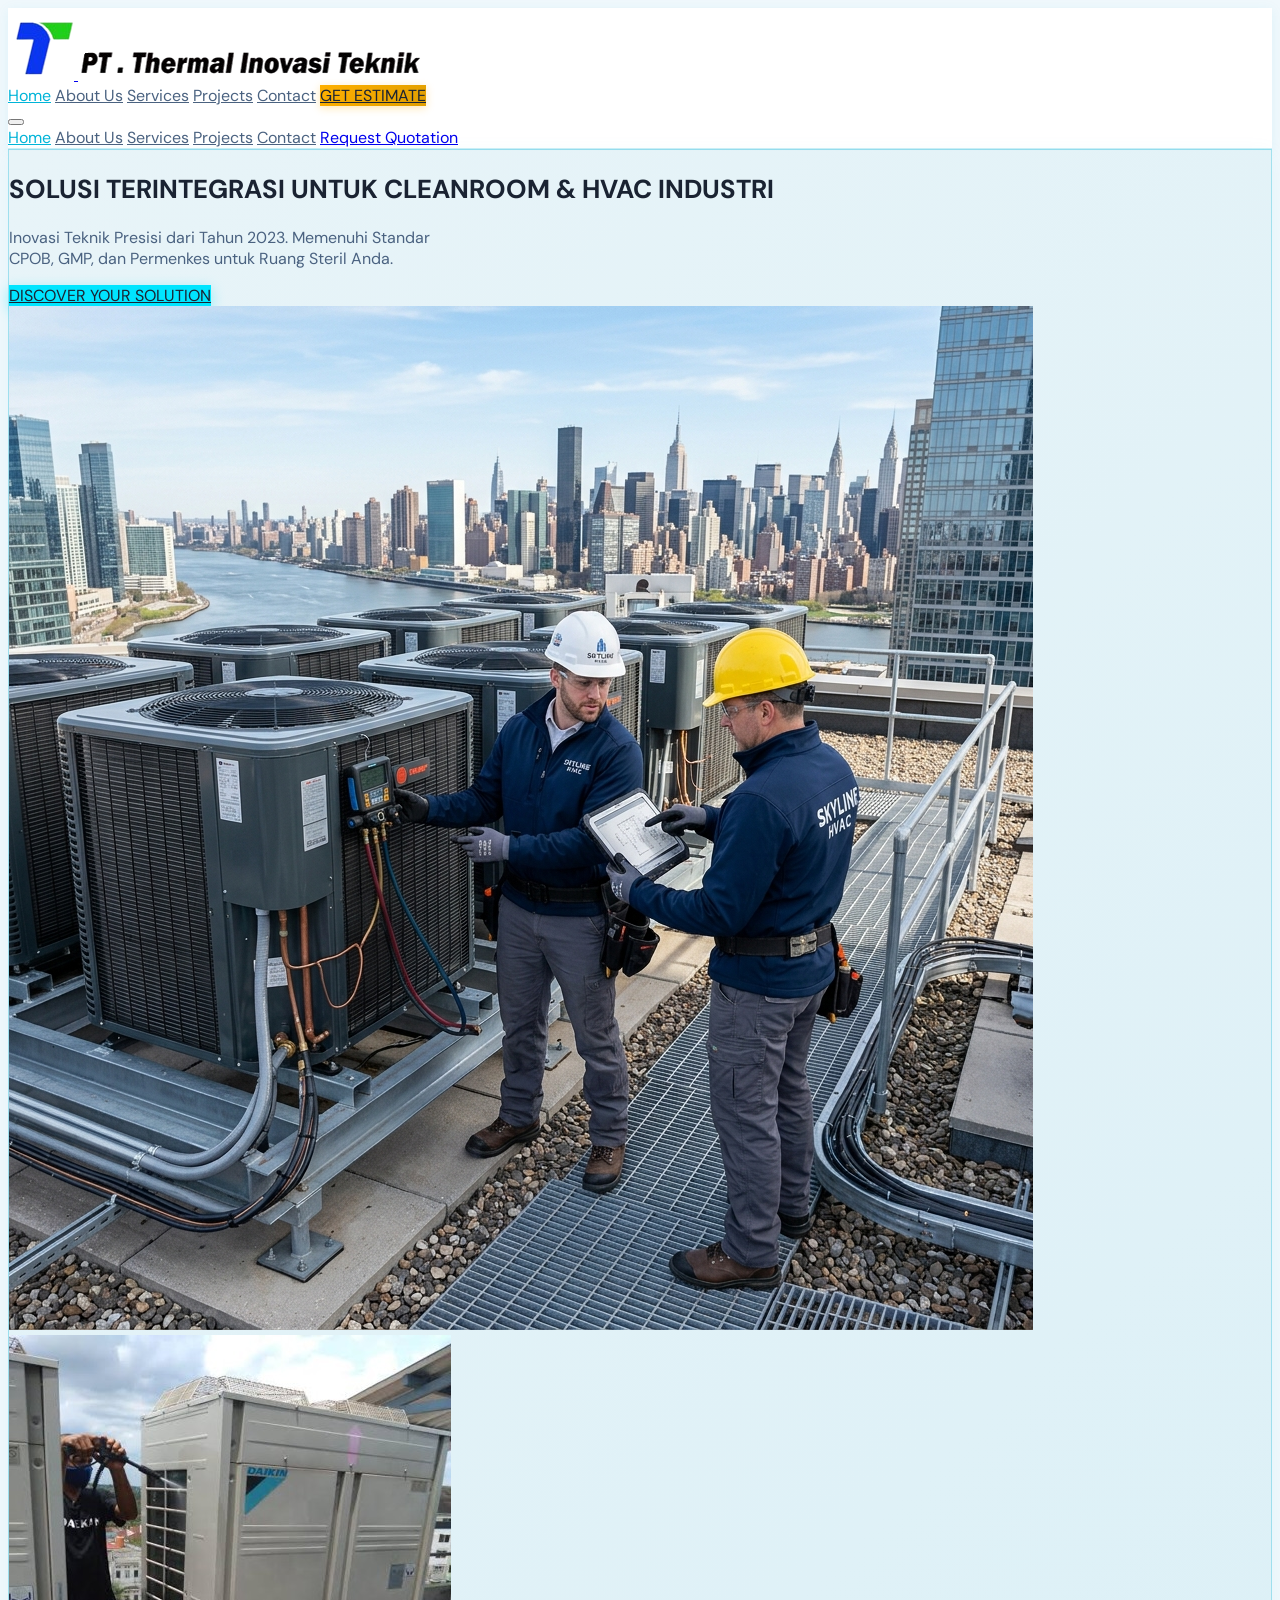
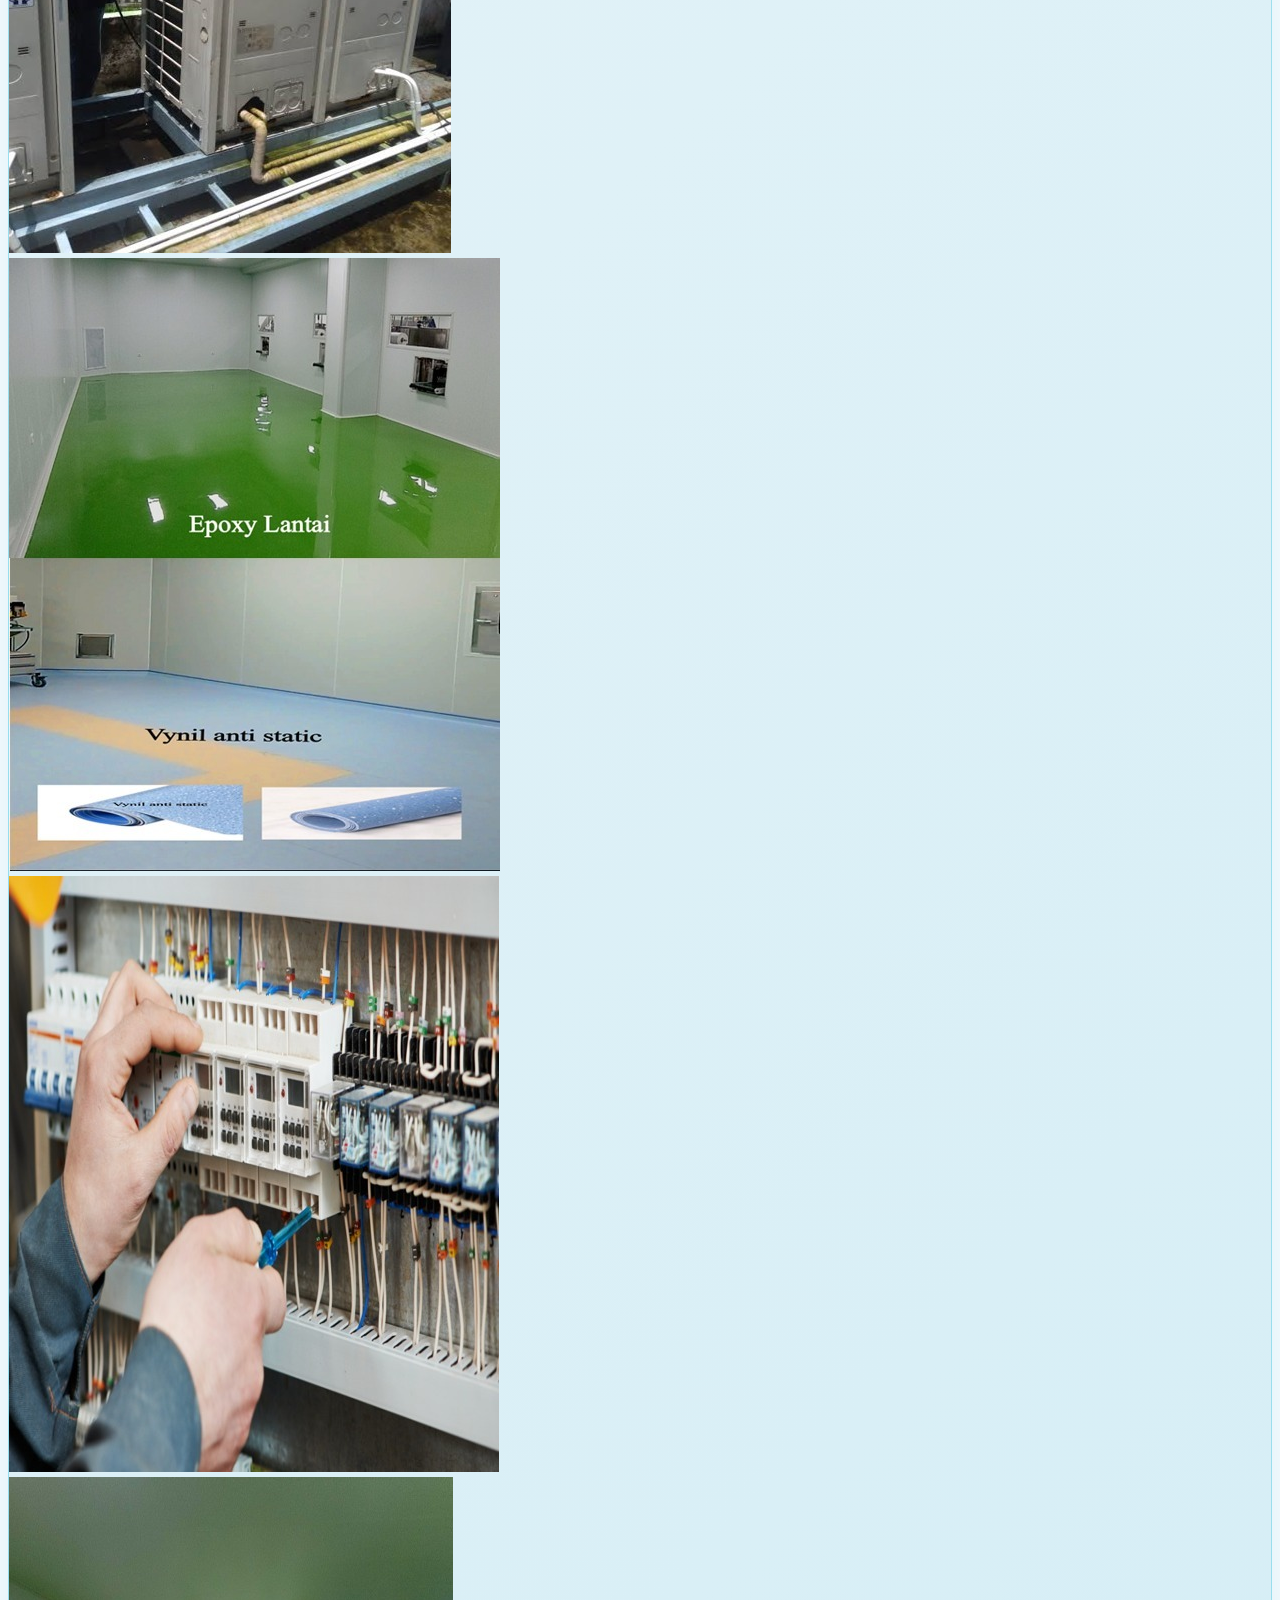
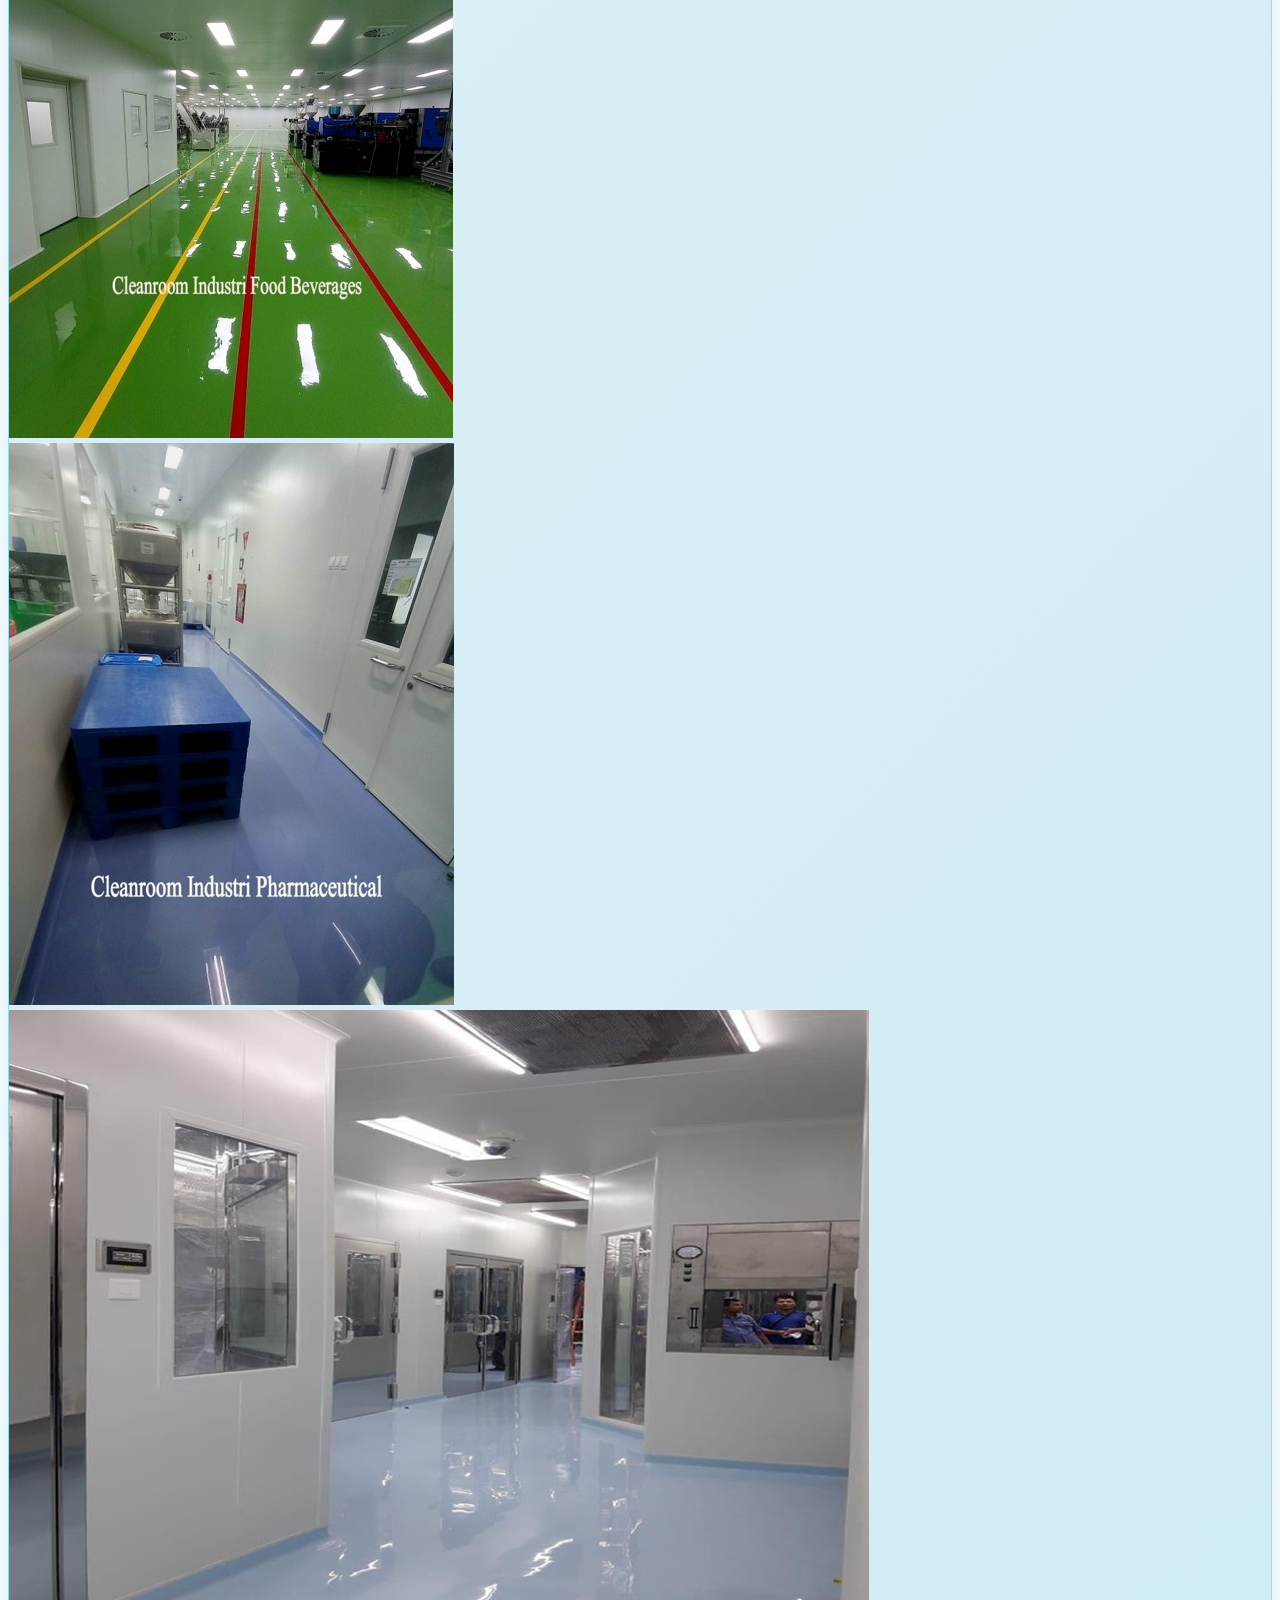
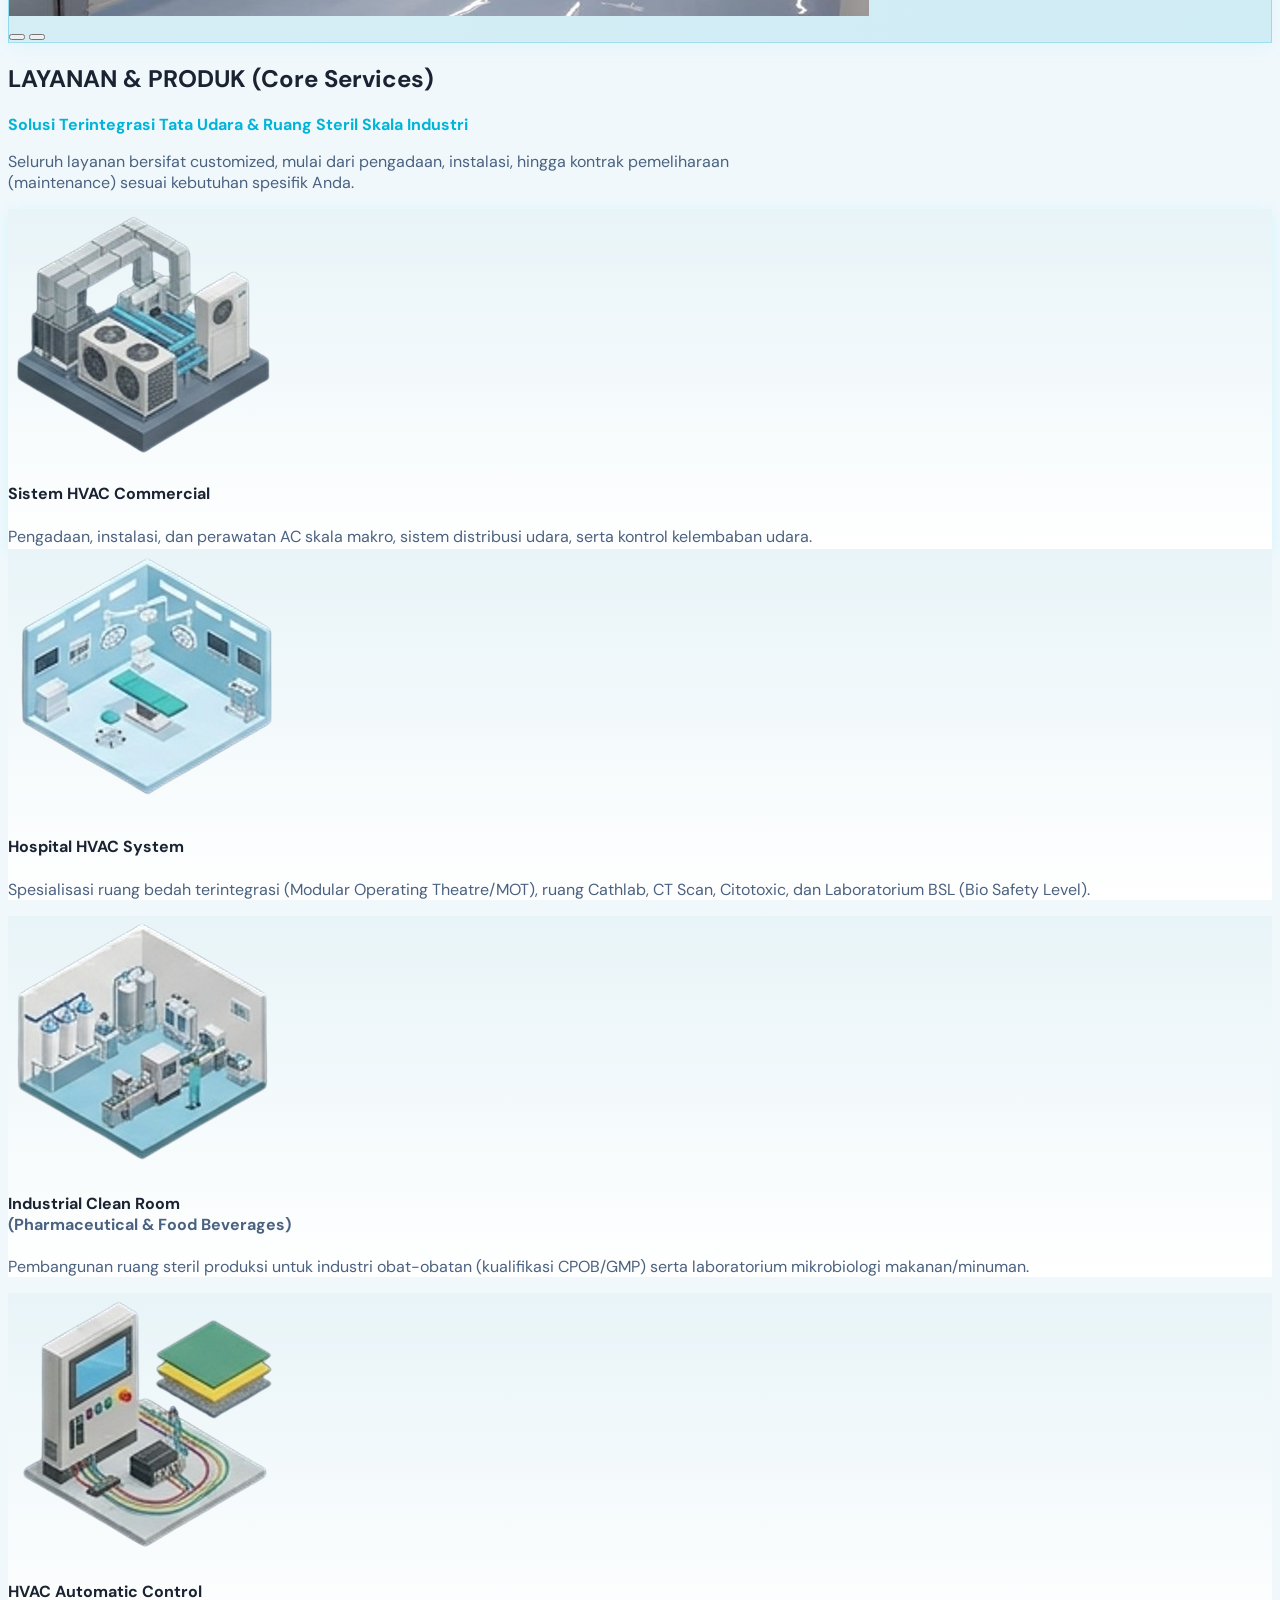
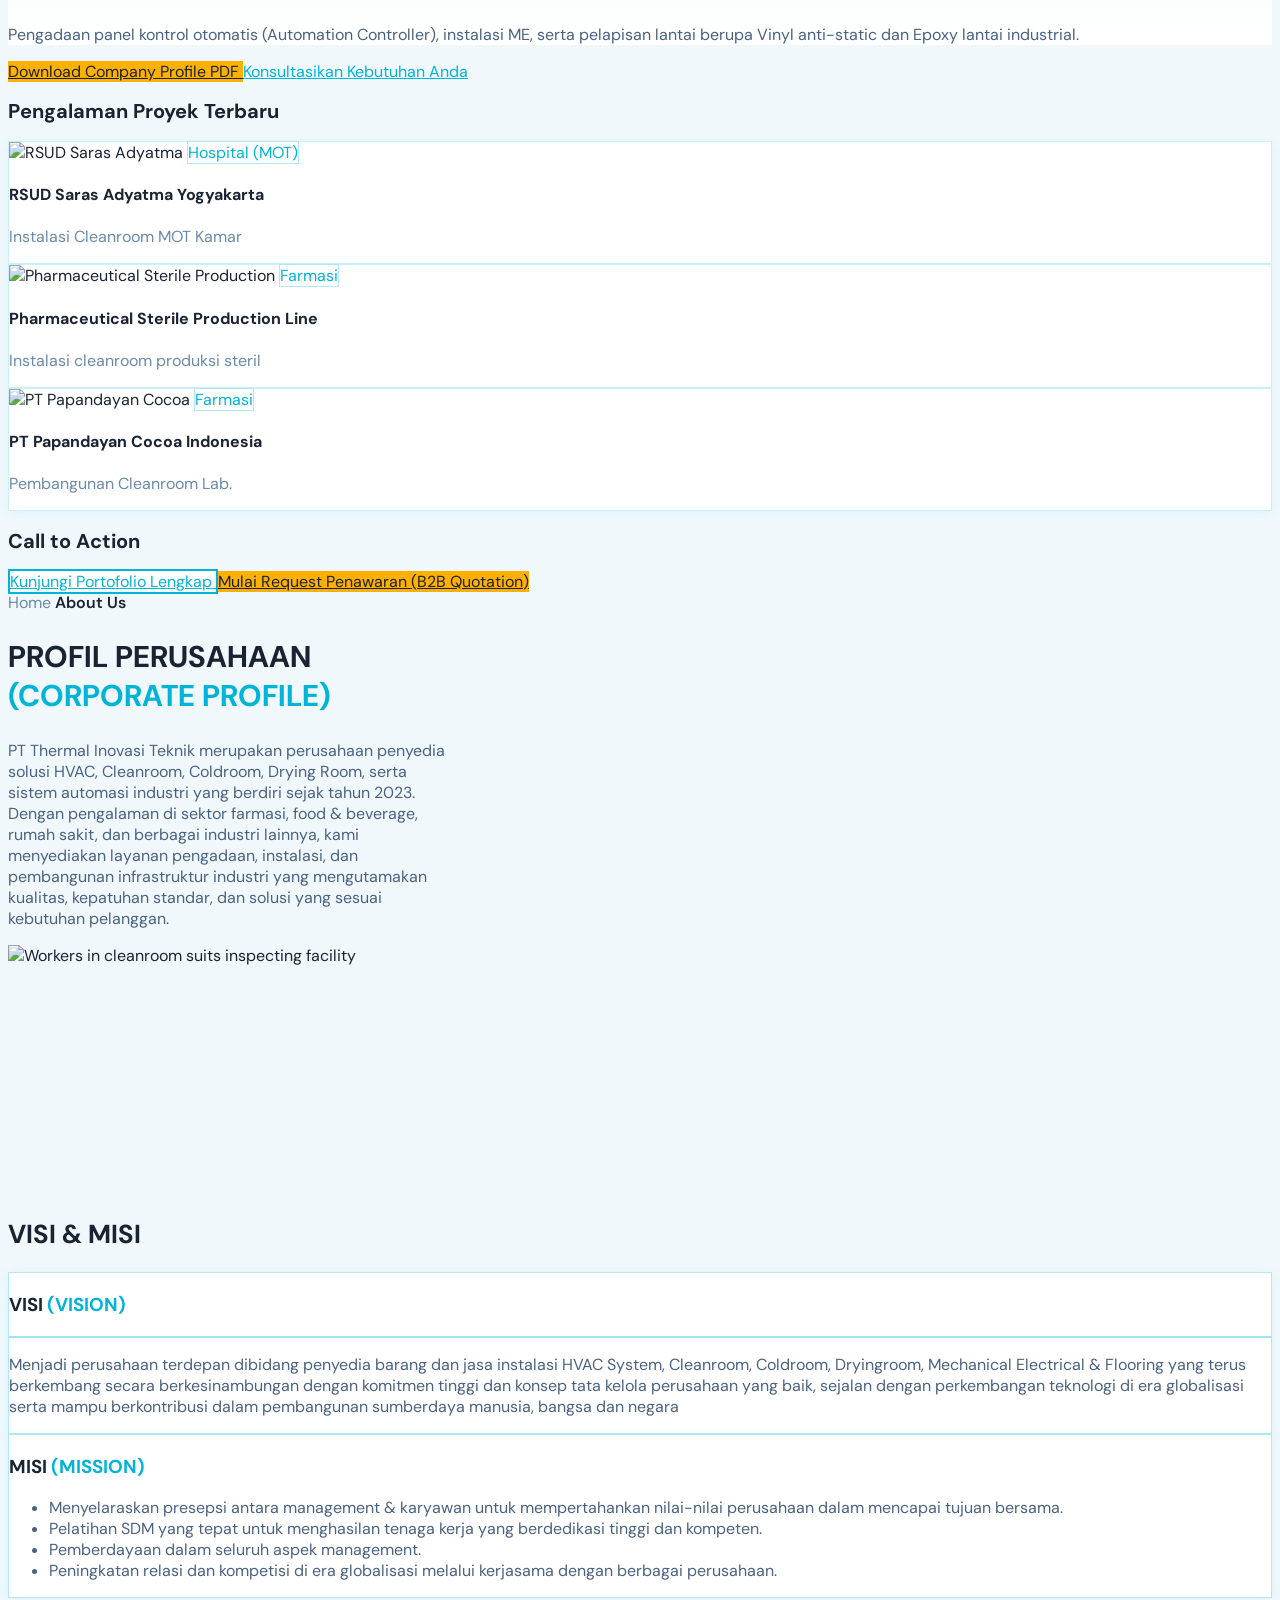
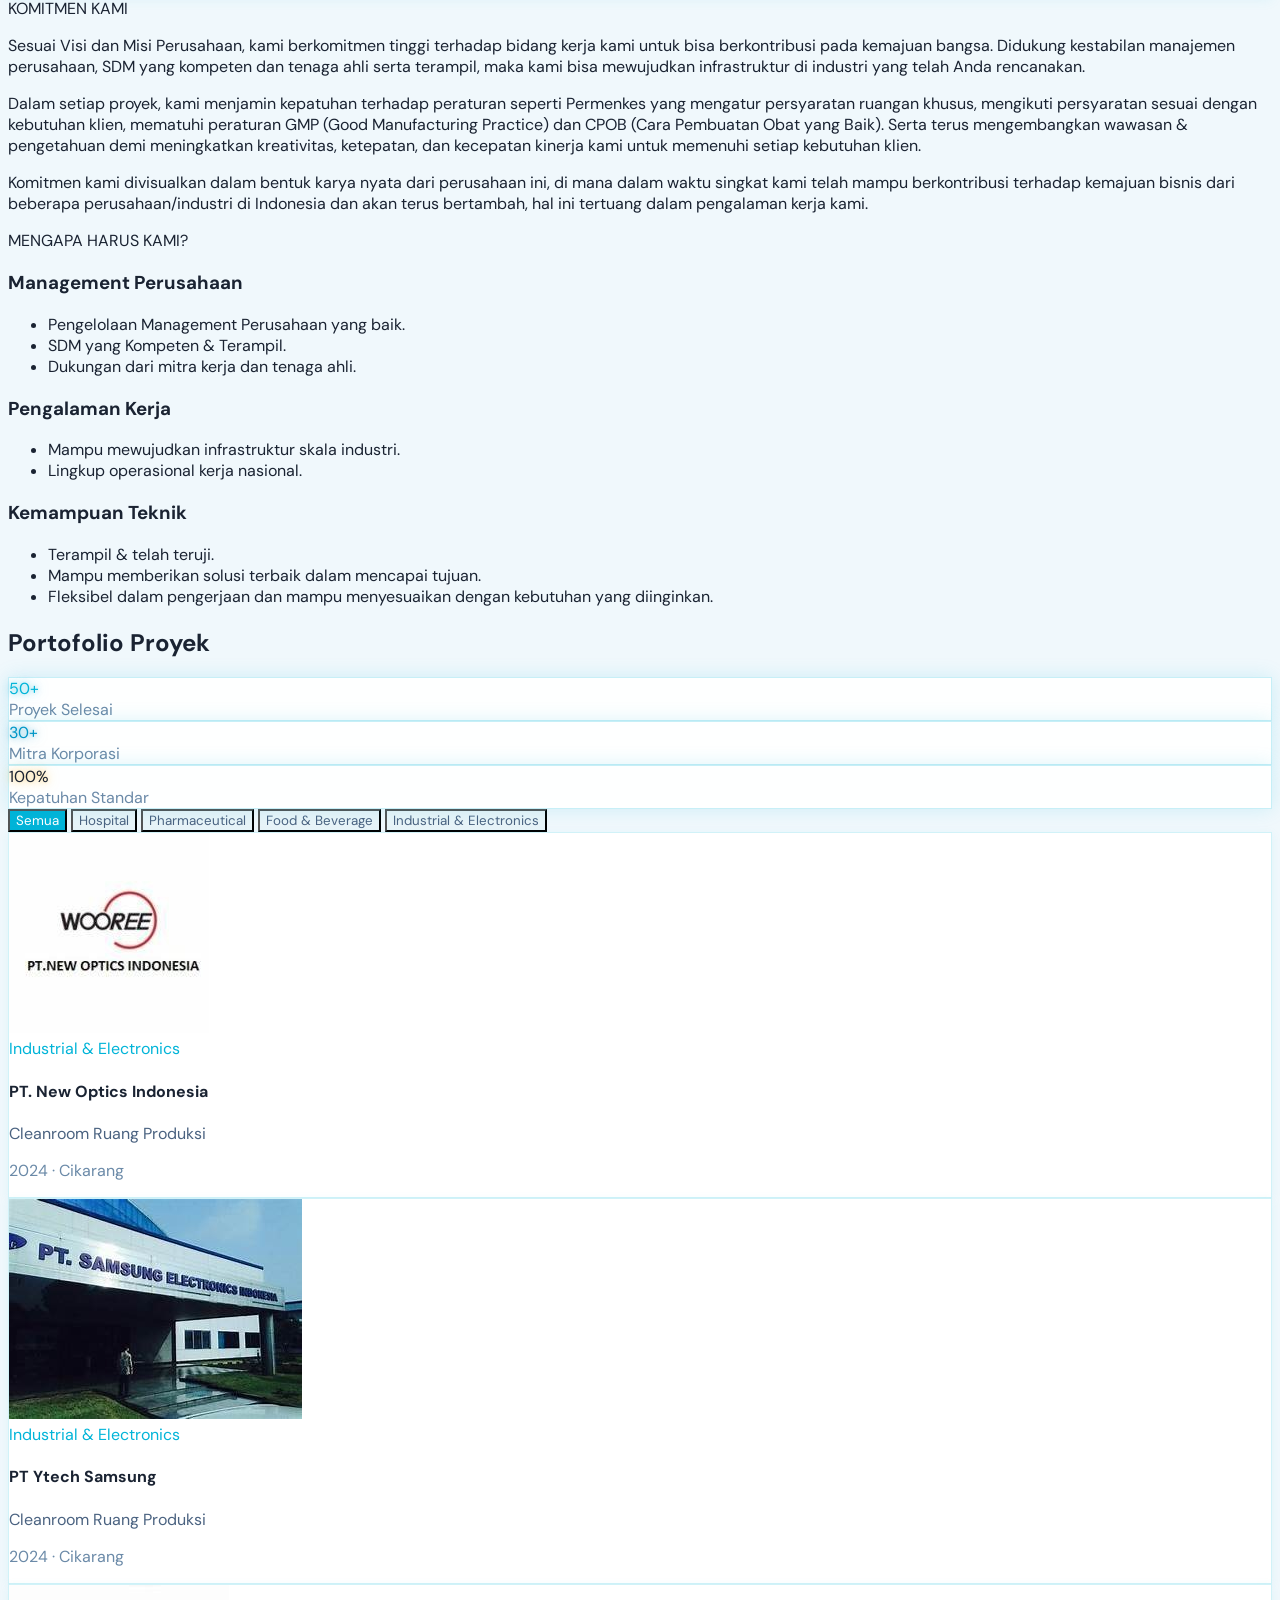
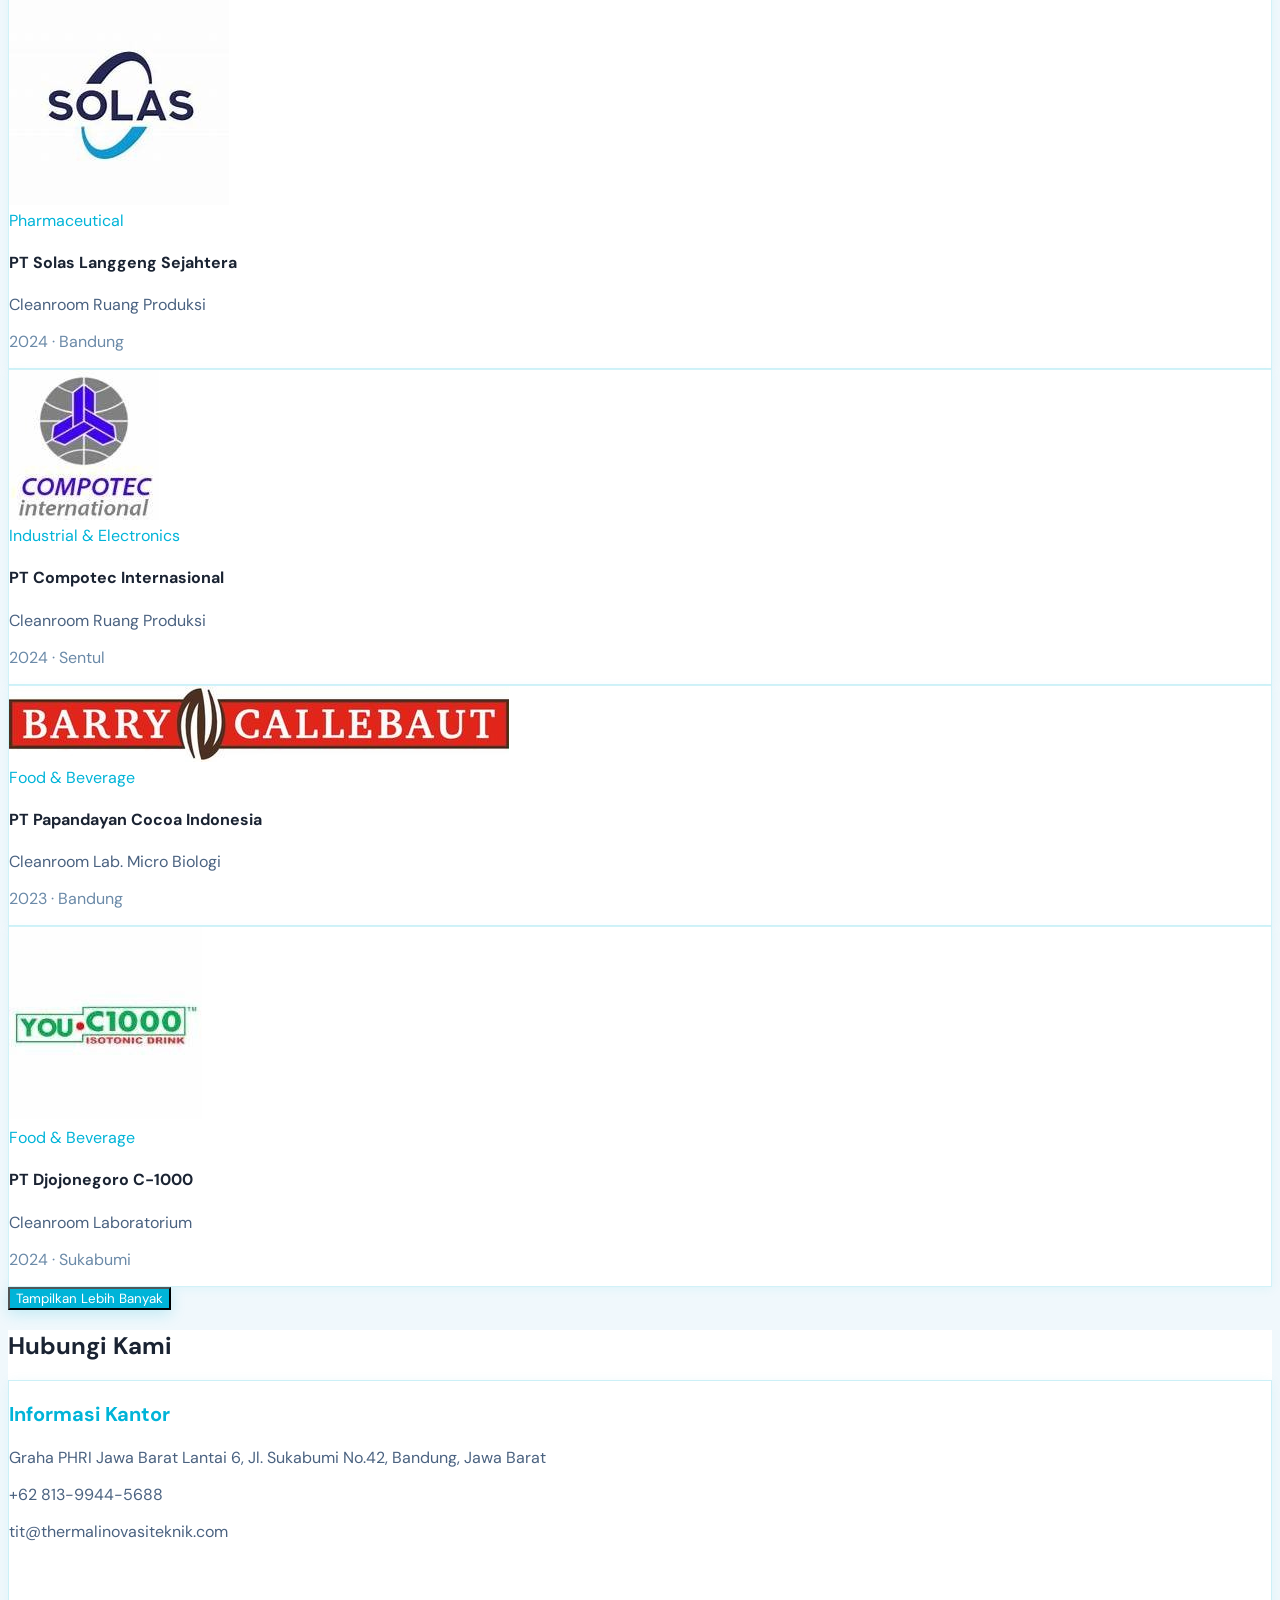
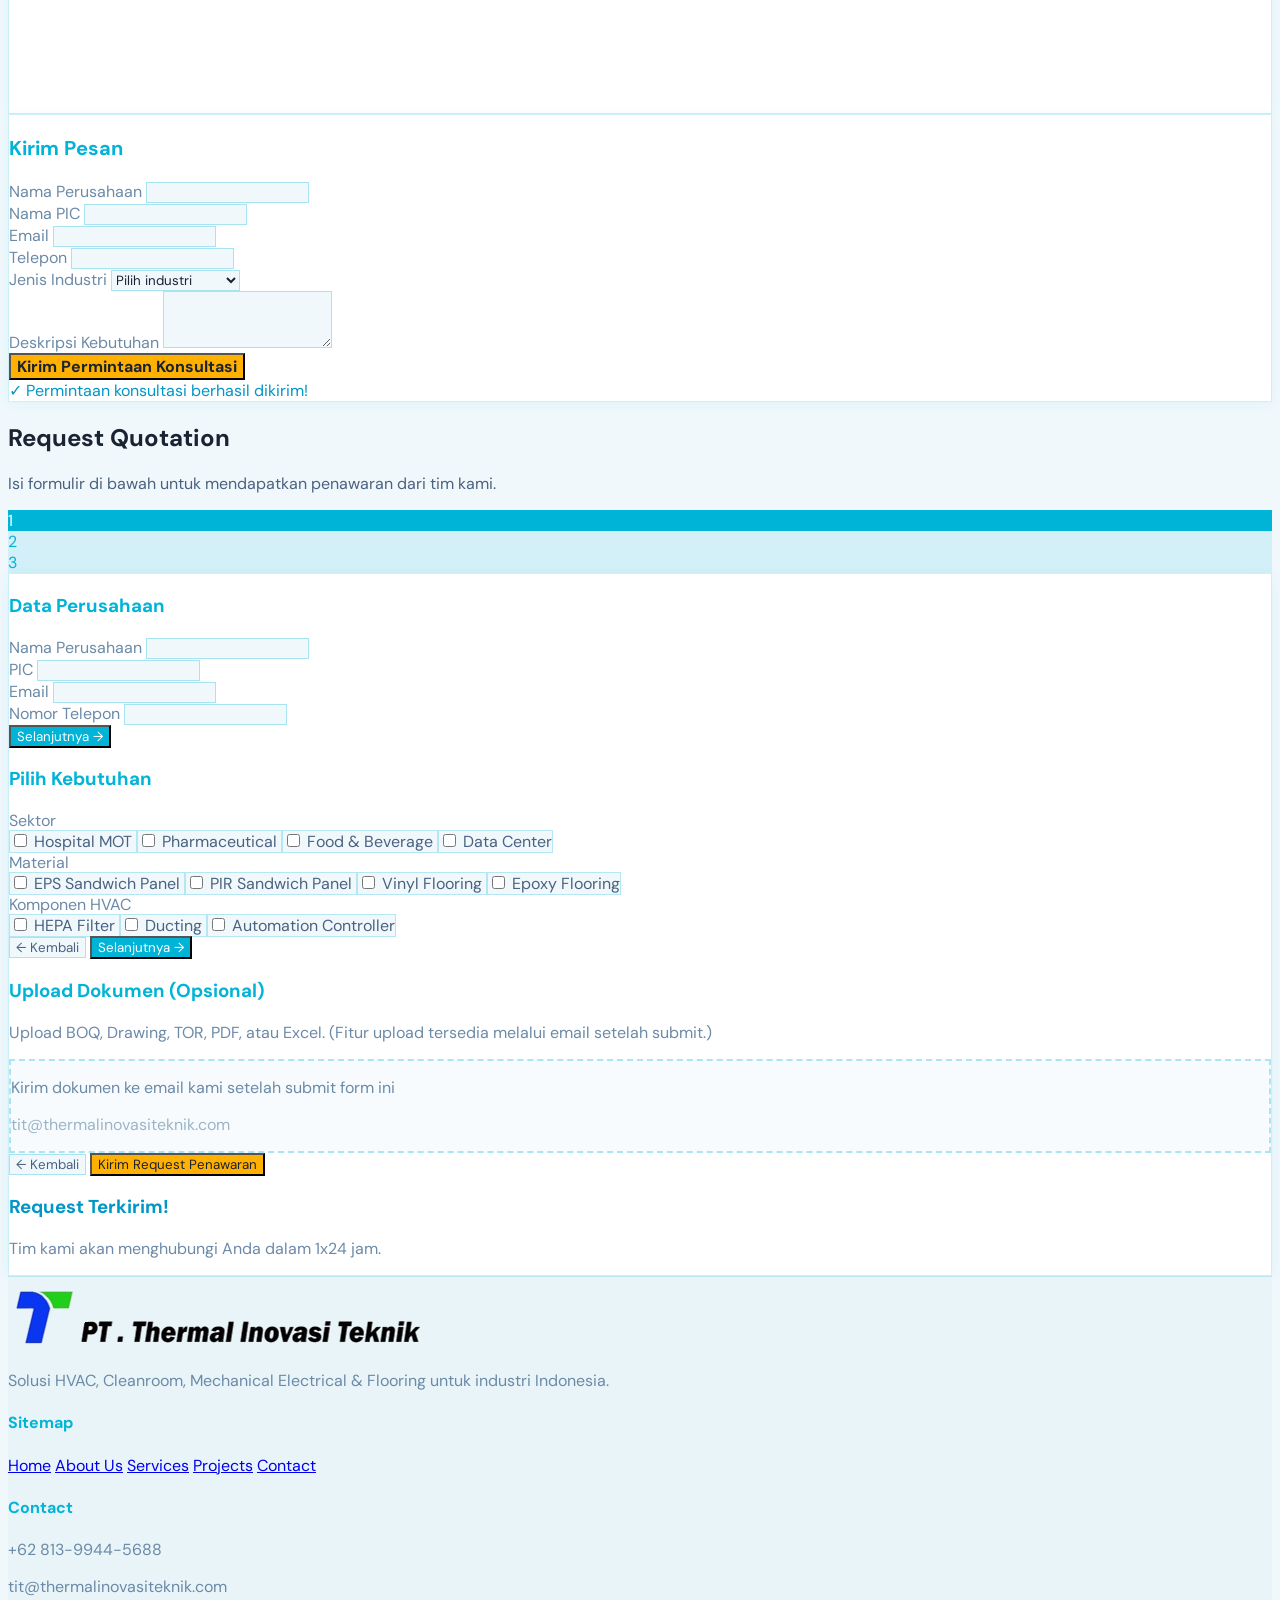
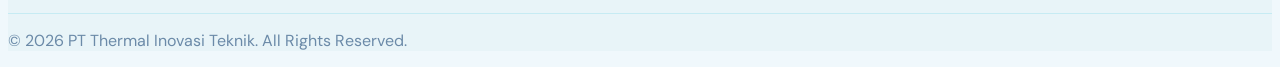
==== index.html @ 1dd0bab0 "fix typo in hero section and format code" ====
<!doctype html>
<html lang="id">

<head>
    <script src="/_sdk/telemetry_sdk.js"></script>
    <meta charset="UTF-8">
    <meta name="viewport" content="width=device-width, initial-scale=1.0">
    <title>PT Thermal Inovasi Teknik</title>

    <!-- Tailwind CSS -->
    <script src="https://cdn.tailwindcss.com/3.4.17"></script>
    <script>
        tailwind.config = {
            theme: {
                extend: {
                    colors: {
                        primary: '#00b4d8',
                        secondary: '#e8f4f8',
                        accent: '#0096c7',
                        bg: '#f0f8fc',
                        cta: '#FFB000'
                    }
                }
            }
        }
    </script>

    <!-- Lucide Icons -->
    <script src="https://cdn.jsdelivr.net/npm/lucide@0.263.0/dist/umd/lucide.min.js"></script>

    <!-- Google Fonts -->
    <link href="https://fonts.googleapis.com/css2?family=DM+Sans:wght@400;500;600;700;800&display=swap"
        rel="stylesheet">

    <!-- Custom Stylesheet -->
    <link rel="stylesheet" href="css/style.css">

    <script src="/_sdk/resizing_sdk.js" type="text/javascript"></script>
</head>

<body data-template-id="__page-root" class="min-h-screen overflow-x-hidden"
    style="background: #f0f8fc; color: #1a2332;">

    <!-- =========================================
         NAVIGATION
         ========================================= -->
    <nav class="fixed top-0 left-0 right-0 z-50"
        style="background:#ffffff; border-bottom:1px solid rgba(0,180,216,0.2); box-shadow: 0 2px 12px rgba(0,180,216,0.08);">
        <div class="max-w-7xl mx-auto px-6 py-2 flex items-center justify-between">
            <!-- Logo -->
            <a href="#home" class="flex items-center gap-3">
                <img src="img/logo_mark.png?v=2" alt="PT. Thermal Inovasi Teknik Logo"
                    class="h-9 w-auto object-contain">
                <img src="img/logo_text.png?v=1" alt="PT. Thermal Inovasi Teknik" class="h-5 w-auto object-contain">
            </a>
            <!-- Desktop Nav -->
            <div class="hidden md:flex items-center gap-7 text-sm">
                <a href="#home" class="nav-link font-semibold" style="color:#00b4d8;">Home</a>
                <a href="#about" class="nav-link hover:text-primary" style="color:#4a6280;">About Us</a>
                <a href="#services" class="nav-link hover:text-primary" style="color:#4a6280;">Services</a>
                <a href="#projects" class="nav-link hover:text-primary" style="color:#4a6280;">Projects</a>
                <a href="#contact" class="nav-link hover:text-primary" style="color:#4a6280;">Contact</a>
                <a href="#quotation" class="btn-cta px-4 py-2 rounded-lg font-bold text-xs uppercase"
                    style="background: linear-gradient(135deg, #FFB000 0%, #E09E00 100%); color: #1a2332; box-shadow: 0 2px 8px rgba(255,176,0,0.3);">
                    GET ESTIMATE
                </a>
            </div>
            <button id="mobile-menu-btn" class="md:hidden text-primary">
                <i data-lucide="menu" class="w-6 h-6"></i>
            </button>
        </div>
        <div id="mobile-menu" class="hidden md:hidden px-6 pb-4 space-y-2 text-sm" style="background:#fff;">
            <a href="#home" class="block py-2 font-semibold" style="color:#00b4d8;">Home</a>
            <a href="#about" class="block py-2" style="color:#4a6280;">About Us</a>
            <a href="#services" class="block py-2" style="color:#4a6280;">Services</a>
            <a href="#projects" class="block py-2" style="color:#4a6280;">Projects</a>
            <a href="#contact" class="block py-2" style="color:#4a6280;">Contact</a>
            <a href="#quotation" class="block py-2 text-cta font-semibold">Request Quotation</a>
        </div>
    </nav>

    <!-- =========================================
         HOME / HERO SECTION
         ========================================= -->
    <section id="home" class="relative pt-14 pb-6 px-6" style="background:#f0f8fc;">
        <!-- 1. Hero Block -->
        <div class="max-w-7xl mx-auto w-full min-h-[280px] flex items-center pt-4 pb-2">
            <!-- Hero Container Card -->
            <div class="rounded-3xl overflow-hidden grid md:grid-cols-12 items-stretch w-full md:h-[450px]"
                style="background: linear-gradient(135deg, #e8f4f8 0%, #d0ecf5 100%); border: 1.5px solid rgba(0,180,216,0.3); box-shadow: 0 4px 20px rgba(0,180,216,0.06);">

                <!-- Left: Content -->
                <div class="md:col-span-7 p-6 md:p-12 flex flex-col justify-center">
                    <!-- Headline -->
                    <h1 class="font-extrabold leading-tight mb-3 tracking-tight"
                        style="font-size: clamp(20px, 2.5vw, 26px); color: #1a2332; font-family: 'DM Sans', sans-serif;">
                        SOLUSI TERINTEGRASI UNTUK CLEANROOM & HVAC INDUSTRI
                    </h1>
                    <!-- Subheadline -->
                    <p class="text-xs md:text-sm mb-4 leading-relaxed font-medium"
                        style="color: #4a6280; max-width: 450px;">
                        Inovasi Teknik Presisi dari Tahun 2023. Memenuhi Standar CPOB, GMP, dan Permenkes untuk Ruang
                        Steril Anda.
                    </p>
                    <!-- CTA Button -->
                    <div>
                        <a href="#services" id="hero-cta-btn"
                            class="inline-block px-6 py-2.5 rounded-lg font-bold text-xs uppercase tracking-wider transition-all duration-300 hover:scale-105 hover:shadow-md"
                            style="background: #00E5FF; border: none; color: #1a2332; box-shadow: 0 4px 14px rgba(0,229,255,0.4);">
                            DISCOVER YOUR SOLUTION
                        </a>
                    </div>
                </div>

                <!-- Right: Image Slideshow Carousel -->
                <div class="md:col-span-5 relative min-h-[180px] md:min-h-full overflow-hidden" id="hero-slideshow">
                    <div class="flex h-full w-[700%] transition-transform duration-500 ease-in-out"
                        id="hero-slide-track">
                        <div class="w-[14.2857%] h-full shrink-0">
                            <img class="w-full h-full object-cover" src="img/hvac_technicians_hero.png" alt="Slide 1"
                                loading="lazy">
                        </div>
                        <div class="w-[14.2857%] h-full shrink-0">
                            <img class="w-full h-full object-cover" src="img/hero_slide1.jpg" alt="Slide 2"
                                loading="lazy">
                        </div>
                        <div class="w-[14.2857%] h-full shrink-0">
                            <img class="w-full h-full object-cover" src="img/hero_slide2.jpg" alt="Slide 3"
                                loading="lazy">
                        </div>
                        <div class="w-[14.2857%] h-full shrink-0">
                            <img class="w-full h-full object-cover" src="img/hero_slide3.jpg" alt="Slide 4"
                                loading="lazy">
                        </div>
                        <div class="w-[14.2857%] h-full shrink-0">
                            <img class="w-full h-full object-cover" src="img/hero_slide4.jpg" alt="Slide 5"
                                loading="lazy">
                        </div>
                        <div class="w-[14.2857%] h-full shrink-0">
                            <img class="w-full h-full object-cover" src="img/hero_slide5.jpg" alt="Slide 6"
                                loading="lazy">
                        </div>
                        <div class="w-[14.2857%] h-full shrink-0">
                            <img class="w-full h-full object-cover" src="img/hero_slide6.jpg" alt="Slide 7"
                                loading="lazy">
                        </div>
                    </div>
                    <!-- Navigation Arrows -->
                    <button id="hero-prev-btn"
                        class="absolute left-2 top-1/2 -translate-y-1/2 w-8 h-8 rounded-full flex items-center justify-center bg-white/40 backdrop-blur-sm hover:bg-white/70 text-gray-800 transition-all z-10 border border-white/20">
                        <i data-lucide="chevron-left" class="w-5 h-5"></i>
                    </button>
                    <button id="hero-next-btn"
                        class="absolute right-2 top-1/2 -translate-y-1/2 w-8 h-8 rounded-full flex items-center justify-center bg-white/40 backdrop-blur-sm hover:bg-white/70 text-gray-800 transition-all z-10 border border-white/20">
                        <i data-lucide="chevron-right" class="w-5 h-5"></i>
                    </button>
                </div>
            </div>
        </div>

        <!-- 2. Services Block -->
        <!-- 2. Services Block -->
        <div id="services" class="max-w-7xl mx-auto pt-4 pb-8 scroll-mt-20">

            <!-- Title Area -->
            <div class="mb-8">
                <h2 class="font-extrabold text-left tracking-tight uppercase"
                    style="color: #1a2332; font-family: 'DM Sans', sans-serif; font-size: 24px;">
                    LAYANAN &amp; PRODUK (Core Services)
                </h2>
                <h3 class="font-bold text-left mt-1.5"
                    style="color: #00b4d8; font-family: 'DM Sans', sans-serif; font-size: 16px;">
                    Solusi Terintegrasi Tata Udara &amp; Ruang Steril Skala Industri
                </h3>
                <p class="text-xs mt-2 font-medium leading-relaxed" style="color: #4a6280; max-width: 800px;">
                    Seluruh layanan bersifat customized, mulai dari pengadaan, instalasi, hingga kontrak pemeliharaan
                    (maintenance) sesuai kebutuhan spesifik Anda.
                </p>
            </div>

            <!-- Cards Grid -->
            <div class="grid grid-cols-1 sm:grid-cols-2 lg:grid-cols-4 gap-6">

                <!-- Card 1: Sistem HVAC Commercial -->
                <div class="group flex flex-col rounded-2xl p-5 transition-all duration-300 hover:scale-[1.02] border hover:border-[#00e5ff] hover:shadow-[0_4px_15px_rgba(0,229,255,0.12)]"
                    style="background: linear-gradient(180deg, #e8f4f8 0%, #ffffff 100%); border-color: #00e5ff; box-shadow: 0 4px 15px rgba(0, 229, 255, 0.12); min-height: 340px;">
                    <!-- Isometric Image -->
                    <div class="flex-1 flex items-center justify-center py-2 mb-3">
                        <img src="img/svc_hvac.png?v=2" alt="Sistem HVAC Commercial"
                            class="max-h-36 w-auto object-contain transition-transform duration-500 group-hover:scale-105">
                    </div>
                    <!-- Text Area -->
                    <div class="mt-auto">
                        <h4 class="font-bold text-xs uppercase tracking-wide mb-1.5 leading-snug"
                            style="color: #1a2332;">
                            Sistem HVAC Commercial
                        </h4>
                        <p class="text-[10px] leading-relaxed" style="color: #4a6280;">
                            Pengadaan, instalasi, dan perawatan AC skala makro, sistem distribusi udara, serta kontrol
                            kelembaban udara.
                        </p>
                    </div>
                </div>

                <!-- Card 2: Hospital HVAC System -->
                <div class="group flex flex-col rounded-2xl p-5 transition-all duration-300 hover:scale-[1.02] border hover:border-[#00e5ff] hover:shadow-[0_4px_15px_rgba(0,229,255,0.12)]"
                    style="background: linear-gradient(180deg, #e8f4f8 0%, #ffffff 100%); border-color: rgba(0,180,216,0.25); min-height: 340px;">
                    <!-- Isometric Image -->
                    <div class="flex-1 flex items-center justify-center py-2 mb-3">
                        <img src="img/svc_hospital.png?v=2" alt="Hospital HVAC System"
                            class="max-h-36 w-auto object-contain transition-transform duration-500 group-hover:scale-105">
                    </div>
                    <!-- Text Area -->
                    <div class="mt-auto">
                        <h4 class="font-bold text-xs uppercase tracking-wide mb-1.5 leading-snug"
                            style="color: #1a2332;">
                            Hospital HVAC System
                        </h4>
                        <p class="text-[10px] leading-relaxed" style="color: #4a6280;">
                            Spesialisasi ruang bedah terintegrasi (Modular Operating Theatre/MOT), ruang Cathlab, CT
                            Scan, Citotoxic, dan Laboratorium BSL (Bio Safety Level).
                        </p>
                    </div>
                </div>

                <!-- Card 3: Industrial Clean Room (Pharmaceutical & Food Beverages) -->
                <div class="group flex flex-col rounded-2xl p-5 transition-all duration-300 hover:scale-[1.02] border hover:border-[#00e5ff] hover:shadow-[0_4px_15px_rgba(0,229,255,0.12)]"
                    style="background: linear-gradient(180deg, #e8f4f8 0%, #ffffff 100%); border-color: rgba(0,180,216,0.25); min-height: 340px;">
                    <!-- Isometric Image -->
                    <div class="flex-1 flex items-center justify-center py-2 mb-3">
                        <img src="img/svc_cleanroom.png?v=2"
                            alt="Industrial Clean Room (Pharmaceutical & Food Beverages)"
                            class="max-h-36 w-auto object-contain transition-transform duration-500 group-hover:scale-105">
                    </div>
                    <!-- Text Area -->
                    <div class="mt-auto">
                        <h4 class="font-bold text-xs uppercase tracking-wide mb-1.5 leading-snug"
                            style="color: #1a2332;">
                            Industrial Clean Room<br><span class="text-[9px] normal-case opacity-80"
                                style="color: #4a6280;">(Pharmaceutical &amp; Food Beverages)</span>
                        </h4>
                        <p class="text-[10px] leading-relaxed" style="color: #4a6280;">
                            Pembangunan ruang steril produksi untuk industri obat-obatan (kualifikasi CPOB/GMP) serta
                            laboratorium mikrobiologi makanan/minuman.
                        </p>
                    </div>
                </div>

                <!-- Card 4: HVAC Automatic Control -->
                <div class="group flex flex-col rounded-2xl p-5 transition-all duration-300 hover:scale-[1.02] border hover:border-[#00e5ff] hover:shadow-[0_4px_15px_rgba(0,229,255,0.12)]"
                    style="background: linear-gradient(180deg, #e8f4f8 0%, #ffffff 100%); border-color: rgba(0,180,216,0.25); min-height: 340px;">
                    <!-- Isometric Image -->
                    <div class="flex-1 flex items-center justify-center py-2 mb-3">
                        <img src="img/svc_control.png?v=2" alt="HVAC Automatic Control"
                            class="max-h-36 w-auto object-contain transition-transform duration-500 group-hover:scale-105">
                    </div>
                    <!-- Text Area -->
                    <div class="mt-auto">
                        <h4 class="font-bold text-xs uppercase tracking-wide mb-1.5 leading-snug"
                            style="color: #1a2332;">
                            HVAC Automatic Control
                        </h4>
                        <p class="text-[10px] leading-relaxed" style="color: #4a6280;">
                            Pengadaan panel kontrol otomatis (Automation Controller), instalasi ME, serta pelapisan
                            lantai berupa Vinyl anti-static dan Epoxy lantai industrial.
                        </p>
                    </div>
                </div>

            </div>

            <!-- Secondary Buttons -->
            <div class="mt-6 flex flex-wrap justify-center gap-4">
                <a href="#quotation" data-template-id="svc-cta-1"
                    class="canva-button px-6 py-2.5 rounded-lg font-bold text-xs uppercase tracking-wider btn-cta inline-block"
                    style="background: rgb(255, 176, 0); color: rgb(26, 35, 50);">
                    Download Company Profile PDF
                </a>
                <a href="#contact" data-template-id="svc-cta-2"
                    class="canva-button px-6 py-2.5 rounded-lg font-bold text-xs uppercase tracking-wider btn-primary border inline-block"
                    style="color: rgb(0, 180, 216); border-color: rgba(0,180,216,0.5);">
                    Konsultasikan Kebutuhan Anda
                </a>
            </div>
        </div>

        <!-- 3. Pengalaman Proyek Terbaru & CTA Block -->
        <div class="max-w-7xl mx-auto pt-6 pb-6">
            <!-- Pengalaman Proyek Terbaru -->
            <div class="pb-8">
                <h2 class="font-extrabold text-left mb-4 tracking-tight uppercase"
                    style="color: #1a2332; font-family: 'DM Sans', sans-serif; font-size: 20px;">
                    Pengalaman Proyek Terbaru
                </h2>
                <div class="grid md:grid-cols-3 gap-4">
                    <!-- Project 1 -->
                    <div class="rounded-xl overflow-hidden card-hover"
                        style="background:#ffffff; border:1px solid rgba(0,180,216,0.2); box-shadow:0 2px 10px rgba(0,180,216,0.07);">
                        <div class="relative h-24 overflow-hidden">
                            <img class="w-full h-full object-cover"
                                src="https://images.pexels.com/photos/7108115/pexels-photo-7108115.jpeg?auto=compress&cs=tinysrgb&w=600"
                                alt="RSUD Saras Adyatma" loading="lazy">
                            <span class="absolute top-2 left-2 text-[10px] font-bold px-1.5 py-0.5 rounded"
                                style="background:rgba(255,255,255,0.9); color:#00b4d8; border:1px solid rgba(0,180,216,0.3);">Hospital
                                (MOT)</span>
                        </div>
                        <div class="p-2">
                            <h4 class="font-bold text-xs" style="color:#1a2332;">RSUD Saras Adyatma Yogyakarta</h4>
                            <p class="text-[10px] mt-0.5" style="color:#6b8aa8;">Instalasi Cleanroom MOT Kamar</p>
                        </div>
                    </div>
                    <!-- Project 2 -->
                    <div class="rounded-xl overflow-hidden card-hover"
                        style="background:#ffffff; border:1px solid rgba(0,180,216,0.2); box-shadow:0 2px 10px rgba(0,180,216,0.07);">
                        <div class="relative h-24 overflow-hidden">
                            <img class="w-full h-full object-cover"
                                src="https://images.pexels.com/photos/37650270/pexels-photo-37650270.jpeg?auto=compress&cs=tinysrgb&w=600"
                                alt="Pharmaceutical Sterile Production" loading="lazy">
                            <span class="absolute top-2 left-2 text-[10px] font-bold px-1.5 py-0.5 rounded"
                                style="background:rgba(255,255,255,0.9); color:#00b4d8; border:1px solid rgba(0,180,216,0.3);">Farmasi</span>
                        </div>
                        <div class="p-2">
                            <h4 class="font-bold text-xs" style="color:#1a2332;">Pharmaceutical Sterile Production Line
                            </h4>
                            <p class="text-[10px] mt-0.5" style="color:#6b8aa8;">Instalasi cleanroom produksi steril</p>
                        </div>
                    </div>
                    <!-- Project 3 -->
                    <div class="rounded-xl overflow-hidden card-hover"
                        style="background:#ffffff; border:1px solid rgba(0,180,216,0.2); box-shadow:0 2px 10px rgba(0,180,216,0.07);">
                        <div class="relative h-24 overflow-hidden">
                            <img class="w-full h-full object-cover"
                                src="https://images.pexels.com/photos/5953714/pexels-photo-5953714.jpeg?auto=compress&cs=tinysrgb&w=600"
                                alt="PT Papandayan Cocoa" loading="lazy">
                            <span class="absolute top-2 left-2 text-[10px] font-bold px-1.5 py-0.5 rounded"
                                style="background:rgba(255,255,255,0.9); color:#00b4d8; border:1px solid rgba(0,180,216,0.3);">Farmasi</span>
                        </div>
                        <div class="p-2">
                            <h4 class="font-bold text-xs" style="color:#1a2332;">PT Papandayan Cocoa Indonesia</h4>
                            <p class="text-[10px] mt-0.5" style="color:#6b8aa8;">Pembangunan Cleanroom Lab.</p>
                        </div>
                    </div>
                </div>
            </div>

            <!-- Call to Action -->
            <div class="border-t border-primary/20 pt-6">
                <h2 class="font-extrabold text-left mb-4 tracking-tight uppercase"
                    style="color: #1a2332; font-family: 'DM Sans', sans-serif; font-size: 20px;">
                    Call to Action
                </h2>
                <div class="flex flex-wrap gap-4">
                    <a href="#projects"
                        class="inline-flex items-center gap-2 px-5 py-2.5 rounded-lg font-semibold text-xs btn-primary"
                        style="background:#ffffff; border:2px solid #00b4d8; color:#00b4d8;">
                        Kunjungi Portofolio Lengkap
                        <i data-lucide="arrow-right" class="w-3.5 h-3.5"></i>
                    </a>
                    <a href="#quotation"
                        class="inline-flex items-center gap-2 px-5 py-2.5 rounded-lg font-bold text-xs btn-cta"
                        style="background:#FFB000; color:#1a2332;">
                        Mulai Request Penawaran (B2B Quotation)
                        <i data-lucide="file-text" class="w-4 h-4"></i>
                    </a>
                </div>
            </div>
        </div>
    </section>

    <!-- =========================================
         ABOUT US
         ========================================= -->
    <section id="about" class="relative pt-10" style="background:#f0f8fc;">
        <div class="max-w-5xl mx-auto px-6 pt-4 pb-12">

            <!-- Breadcrumb -->
            <div class="flex items-center gap-2 text-xs mb-8" style="color:#6b8aa8;">
                <span class="hover:text-primary cursor-pointer" style="color:#6b8aa8;">Home</span>
                <i data-lucide="chevron-right" class="w-3 h-3"></i>
                <span style="color:#1a2332; font-weight:600;">About Us</span>
            </div>

            <!-- =====================
                 PROFIL PERUSAHAAN
                 ===================== -->
            <div class="grid md:grid-cols-2 gap-10 mb-12 items-start">
                <!-- Left: Text -->
                <div>
                    <h2 class="font-extrabold mb-5 leading-tight"
                        style="color:#1a2332; font-size:clamp(20px,3.5vw,30px);">
                        PROFIL PERUSAHAAN<br>
                        <span style="color:#00b4d8;">(CORPORATE PROFILE)</span>
                    </h2>
                    <p class="text-sm leading-relaxed" style="color:#4a6280; max-width:440px;">
                        PT Thermal Inovasi Teknik merupakan perusahaan penyedia solusi HVAC, Cleanroom, Coldroom, Drying
                        Room, serta sistem automasi industri yang berdiri sejak tahun 2023. Dengan pengalaman di sektor
                        farmasi, food & beverage, rumah sakit, dan berbagai industri lainnya, kami menyediakan layanan
                        pengadaan, instalasi, dan pembangunan infrastruktur industri yang mengutamakan kualitas,
                        kepatuhan standar, dan solusi yang sesuai kebutuhan pelanggan.
                    </p>
                </div>
                <!-- Right: Photo -->
                <div class="rounded-xl overflow-hidden" style="height:250px;">
                    <img class="w-full h-full object-cover"
                        src="https://images.pexels.com/photos/5118462/pexels-photo-5118462.jpeg?auto=compress&cs=tinysrgb&w=800"
                        alt="Workers in cleanroom suits inspecting facility" loading="lazy">
                </div>
            </div>

            <!-- =====================
                 VISI & MISI
                 ===================== -->
            <h2 class="font-extrabold mb-6" style="color:#1a2332; font-size:clamp(18px,3vw,26px);">
                VISI &amp; MISI
            </h2>
            <div class="grid md:grid-cols-2 gap-6 mb-12">

                <!-- Visi Card -->
                <div class="rounded-xl p-6 text-center"
                    style="background:#ffffff; border:1.5px solid rgba(0,180,216,0.3); box-shadow:0 2px 12px rgba(0,180,216,0.08);">
                    <h3 class="font-bold mb-5 tracking-wider text-sm" style="color:#1a2332;">
                        VISI <span style="color:#00b4d8;">(VISION)</span>
                    </h3>
                    <!-- Globe icon -->
                    <div class="w-16 h-16 mx-auto mb-5 rounded-full flex items-center justify-center"
                        style="background:rgba(0,180,216,0.1); border:1.5px solid rgba(0,180,216,0.3);">
                        <i data-lucide="globe" class="w-8 h-8" style="color:#00b4d8;"></i>
                    </div>
                    <p class="text-sm leading-relaxed" style="color:#4a6280;">
                        Menjadi perusahaan terdepan dibidang penyedia barang dan jasa instalasi HVAC System, Cleanroom,
                        Coldroom, Dryingroom, Mechanical Electrical & Flooring yang terus berkembang secara
                        berkesinambungan dengan komitmen tinggi dan konsep tata kelola perusahaan yang baik, sejalan
                        dengan perkembangan teknologi di era globalisasi serta mampu berkontribusi dalam pembangunan
                        sumberdaya manusia, bangsa dan negara
                    </p>
                </div>

                <!-- Misi Card -->
                <div class="rounded-xl p-6"
                    style="background:#ffffff; border:1.5px solid rgba(0,180,216,0.3); box-shadow:0 2px 12px rgba(0,180,216,0.08);">
                    <h3 class="font-bold mb-5 tracking-wider text-sm text-center" style="color:#1a2332;">
                        MISI <span style="color:#00b4d8;">(MISSION)</span>
                    </h3>
                    <ul class="space-y-3">
                        <li class="flex items-start gap-3 text-sm" style="color:#4a6280;">
                            <i data-lucide="check-circle" class="w-5 h-5 shrink-0 mt-0.5" style="color:#00b4d8;"></i>
                            Menyelaraskan presepsi antara management & karyawan untuk mempertahankan nilai-nilai
                            perusahaan dalam mencapai tujuan bersama.

                        </li>
                        <li class="flex items-start gap-3 text-sm" style="color:#4a6280;">
                            <i data-lucide="check-circle" class="w-5 h-5 shrink-0 mt-0.5" style="color:#00b4d8;"></i>
                            Pelatihan SDM yang tepat untuk menghasilan tenaga kerja yang berdedikasi tinggi dan
                            kompeten.

                        </li>
                        <li class="flex items-start gap-3 text-sm" style="color:#4a6280;">
                            <i data-lucide="check-circle" class="w-5 h-5 shrink-0 mt-0.5" style="color:#00b4d8;"></i>
                            Pemberdayaan dalam seluruh aspek management.

                        </li>
                        <li class="flex items-start gap-3 text-sm" style="color:#4a6280;">
                            <i data-lucide="check-circle" class="w-5 h-5 shrink-0 mt-0.5" style="color:#00b4d8;"></i>
                            Peningkatan relasi dan kompetisi di era globalisasi melalui kerjasama dengan berbagai
                            perusahaan.

                        </li>
                    </ul>
                </div>
            </div>

            <!-- =====================
                 KOMITMEN KAMI & MENGAPA HARUS KAMI
                 ===================== -->
            <div class="mb-12">
                <!-- Komitmen Kami Banner -->
                <div
                    class="inline-block bg-primary text-white font-bold px-6 py-2 rounded-r-xl relative -left-6 mb-6 uppercase tracking-wider text-xs shadow-md">
                    KOMITMEN KAMI
                </div>
                <div class="rounded-2xl p-6 bg-white border border-primary/20 shadow-sm space-y-4">
                    <div class="flex items-start gap-4">
                        <div
                            class="w-8 h-8 rounded-full bg-primary/10 flex items-center justify-center shrink-0 mt-0.5 text-primary">
                            <i data-lucide="shield-check" class="w-5 h-5"></i>
                        </div>
                        <p class="text-sm leading-relaxed text-gray-600">
                            Sesuai Visi dan Misi Perusahaan, kami berkomitmen tinggi terhadap bidang kerja kami untuk
                            bisa berkontribusi pada kemajuan bangsa. Didukung kestabilan manajemen perusahaan, SDM yang
                            kompeten dan tenaga ahli serta terampil, maka kami bisa mewujudkan infrastruktur di industri
                            yang telah Anda rencanakan.
                        </p>
                    </div>
                    <div class="flex items-start gap-4">
                        <div
                            class="w-8 h-8 rounded-full bg-primary/10 flex items-center justify-center shrink-0 mt-0.5 text-primary">
                            <i data-lucide="award" class="w-5 h-5"></i>
                        </div>
                        <p class="text-sm leading-relaxed text-gray-600">
                            Dalam setiap proyek, kami menjamin kepatuhan terhadap peraturan seperti Permenkes yang
                            mengatur persyaratan ruangan khusus, mengikuti persyaratan sesuai dengan kebutuhan klien,
                            mematuhi peraturan GMP (Good Manufacturing Practice) dan CPOB (Cara Pembuatan Obat yang
                            Baik). Serta terus mengembangkan wawasan & pengetahuan demi meningkatkan kreativitas,
                            ketepatan, dan kecepatan kinerja kami untuk memenuhi setiap kebutuhan klien.
                        </p>
                    </div>
                    <div class="flex items-start gap-4">
                        <div
                            class="w-8 h-8 rounded-full bg-primary/10 flex items-center justify-center shrink-0 mt-0.5 text-primary">
                            <i data-lucide="target" class="w-5 h-5"></i>
                        </div>
                        <p class="text-sm leading-relaxed text-gray-600">
                            Komitmen kami divisualkan dalam bentuk karya nyata dari perusahaan ini, di mana dalam waktu
                            singkat kami telah mampu berkontribusi terhadap kemajuan bisnis dari beberapa
                            perusahaan/industri di Indonesia dan akan terus bertambah, hal ini tertuang dalam pengalaman
                            kerja kami.
                        </p>
                    </div>
                </div>
            </div>

            <div class="mb-6">
                <!-- Mengapa Harus Kami Banner -->
                <div
                    class="inline-block bg-primary text-white font-bold px-6 py-2 rounded-r-xl relative -left-6 mb-6 uppercase tracking-wider text-xs shadow-md">
                    MENGAPA HARUS KAMI?
                </div>
                <div class="grid md:grid-cols-3 gap-6">
                    <!-- Management Perusahaan -->
                    <div class="rounded-2xl p-6 bg-white border border-primary/20 shadow-sm flex flex-col">
                        <div class="flex items-center gap-3 mb-4">
                            <div
                                class="w-10 h-10 rounded-xl bg-primary/10 flex items-center justify-center text-primary">
                                <i data-lucide="users" class="w-5 h-5"></i>
                            </div>
                            <h3 class="font-bold text-sm text-gray-800 uppercase tracking-wide">Management Perusahaan
                            </h3>
                        </div>
                        <ul class="space-y-2.5 text-xs text-gray-600 flex-1">
                            <li class="flex items-start gap-2">
                                <i data-lucide="check" class="w-4 h-4 text-primary shrink-0 mt-0.5"></i>
                                <span>Pengelolaan Management Perusahaan yang baik.</span>
                            </li>
                            <li class="flex items-start gap-2">
                                <i data-lucide="check" class="w-4 h-4 text-primary shrink-0 mt-0.5"></i>
                                <span>SDM yang Kompeten & Terampil.</span>
                            </li>
                            <li class="flex items-start gap-2">
                                <i data-lucide="check" class="w-4 h-4 text-primary shrink-0 mt-0.5"></i>
                                <span>Dukungan dari mitra kerja dan tenaga ahli.</span>
                            </li>
                        </ul>
                    </div>

                    <!-- Pengalaman Kerja -->
                    <div class="rounded-2xl p-6 bg-white border border-primary/20 shadow-sm flex flex-col">
                        <div class="flex items-center gap-3 mb-4">
                            <div class="w-10 h-10 rounded-xl bg-accent/10 flex items-center justify-center text-accent">
                                <i data-lucide="briefcase" class="w-5 h-5"></i>
                            </div>
                            <h3 class="font-bold text-sm text-gray-800 uppercase tracking-wide">Pengalaman Kerja</h3>
                        </div>
                        <ul class="space-y-2.5 text-xs text-gray-600 flex-1">
                            <li class="flex items-start gap-2">
                                <i data-lucide="check" class="w-4 h-4 text-accent shrink-0 mt-0.5"></i>
                                <span>Mampu mewujudkan infrastruktur skala industri.</span>
                            </li>
                            <li class="flex items-start gap-2">
                                <i data-lucide="check" class="w-4 h-4 text-accent shrink-0 mt-0.5"></i>
                                <span>Lingkup operasional kerja nasional.</span>
                            </li>
                        </ul>
                    </div>

                    <!-- Kemampuan Teknik -->
                    <div class="rounded-2xl p-6 bg-white border border-primary/20 shadow-sm flex flex-col">
                        <div class="flex items-center gap-3 mb-4">
                            <div class="w-10 h-10 rounded-xl bg-cta/10 flex items-center justify-center text-cta">
                                <i data-lucide="wrench" class="w-5 h-5 text-cta"></i>
                            </div>
                            <h3 class="font-bold text-sm text-gray-800 uppercase tracking-wide">Kemampuan Teknik</h3>
                        </div>
                        <ul class="space-y-2.5 text-xs text-gray-600 flex-1">
                            <li class="flex items-start gap-2">
                                <i data-lucide="check" class="w-4 h-4 text-cta shrink-0 mt-0.5"></i>
                                <span>Terampil & telah teruji.</span>
                            </li>
                            <li class="flex items-start gap-2">
                                <i data-lucide="check" class="w-4 h-4 text-cta shrink-0 mt-0.5"></i>
                                <span>Mampu memberikan solusi terbaik dalam mencapai tujuan.</span>
                            </li>
                            <li class="flex items-start gap-2">
                                <i data-lucide="check" class="w-4 h-4 text-cta shrink-0 mt-0.5"></i>
                                <span>Fleksibel dalam pengerjaan dan mampu menyesuaikan dengan kebutuhan yang
                                    diinginkan.</span>
                            </li>
                        </ul>
                    </div>
                </div>
            </div>

        </div>
    </section>

    <!-- (Core Services section has been moved to home section above) -->

    <!-- =========================================
         PROJECTS PORTFOLIO
         ========================================= -->
    <section id="projects" class="py-20 px-4" style="background:#f0f8fc;">
        <div class="max-w-7xl mx-auto">
            <h2 data-template-id="projects-title" class="canva-text font-bold text-center mb-8"
                style="color: rgb(26, 35, 50); font-weight: 700; font-style: normal; font-size: 24px;">Portofolio
                Proyek</h2>

            <!-- Stats -->
            <div class="grid grid-cols-3 gap-4 max-w-2xl mx-auto mb-12">
                <div class="text-center glass glow rounded-2xl p-4">
                    <div class="text-3xl font-bold glow-text-primary" style="color:#00b4d8;">50+</div>
                    <div class="text-xs mt-1" style="color:#6b8aa8;">Proyek Selesai</div>
                </div>
                <div class="text-center glass glow rounded-2xl p-4">
                    <div class="text-3xl font-bold glow-text-accent" style="color:#0096c7;">30+</div>
                    <div class="text-xs mt-1" style="color:#6b8aa8;">Mitra Korporasi</div>
                </div>
                <div class="text-center glass glow rounded-2xl p-4">
                    <div class="text-3xl font-bold text-cta glow-text-cta">100%</div>
                    <div class="text-xs mt-1" style="color:#6b8aa8;">Kepatuhan Standar</div>
                </div>
            </div>

            <!-- Filter Buttons -->
            <div class="flex flex-wrap justify-center gap-2 mb-10" id="project-filters">
                <button class="filter-btn px-4 py-2 rounded-full text-xs font-semibold"
                    style="background:#00b4d8; color:#fff;" data-filter="all">Semua</button>
                <button class="filter-btn px-4 py-2 rounded-full text-xs font-semibold"
                    style="background:#e8f4f8; color:#4a6280;" data-filter="hospital">Hospital</button>
                <button class="filter-btn px-4 py-2 rounded-full text-xs font-semibold"
                    style="background:#e8f4f8; color:#4a6280;" data-filter="pharmaceutical">Pharmaceutical</button>
                <button class="filter-btn px-4 py-2 rounded-full text-xs font-semibold"
                    style="background:#e8f4f8; color:#4a6280;" data-filter="food">Food &amp; Beverage</button>
                <button class="filter-btn px-4 py-2 rounded-full text-xs font-semibold"
                    style="background:#e8f4f8; color:#4a6280;" data-filter="industrial">Industrial &amp;
                    Electronics</button>
            </div>

            <!-- Project Grid -->
            <div class="grid md:grid-cols-3 gap-6" id="project-grid">
                <!-- PT. New Optics Indonesia -->
                <div class="rounded-xl overflow-hidden card-hover project-item" data-category="industrial"
                    style="background:#fff; border:1px solid rgba(0,180,216,0.18); box-shadow:0 2px 10px rgba(0,180,216,0.07);">
                    <img data-template-id="proj-newoptics-img"
                        class="canva-image w-full h-40 object-contain bg-white p-4" loading="lazy"
                        src="img/client_newoptics.jpg" alt="PT. New Optics Indonesia Logo">
                    <div class="p-4">
                        <span class="text-xs" style="color:#00b4d8;">Industrial &amp; Electronics</span>
                        <h4 data-template-id="proj-newoptics-name" class="canva-text font-bold text-sm mt-1"
                            style="color: rgb(26, 35, 50); font-weight: 700; font-style: normal; font-size: 16px;">
                            PT. New Optics Indonesia</h4>
                        <p class="text-xs mt-1" style="color:#4a6280;">Cleanroom Ruang Produksi</p>
                        <p class="text-xs mt-1" style="color:#6b8aa8;">2024 · Cikarang</p>
                    </div>
                </div>

                <!-- PT Ytech Samsung -->
                <div class="rounded-xl overflow-hidden card-hover project-item" data-category="industrial"
                    style="background:#fff; border:1px solid rgba(0,180,216,0.18); box-shadow:0 2px 10px rgba(0,180,216,0.07);">
                    <img data-template-id="proj-ytech-img" class="canva-image w-full h-40 object-cover" loading="lazy"
                        src="img/client_ytech.jpg" alt="PT Ytech Samsung Building">
                    <div class="p-4">
                        <span class="text-xs" style="color:#00b4d8;">Industrial &amp; Electronics</span>
                        <h4 data-template-id="proj-ytech-name" class="canva-text font-bold text-sm mt-1"
                            style="color: rgb(26, 35, 50); font-weight: 700; font-style: normal; font-size: 16px;">
                            PT Ytech Samsung</h4>
                        <p class="text-xs mt-1" style="color:#4a6280;">Cleanroom Ruang Produksi </p>
                        <p class="text-xs mt-1" style="color:#6b8aa8;">2024 · Cikarang</p>
                    </div>
                </div>

                <!-- PT Solas Langgeng Sejahtera -->
                <div class="rounded-xl overflow-hidden card-hover project-item" data-category="pharmaceutical"
                    style="background:#fff; border:1px solid rgba(0,180,216,0.18); box-shadow:0 2px 10px rgba(0,180,216,0.07);">
                    <img data-template-id="proj-solas-img" class="canva-image w-full h-40 object-contain bg-white p-4"
                        loading="lazy" src="img/client_solas.jpg" alt="PT Solas Langgeng Sejahtera Logo">
                    <div class="p-4">
                        <span class="text-xs" style="color:#00b4d8;">Pharmaceutical</span>
                        <h4 data-template-id="proj-solas-name" class="canva-text font-bold text-sm mt-1"
                            style="color: rgb(26, 35, 50); font-weight: 700; font-style: normal; font-size: 16px;">
                            PT Solas Langgeng Sejahtera</h4>
                        <p class="text-xs mt-1" style="color:#4a6280;">Cleanroom Ruang Produksi</p>
                        <p class="text-xs mt-1" style="color:#6b8aa8;">2024 · Bandung</p>
                    </div>
                </div>

                <!-- PT Compotec Internasional -->
                <div class="rounded-xl overflow-hidden card-hover project-item" data-category="industrial"
                    style="background:#fff; border:1px solid rgba(0,180,216,0.18); box-shadow:0 2px 10px rgba(0,180,216,0.07);">
                    <img data-template-id="proj-compotec-img"
                        class="canva-image w-full h-40 object-contain bg-white p-4" loading="lazy"
                        src="img/client_compotec.jpg" alt="PT Compotec Internasional Logo">
                    <div class="p-4">
                        <span class="text-xs" style="color:#00b4d8;">Industrial &amp; Electronics</span>
                        <h4 data-template-id="proj-compotec-name" class="canva-text font-bold text-sm mt-1"
                            style="color: rgb(26, 35, 50); font-weight: 700; font-style: normal; font-size: 16px;">
                            PT Compotec Internasional</h4>
                        <p class="text-xs mt-1" style="color:#4a6280;">Cleanroom Ruang Produksi</p>
                        <p class="text-xs mt-1" style="color:#6b8aa8;">2024 · Sentul</p>
                    </div>
                </div>

                <!-- PT Papandayan Cocoa Indonesia -->
                <div class="rounded-xl overflow-hidden card-hover project-item" data-category="food"
                    style="background:#fff; border:1px solid rgba(0,180,216,0.18); box-shadow:0 2px 10px rgba(0,180,216,0.07);">
                    <img data-template-id="proj-papandayan-img"
                        class="canva-image w-full h-40 object-contain bg-white p-4" loading="lazy"
                        src="img/client_papandayan.jpg" alt="Barry Callebaut / PT Papandayan Cocoa Indonesia Logo">
                    <div class="p-4">
                        <span class="text-xs" style="color:#00b4d8;">Food &amp; Beverage</span>
                        <h4 data-template-id="proj-papandayan-name" class="canva-text font-bold text-sm mt-1"
                            style="color: rgb(26, 35, 50); font-weight: 700; font-style: normal; font-size: 16px;">
                            PT Papandayan Cocoa Indonesia</h4>
                        <p class="text-xs mt-1" style="color:#4a6280;">Cleanroom Lab. Micro Biologi </p>
                        <p class="text-xs mt-1" style="color:#6b8aa8;">2023 · Bandung</p>
                    </div>
                </div>

                <!-- PT Djojonegoro C-1000 -->
                <div class="rounded-xl overflow-hidden card-hover project-item" data-category="food"
                    style="background:#fff; border:1px solid rgba(0,180,216,0.18); box-shadow:0 2px 10px rgba(0,180,216,0.07);">
                    <img data-template-id="proj-djojonegoro-img"
                        class="canva-image w-full h-40 object-contain bg-white p-4" loading="lazy"
                        src="img/client_youc1000.jpg" alt="PT Djojonegoro C-1000 Logo">
                    <div class="p-4">
                        <span class="text-xs" style="color:#00b4d8;">Food &amp; Beverage</span>
                        <h4 data-template-id="proj-djojonegoro-name" class="canva-text font-bold text-sm mt-1"
                            style="color: rgb(26, 35, 50); font-weight: 700; font-style: normal; font-size: 16px;">
                            PT Djojonegoro C-1000</h4>
                        <p class="text-xs mt-1" style="color:#4a6280;">Cleanroom Laboratorium</p>
                        <p class="text-xs mt-1" style="color:#6b8aa8;">2024 · Sukabumi</p>
                    </div>
                </div>

                <!-- RSUD Saras Adyatma -->
                <div class="rounded-xl overflow-hidden card-hover project-item" data-category="hospital"
                    style="background:#fff; border:1px solid rgba(0,180,216,0.18); box-shadow:0 2px 10px rgba(0,180,216,0.07);">
                    <img data-template-id="proj-saras-img" class="canva-image w-full h-40 object-contain bg-white p-4"
                        loading="lazy" src="img/client_saras.jpg" alt="RSUD Saras Adyatma Logo">
                    <div class="p-4">
                        <span class="text-xs" style="color:#00b4d8;">Hospital</span>
                        <h4 data-template-id="proj-saras-name" class="canva-text font-bold text-sm mt-1"
                            style="color: rgb(26, 35, 50); font-weight: 700; font-style: normal; font-size: 16px;">
                            RSUD Saras Adyatma</h4>
                        <p class="text-xs mt-1" style="color:#4a6280;">Cleanroom MOT / Kamar Operasi</p>
                        <p class="text-xs mt-1" style="color:#6b8aa8;">2024 · Bantul Yogyakarta</p>
                    </div>
                </div>

                <!-- RS Al Islam Bandung -->
                <div class="rounded-xl overflow-hidden card-hover project-item" data-category="hospital"
                    style="background:#fff; border:1px solid rgba(0,180,216,0.18); box-shadow:0 2px 10px rgba(0,180,216,0.07);">
                    <img data-template-id="proj-alislam-img" class="canva-image w-full h-40 object-contain p-4"
                        loading="lazy" src="img/client_alislam.png" alt="RS Al Islam Bandung Logo">
                    <div class="p-4">
                        <span class="text-xs" style="color:#00b4d8;">Hospital</span>
                        <h4 data-template-id="proj-alislam-name" class="canva-text font-bold text-sm mt-1"
                            style="color: rgb(26, 35, 50); font-weight: 700; font-style: normal; font-size: 16px;">
                            RS Al Islam Bandung</h4>
                        <p class="text-xs mt-1" style="color:#4a6280;">Instalasi HVAC Ruang Operasi</p>
                        <p class="text-xs mt-1" style="color:#6b8aa8;">2017 · Bandung</p>
                    </div>
                </div>

                <!-- RS Mitra Kasih Bandung -->
                <div class="rounded-xl overflow-hidden card-hover project-item" data-category="hospital"
                    style="background:#fff; border:1px solid rgba(0,180,216,0.18); box-shadow:0 2px 10px rgba(0,180,216,0.07);">
                    <img data-template-id="proj-mitrakasih-img" class="canva-image w-full h-40 object-contain p-4"
                        loading="lazy" src="img/client_mitrakasih.png" alt="RS Mitra Kasih Bandung Logo">
                    <div class="p-4">
                        <span class="text-xs" style="color:#00b4d8;">Hospital</span>
                        <h4 data-template-id="proj-mitrakasih-name" class="canva-text font-bold text-sm mt-1"
                            style="color: rgb(26, 35, 50); font-weight: 700; font-style: normal; font-size: 16px;">
                            RS Mitra Kasih Bandung</h4>
                        <p class="text-xs mt-1" style="color:#4a6280;">Instalasi HVAC Ruang Operasi</p>
                        <p class="text-xs mt-1" style="color:#6b8aa8;">2018 · Bandung</p>
                    </div>
                </div>

                <!-- RS Baros Cimahi -->
                <div class="rounded-xl overflow-hidden card-hover project-item" data-category="hospital"
                    style="background:#fff; border:1px solid rgba(0,180,216,0.18); box-shadow:0 2px 10px rgba(0,180,216,0.07);">
                    <img data-template-id="proj-baros-img" class="canva-image w-full h-40 object-contain p-4"
                        loading="lazy" src="img/client_baros.png" alt="RS Baros Cimahi Logo">
                    <div class="p-4">
                        <span class="text-xs" style="color:#00b4d8;">Hospital</span>
                        <h4 data-template-id="proj-baros-name" class="canva-text font-bold text-sm mt-1"
                            style="color: rgb(26, 35, 50); font-weight: 700; font-style: normal; font-size: 16px;">
                            RS Baros Cimahi</h4>
                        <p class="text-xs mt-1" style="color:#4a6280;">Instalasi HVAC Ruang Operasi</p>
                        <p class="text-xs mt-1" style="color:#6b8aa8;">2018 · Cimahi</p>
                    </div>
                </div>

                <!-- RSP Rotinsulu Bandung - Laboratorium Mix Obat -->
                <div class="rounded-xl overflow-hidden card-hover project-item" data-category="hospital"
                    style="background:#fff; border:1px solid rgba(0,180,216,0.18); box-shadow:0 2px 10px rgba(0,180,216,0.07);">
                    <img data-template-id="proj-rotinsulu-mix-img" class="canva-image w-full h-40 object-contain p-4"
                        loading="lazy" src="img/client_rotinsulu.png" alt="RSP Rotinsulu Bandung Logo">
                    <div class="p-4">
                        <span class="text-xs" style="color:#00b4d8;">Hospital</span>
                        <h4 data-template-id="proj-rotinsulu-mix-name" class="canva-text font-bold text-sm mt-1"
                            style="color: rgb(26, 35, 50); font-weight: 700; font-style: normal; font-size: 16px;">
                            RSP Rotinsulu Bandung</h4>
                        <p class="text-xs mt-1" style="color:#4a6280;">Instalasi HVAC Laboratorium Mix Obat</p>
                        <p class="text-xs mt-1" style="color:#6b8aa8;">2019 · Bandung</p>
                    </div>
                </div>

                <!-- RS Rotinsulu Bandung - Ruang Isolasi MDR -->
                <div class="rounded-xl overflow-hidden card-hover project-item" data-category="hospital"
                    style="background:#fff; border:1px solid rgba(0,180,216,0.18); box-shadow:0 2px 10px rgba(0,180,216,0.07);">
                    <img data-template-id="proj-rotinsulu-isolasi-img"
                        class="canva-image w-full h-40 object-contain p-4" loading="lazy" src="img/client_rotinsulu.png"
                        alt="RS Rotinsulu Bandung Logo">
                    <div class="p-4">
                        <span class="text-xs" style="color:#00b4d8;">Hospital</span>
                        <h4 data-template-id="proj-rotinsulu-isolasi-name" class="canva-text font-bold text-sm mt-1"
                            style="color: rgb(26, 35, 50); font-weight: 700; font-style: normal; font-size: 16px;">
                            RS Rotinsulu Bandung</h4>
                        <p class="text-xs mt-1" style="color:#4a6280;">Instalasi HVAC Ruang Isolasi MDR</p>
                        <p class="text-xs mt-1" style="color:#6b8aa8;">2019 · Bandung</p>
                    </div>
                </div>

                <!-- PT. Golden Harvest Cocoa Tangerang -->
                <div class="rounded-xl overflow-hidden card-hover project-item" data-category="food"
                    style="background:#fff; border:1px solid rgba(0,180,216,0.18); box-shadow:0 2px 10px rgba(0,180,216,0.07);">
                    <img data-template-id="proj-goldenharvest-img" class="canva-image w-full h-40 object-contain p-4"
                        loading="lazy" src="img/client_goldenharvest.png" alt="PT. Golden Harvest Cocoa Indonesia Logo">
                    <div class="p-4">
                        <span class="text-xs" style="color:#00b4d8;">Food &amp; Beverage</span>
                        <h4 data-template-id="proj-goldenharvest-name" class="canva-text font-bold text-sm mt-1"
                            style="color: rgb(26, 35, 50); font-weight: 700; font-style: normal; font-size: 16px;">
                            PT. Golden Harvest Cocoa Indonesia</h4>
                        <p class="text-xs mt-1" style="color:#4a6280;">INSTALASI HVAC CLEANROOM </p>
                        <p class="text-xs mt-1" style="color:#6b8aa8;">2019 · Tangerang</p>
                    </div>
                </div>

                <!-- RSUD Al Ihsan Bandung -->
                <div class="rounded-xl overflow-hidden card-hover project-item" data-category="hospital"
                    style="background:#fff; border:1px solid rgba(0,180,216,0.18); box-shadow:0 2px 10px rgba(0,180,216,0.07);">
                    <img data-template-id="proj-alihsan-img" class="canva-image w-full h-40 object-contain p-4"
                        loading="lazy" src="img/client_alihsan.png" alt="RSUD Al Ihsan Bandung Logo">
                    <div class="p-4">
                        <span class="text-xs" style="color:#00b4d8;">Hospital</span>
                        <h4 data-template-id="proj-alihsan-name" class="canva-text font-bold text-sm mt-1"
                            style="color: rgb(26, 35, 50); font-weight: 700; font-style: normal; font-size: 16px;">
                            RSUD Al Ihsan Bandung</h4>
                        <p class="text-xs mt-1" style="color:#4a6280;">Instalasi HVAC Laboratorium BSL-2 Covid</p>
                        <p class="text-xs mt-1" style="color:#6b8aa8;">2020 · Bandung</p>
                    </div>
                </div>

                <!-- PT. Mitra Rajawali Banjaran -->
                <div class="rounded-xl overflow-hidden card-hover project-item" data-category="industrial"
                    style="background:#fff; border:1px solid rgba(0,180,216,0.18); box-shadow:0 2px 10px rgba(0,180,216,0.07);">
                    <img data-template-id="proj-mitrarajawali-img" class="canva-image w-full h-40 object-contain p-4"
                        loading="lazy" src="img/client_mitrarajawali.png" alt="PT. Mitra Rajawali Banjaran Logo">
                    <div class="p-4">
                        <span class="text-xs" style="color:#00b4d8;">Industrial &amp; Electronics</span>
                        <h4 data-template-id="proj-mitrarajawali-name" class="canva-text font-bold text-sm mt-1"
                            style="color: rgb(26, 35, 50); font-weight: 700; font-style: normal; font-size: 16px;">
                            PT. Mitra Rajawali Banjaran</h4>
                        <p class="text-xs mt-1" style="color:#4a6280;">Cleanroom Ruang Produksi</p>
                        <p class="text-xs mt-1" style="color:#6b8aa8;">2020 · Banjaran</p>
                    </div>
                </div>

                <!-- PT. Unilever Indonesia -->
                <div class="rounded-xl overflow-hidden card-hover project-item" data-category="industrial"
                    style="background:#fff; border:1px solid rgba(0,180,216,0.18); box-shadow:0 2px 10px rgba(0,180,216,0.07);">
                    <img data-template-id="proj-unilever-img" class="canva-image w-full h-40 object-contain p-4"
                        loading="lazy" src="img/client_unilever.png" alt="PT. Unilever Indonesia Logo">
                    <div class="p-4">
                        <span class="text-xs" style="color:#00b4d8;">Industrial &amp; Electronics</span>
                        <h4 data-template-id="proj-unilever-name" class="canva-text font-bold text-sm mt-1"
                            style="color: rgb(26, 35, 50); font-weight: 700; font-style: normal; font-size: 16px;">
                            PT. Unilever Indonesia</h4>
                        <p class="text-xs mt-1" style="color:#4a6280;">Cleanroom Ruang Produksi</p>
                        <p class="text-xs mt-1" style="color:#6b8aa8;">2020 · Cikarang</p>
                    </div>
                </div>

                <!-- RS Anna Bekasi -->
                <div class="rounded-xl overflow-hidden card-hover project-item" data-category="hospital"
                    style="background:#fff; border:1px solid rgba(0,180,216,0.18); box-shadow:0 2px 10px rgba(0,180,216,0.07);">
                    <img data-template-id="proj-rsanna-img" class="canva-image w-full h-40 object-contain p-4"
                        loading="lazy" src="img/client_rsanna.png" alt="RS Anna Bekasi Logo">
                    <div class="p-4">
                        <span class="text-xs" style="color:#00b4d8;">Hospital</span>
                        <h4 data-template-id="proj-rsanna-name" class="canva-text font-bold text-sm mt-1"
                            style="color: rgb(26, 35, 50); font-weight: 700; font-style: normal; font-size: 16px;">
                            RS Anna Bekasi</h4>
                        <p class="text-xs mt-1" style="color:#4a6280;">Instalasi HVAC Laboratorium</p>
                        <p class="text-xs mt-1" style="color:#6b8aa8;">2020 · Bekasi</p>
                    </div>
                </div>

                <!-- RSUD Demang Sepulau Raya -->
                <div class="rounded-xl overflow-hidden card-hover project-item" data-category="hospital"
                    style="background:#fff; border:1px solid rgba(0,180,216,0.18); box-shadow:0 2px 10px rgba(0,180,216,0.07);">
                    <img data-template-id="proj-demang-img" class="canva-image w-full h-40 object-contain p-4"
                        loading="lazy" src="img/client_demang.png" alt="RSUD Demang Sepulau Raya Logo">
                    <div class="p-4">
                        <span class="text-xs" style="color:#00b4d8;">Hospital</span>
                        <h4 data-template-id="proj-demang-name" class="canva-text font-bold text-sm mt-1"
                            style="color: rgb(26, 35, 50); font-weight: 700; font-style: normal; font-size: 16px;">
                            RSUD Demang Sepulau Raya</h4>
                        <p class="text-xs mt-1" style="color:#4a6280;">Instalasi HVAC Ruang Isolasi</p>
                        <p class="text-xs mt-1" style="color:#6b8aa8;">2020 · Lampung</p>
                    </div>
                </div>

                <!-- RSP Rotinsulu Bandung - Ruang Steril CSSD -->
                <div class="rounded-xl overflow-hidden card-hover project-item" data-category="hospital"
                    style="background:#fff; border:1px solid rgba(0,180,216,0.18); box-shadow:0 2px 10px rgba(0,180,216,0.07);">
                    <img data-template-id="proj-rotinsulu-cssd-img" class="canva-image w-full h-40 object-contain p-4"
                        loading="lazy" src="img/client_rotinsulu.png" alt="RSP Rotinsulu Bandung Logo">
                    <div class="p-4">
                        <span class="text-xs" style="color:#00b4d8;">Hospital</span>
                        <h4 data-template-id="proj-rotinsulu-cssd-name" class="canva-text font-bold text-sm mt-1"
                            style="color: rgb(26, 35, 50); font-weight: 700; font-style: normal; font-size: 16px;">
                            RSP Rotinsulu Bandung</h4>
                        <p class="text-xs mt-1" style="color:#4a6280;">Instalasi HVAC Ruang Steril CSSD</p>
                        <p class="text-xs mt-1" style="color:#6b8aa8;">2021 · Bandung</p>
                    </div>
                </div>

                <!-- RSUD Sumedang - BSL-2 Covid -->
                <div class="rounded-xl overflow-hidden card-hover project-item" data-category="hospital"
                    style="background:#fff; border:1px solid rgba(0,180,216,0.18); box-shadow:0 2px 10px rgba(0,180,216,0.07);">
                    <img data-template-id="proj-sumedang-img" class="canva-image w-full h-40 object-contain p-4"
                        loading="lazy" src="img/client_sumedang.png" alt="RSUD Sumedang Logo">
                    <div class="p-4">
                        <span class="text-xs" style="color:#00b4d8;">Hospital</span>
                        <h4 data-template-id="proj-sumedang-name" class="canva-text font-bold text-sm mt-1"
                            style="color: rgb(26, 35, 50); font-weight: 700; font-style: normal; font-size: 16px;">
                            RSUD Sumedang</h4>
                        <p class="text-xs mt-1" style="color:#4a6280;">Instalasi HVAC Laboratorium BSL-2 Covid</p>
                        <p class="text-xs mt-1" style="color:#6b8aa8;">2021 · Sumedang</p>
                    </div>
                </div>

                <!-- PT Yamazaki Indonesia - Clean Room -->
                <div class="rounded-xl overflow-hidden card-hover project-item" data-category="food"
                    style="background:#fff; border:1px solid rgba(0,180,216,0.18); box-shadow:0 2px 10px rgba(0,180,216,0.07);">
                    <img data-template-id="proj-yamazaki-img" class="canva-image w-full h-40 object-contain p-4"
                        loading="lazy" src="img/client_yamazaki.png" alt="PT Yamazaki Indonesia Logo">
                    <div class="p-4">
                        <span class="text-xs" style="color:#00b4d8;">Food &amp; Beverage</span>
                        <h4 data-template-id="proj-yamazaki-name" class="canva-text font-bold text-sm mt-1"
                            style="color: rgb(26, 35, 50); font-weight: 700; font-style: normal; font-size: 16px;">
                            PT Yamazaki Indonesia</h4>
                        <p class="text-xs mt-1" style="color:#4a6280;">Cleanroom Ruang Produksi</p>
                        <p class="text-xs mt-1" style="color:#6b8aa8;">2021 · Cikarang</p>
                    </div>
                </div>

                <!-- BPOM Bandung - Laboratorium -->
                <div class="rounded-xl overflow-hidden card-hover project-item" data-category="pharmaceutical"
                    style="background:#fff; border:1px solid rgba(0,180,216,0.18); box-shadow:0 2px 10px rgba(0,180,216,0.07);">
                    <img data-template-id="proj-bpom-img" class="canva-image w-full h-40 object-contain p-4"
                        loading="lazy" src="img/client_bpom.png" alt="BPOM Bandung Logo">
                    <div class="p-4">
                        <span class="text-xs" style="color:#00b4d8;">Pharmaceutical</span>
                        <h4 data-template-id="proj-bpom-name" class="canva-text font-bold text-sm mt-1"
                            style="color: rgb(26, 35, 50); font-weight: 700; font-style: normal; font-size: 16px;">
                            BPOM Bandung</h4>
                        <p class="text-xs mt-1" style="color:#4a6280;">Instalasi HVAC Laboratorium</p>
                        <p class="text-xs mt-1" style="color:#6b8aa8;">2022 · Bandung</p>
                    </div>
                </div>

                <!-- RS Al Islam Bandung - Laboratorium Admixture Obat -->
                <div class="rounded-xl overflow-hidden card-hover project-item" data-category="hospital"
                    style="background:#fff; border:1px solid rgba(0,180,216,0.18); box-shadow:0 2px 10px rgba(0,180,216,0.07);">
                    <img data-template-id="proj-alislam-admixture-img"
                        class="canva-image w-full h-40 object-contain p-4" loading="lazy" src="img/client_alislam.png"
                        alt="RS Al Islam Bandung Logo">
                    <div class="p-4">
                        <span class="text-xs" style="color:#00b4d8;">Hospital</span>
                        <h4 data-template-id="proj-alislam-admixture-name" class="canva-text font-bold text-sm mt-1"
                            style="color: rgb(26, 35, 50); font-weight: 700; font-style: normal; font-size: 16px;">
                            RS Al Islam Bandung</h4>
                        <p class="text-xs mt-1" style="color:#4a6280;">Instalasi HVAC Laboratorium Admixture Obat</p>
                        <p class="text-xs mt-1" style="color:#6b8aa8;">2022 · Bandung</p>
                    </div>
                </div>

                <!-- RSP Rotinsulu Bandung - Ruang ICU -->
                <div class="rounded-xl overflow-hidden card-hover project-item" data-category="hospital"
                    style="background:#fff; border:1px solid rgba(0,180,216,0.18); box-shadow:0 2px 10px rgba(0,180,216,0.07);">
                    <img data-template-id="proj-rotinsulu-icu-img" class="canva-image w-full h-40 object-contain p-4"
                        loading="lazy" src="img/client_rotinsulu.png" alt="RSP Rotinsulu Bandung Logo">
                    <div class="p-4">
                        <span class="text-xs" style="color:#00b4d8;">Hospital</span>
                        <h4 data-template-id="proj-rotinsulu-icu-name" class="canva-text font-bold text-sm mt-1"
                            style="color: rgb(26, 35, 50); font-weight: 700; font-style: normal; font-size: 16px;">
                            RSP Rotinsulu Bandung</h4>
                        <p class="text-xs mt-1" style="color:#4a6280;">Instalasi HVAC Ruang ICU</p>
                        <p class="text-xs mt-1" style="color:#6b8aa8;">2022 · Bandung</p>
                    </div>
                </div>

                <!-- RS Al Islam Bandung - Ruang Resusitasi -->
                <div class="rounded-xl overflow-hidden card-hover project-item" data-category="hospital"
                    style="background:#fff; border:1px solid rgba(0,180,216,0.18); box-shadow:0 2px 10px rgba(0,180,216,0.07);">
                    <img data-template-id="proj-alislam-resusitasi-img"
                        class="canva-image w-full h-40 object-contain p-4" loading="lazy" src="img/client_alislam.png"
                        alt="RS Al Islam Bandung Logo">
                    <div class="p-4">
                        <span class="text-xs" style="color:#00b4d8;">Hospital</span>
                        <h4 data-template-id="proj-alislam-resusitasi-name" class="canva-text font-bold text-sm mt-1"
                            style="color: rgb(26, 35, 50); font-weight: 700; font-style: normal; font-size: 16px;">
                            RS Al Islam Bandung</h4>
                        <p class="text-xs mt-1" style="color:#4a6280;">Instalasi HVAC Ruang Resusitasi</p>
                        <p class="text-xs mt-1" style="color:#6b8aa8;">2022 · Bandung</p>
                    </div>
                </div>

                <!-- RS Ibu dan Anak Al Islam Bandung - Ruang Isolasi -->
                <div class="rounded-xl overflow-hidden card-hover project-item" data-category="hospital"
                    style="background:#fff; border:1px solid rgba(0,180,216,0.18); box-shadow:0 2px 10px rgba(0,180,216,0.07);">
                    <img data-template-id="proj-alislam-rsia-img" class="canva-image w-full h-40 object-contain p-4"
                        loading="lazy" src="img/client_rsia_alislam.png" alt="RS Ibu dan Anak Al Islam Bandung Logo">
                    <div class="p-4">
                        <span class="text-xs" style="color:#00b4d8;">Hospital</span>
                        <h4 data-template-id="proj-alislam-rsia-name" class="canva-text font-bold text-sm mt-1"
                            style="color: rgb(26, 35, 50); font-weight: 700; font-style: normal; font-size: 16px;">
                            RS Ibu dan Anak Al Islam Bandung</h4>
                        <p class="text-xs mt-1" style="color:#4a6280;">Instalasi HVAC Ruang Isolasi</p>
                        <p class="text-xs mt-1" style="color:#6b8aa8;">2022 · Bandung</p>
                    </div>
                </div>

                <!-- Pertamina Jakarta - Laboratorium Uji Baterai -->
                <div class="rounded-xl overflow-hidden card-hover project-item" data-category="industrial"
                    style="background:#fff; border:1px solid rgba(0,180,216,0.18); box-shadow:0 2px 10px rgba(0,180,216,0.07);">
                    <img data-template-id="proj-pertamina-img" class="canva-image w-full h-40 object-contain p-4"
                        loading="lazy" src="img/client_pertamina.png" alt="Pertamina Jakarta Logo">
                    <div class="p-4">
                        <span class="text-xs" style="color:#00b4d8;">Industrial &amp; Electronics</span>
                        <h4 data-template-id="proj-pertamina-name" class="canva-text font-bold text-sm mt-1"
                            style="color: rgb(26, 35, 50); font-weight: 700; font-style: normal; font-size: 16px;">
                            Pertamina Jakarta</h4>
                        <p class="text-xs mt-1" style="color:#4a6280;">Instalasi HVAC Laboratorium Uji Baterai</p>
                        <p class="text-xs mt-1" style="color:#6b8aa8;">2023 · Jakarta</p>
                    </div>
                </div>

                <!-- PT. Indofood Purwakarta -->
                <div class="rounded-xl overflow-hidden card-hover project-item" data-category="food"
                    style="background:#fff; border:1px solid rgba(0,180,216,0.18); box-shadow:0 2px 10px rgba(0,180,216,0.07);">
                    <img data-template-id="proj-indofood-img" class="canva-image w-full h-40 object-contain p-4"
                        loading="lazy" src="img/client_indofood.png" alt="PT. Indofood Sukses Makmur Logo">
                    <div class="p-4">
                        <span class="text-xs" style="color:#00b4d8;">Food &amp; Beverage</span>
                        <h4 data-template-id="proj-indofood-name" class="canva-text font-bold text-sm mt-1"
                            style="color: rgb(26, 35, 50); font-weight: 700; font-style: normal; font-size: 16px;">
                            PT. Indofood Sukses Makmur</h4>
                        <p class="text-xs mt-1" style="color:#4a6280;">Instalasi HVAC </p>
                        <p class="text-xs mt-1" style="color:#6b8aa8;">2023 · Purwakarta</p>
                    </div>
                </div>

                <!-- PT Papandayan Cocoa Indonesia -->
                <div class="rounded-xl overflow-hidden card-hover project-item" data-category="food"
                    style="background:#fff; border:1px solid rgba(0,180,216,0.18); box-shadow:0 2px 10px rgba(0,180,216,0.07);">
                    <img data-template-id="proj-papandayan-lab-img" class="canva-image w-full h-40 object-contain p-4"
                        loading="lazy" src="img/client_barrycallebaut.png" alt="PT Papandayan Cocoa Indonesia Logo">
                    <div class="p-4">
                        <span class="text-xs" style="color:#00b4d8;">Food &amp; Beverage</span>
                        <h4 data-template-id="proj-papandayan-lab-name" class="canva-text font-bold text-sm mt-1"
                            style="color: rgb(26, 35, 50); font-weight: 700; font-style: normal; font-size: 16px;">
                            PT Papandayan Cocoa Indonesia</h4>
                        <p class="text-xs mt-1" style="color:#4a6280;">Instalasi HVAC Laboratorium</p>
                        <p class="text-xs mt-1" style="color:#6b8aa8;">2023 · Bandung</p>
                    </div>
                </div>

                <!-- RSUD Bangli Bali -->
                <div class="rounded-xl overflow-hidden card-hover project-item" data-category="hospital"
                    style="background:#fff; border:1px solid rgba(0,180,216,0.18); box-shadow:0 2px 10px rgba(0,180,216,0.07);">
                    <img data-template-id="proj-bangli-img" class="canva-image w-full h-40 object-contain p-4"
                        loading="lazy" src="img/client_bangli.png" alt="RSUD Bangli Bali Logo">
                    <div class="p-4">
                        <span class="text-xs" style="color:#00b4d8;">Hospital</span>
                        <h4 data-template-id="proj-bangli-name" class="canva-text font-bold text-sm mt-1"
                            style="color: rgb(26, 35, 50); font-weight: 700; font-style: normal; font-size: 16px;">
                            RSUD Bangli Bali</h4>
                        <p class="text-xs mt-1" style="color:#4a6280;">Cleanroom Steril Ruang Operasi</p>
                        <p class="text-xs mt-1" style="color:#6b8aa8;">2023 · Bali</p>
                    </div>
                </div>

                <!--  RSUD LAMPUNG  -->
                <div class="rounded-xl overflow-hidden card-hover project-item" data-category="hospital"
                    style="background:#fff; border:1px solid rgba(0,180,216,0.18); box-shadow:0 2px 10px rgba(0,180,216,0.07);">
                    <img data-template-id="proj-rsudam-img" class="canva-image w-full h-40 object-contain p-4"
                        loading="lazy" src="img/client_rsudam.png" alt="RSUD Dr. H. Abdul Moeloek Logo">
                    <div class="p-4">
                        <span class="text-xs" style="color:#00b4d8;">Hospital</span>
                        <h4 data-template-id="proj-rsudam-name" class="canva-text font-bold text-sm mt-1"
                            style="color: rgb(26, 35, 50); font-weight: 700; font-style: normal; font-size: 16px;">
                            RSUD LAMPUNG </h4>
                        <p class="text-xs mt-1" style="color:#4a6280;">Cleanroom Ruang Isolasi</p>
                        <p class="text-xs mt-1" style="color:#6b8aa8;">2024 · Lampung</p>
                    </div>
                </div>

                <!-- Pertamina Plumpang Jakarta -->
                <div class="rounded-xl overflow-hidden card-hover project-item" data-category="industrial"
                    style="background:#fff; border:1px solid rgba(0,180,216,0.18); box-shadow:0 2px 10px rgba(0,180,216,0.07);">
                    <img data-template-id="proj-pertamina-plumpang-img"
                        class="canva-image w-full h-40 object-contain p-4" loading="lazy" src="img/client_pertamina.png"
                        alt="Pertamina Plumpang Logo">
                    <div class="p-4">
                        <span class="text-xs" style="color:#00b4d8;">Industrial &amp; Electronics</span>
                        <h4 data-template-id="proj-pertamina-plumpang-name" class="canva-text font-bold text-sm mt-1"
                            style="color: rgb(26, 35, 50); font-weight: 700; font-style: normal; font-size: 16px;">
                            Pertamina Plumpang</h4>
                        <p class="text-xs mt-1" style="color:#4a6280;">Instalasi HVAC Laboratorium Uji Oli</p>
                        <p class="text-xs mt-1" style="color:#6b8aa8;">2025 · Jakarta</p>
                    </div>
                </div>

                <!-- BRIN Jakarta -->
                <div class="rounded-xl overflow-hidden card-hover project-item" data-category="industrial"
                    style="background:#fff; border:1px solid rgba(0,180,216,0.18); box-shadow:0 2px 10px rgba(0,180,216,0.07);">
                    <img data-template-id="proj-brin-img" class="canva-image w-full h-40 object-contain p-4"
                        loading="lazy" src="img/client_brin.png" alt="BRIN Jakarta Logo">
                    <div class="p-4">
                        <span class="text-xs" style="color:#00b4d8;">Industrial &amp; Electronics</span>
                        <h4 data-template-id="proj-brin-name" class="canva-text font-bold text-sm mt-1"
                            style="color: rgb(26, 35, 50); font-weight: 700; font-style: normal; font-size: 16px;">
                            BRIN Jakarta</h4>
                        <p class="text-xs mt-1" style="color:#4a6280;">Instalasi HVAC Laboratorium</p>
                        <p class="text-xs mt-1" style="color:#6b8aa8;">2025 · Jakarta</p>
                    </div>
                </div>

                <!-- JAECO Cikarang -->
                <div class="rounded-xl overflow-hidden card-hover project-item" data-category="industrial"
                    style="background:#fff; border:1px solid rgba(0,180,216,0.18); box-shadow:0 2px 10px rgba(0,180,216,0.07);">
                    <img data-template-id="proj-jaeco-img" class="canva-image w-full h-40 object-contain p-4"
                        loading="lazy" src="img/client_jaeco.png" alt="JAECO Logo">
                    <div class="p-4">
                        <span class="text-xs" style="color:#00b4d8;">Industrial &amp; Electronics</span>
                        <h4 data-template-id="proj-jaeco-name" class="canva-text font-bold text-sm mt-1"
                            style="color: rgb(26, 35, 50); font-weight: 700; font-style: normal; font-size: 16px;">
                            JAECO Cikarang</h4>
                        <p class="text-xs mt-1" style="color:#4a6280;">Instalasi HVAC Laboratorium Baterai Mobil</p>
                        <p class="text-xs mt-1" style="color:#6b8aa8;">2025 · Cikarang</p>
                    </div>
                </div>

                <!-- RSI Solo -->
                <div class="rounded-xl overflow-hidden card-hover project-item" data-category="hospital"
                    style="background:#fff; border:1px solid rgba(0,180,216,0.18); box-shadow:0 2px 10px rgba(0,180,216,0.07);">
                    <img data-template-id="proj-rsis-img" class="canva-image w-full h-40 object-contain p-4"
                        loading="lazy" src="img/client_rsis.png" alt="RSI Solo Logo">
                    <div class="p-4">
                        <span class="text-xs" style="color:#00b4d8;">Hospital</span>
                        <h4 data-template-id="proj-rsis-name" class="canva-text font-bold text-sm mt-1"
                            style="color: rgb(26, 35, 50); font-weight: 700; font-style: normal; font-size: 16px;">
                            RSI Solo</h4>
                        <p class="text-xs mt-1" style="color:#4a6280;">Instalasi HVAC Ruang Operasi</p>
                        <p class="text-xs mt-1" style="color:#6b8aa8;">2019 · Solo</p>
                    </div>
                </div>

                <!-- PT. BSI Jababeka Cikarang -->
                <div class="rounded-xl overflow-hidden card-hover project-item" data-category="industrial"
                    style="background:#fff; border:1px solid rgba(0,180,216,0.18); box-shadow:0 2px 10px rgba(0,180,216,0.07);">
                    <div
                        class="w-full h-40 flex items-center justify-center bg-gradient-to-br from-slate-50 to-slate-100 border-b border-slate-100/50">
                        <div
                            class="w-16 h-16 rounded-full bg-cyan-50 flex items-center justify-center border border-cyan-100/50 shadow-sm shadow-cyan-100">
                            <i data-lucide="factory" class="w-8 h-8" style="color: #00b4d8;"></i>
                        </div>
                    </div>
                    <div class="p-4">
                        <span class="text-xs" style="color:#00b4d8;">Industrial &amp; Electronics</span>
                        <h4 data-template-id="proj-bsi-name" class="canva-text font-bold text-sm mt-1"
                            style="color: rgb(26, 35, 50); font-weight: 700; font-style: normal; font-size: 16px;">
                            PT. BSI Jababeka</h4>
                        <p class="text-xs mt-1" style="color:#4a6280;">Cleanroom Ruang Produksi</p>
                        <p class="text-xs mt-1" style="color:#6b8aa8;">2020 · Cikarang</p>
                    </div>
                </div>

                <!-- PT Indi, Bali -->
                <div class="rounded-xl overflow-hidden card-hover project-item" data-category="industrial"
                    style="background:#fff; border:1px solid rgba(0,180,216,0.18); box-shadow:0 2px 10px rgba(0,180,216,0.07);">
                    <div
                        class="w-full h-40 flex items-center justify-center bg-gradient-to-br from-slate-50 to-slate-100 border-b border-slate-100/50">
                        <div
                            class="w-16 h-16 rounded-full bg-cyan-50 flex items-center justify-center border border-cyan-100/50 shadow-sm shadow-cyan-100">
                            <i data-lucide="droplet" class="w-8 h-8" style="color: #00b4d8;"></i>
                        </div>
                    </div>
                    <div class="p-4">
                        <span class="text-xs" style="color:#00b4d8;">Industrial &amp; Electronics</span>
                        <h4 data-template-id="proj-indi-name" class="canva-text font-bold text-sm mt-1"
                            style="color: rgb(26, 35, 50); font-weight: 700; font-style: normal; font-size: 16px;">
                            PT Indi Bali</h4>
                        <p class="text-xs mt-1" style="color:#4a6280;">Cleanroom Skin Care</p>
                        <p class="text-xs mt-1" style="color:#6b8aa8;">2025 · Bali</p>
                    </div>
                </div>
            </div>
            <!-- Toggle Button for showing more/less projects -->
            <div id="project-toggle-container" class="flex justify-center mt-10 hidden">
                <button id="project-toggle-btn"
                    class="inline-flex items-center gap-2 px-6 py-2.5 rounded-full font-bold text-xs uppercase tracking-wider transition-all duration-300 hover:scale-105"
                    style="background: #00b4d8; color: #fff; box-shadow: 0 4px 15px rgba(0, 180, 216, 0.2);">
                    <span id="project-toggle-text">Tampilkan Lebih Banyak</span>
                    <i data-lucide="chevron-down" id="project-toggle-icon" class="w-4 h-4"></i>
                </button>
            </div>
        </div>
    </section>

    <!-- =========================================
         CONTACT
         ========================================= -->
    <section id="contact" class="py-20 px-4" style="background:#ffffff;">
        <div class="max-w-7xl mx-auto">
            <h2 data-template-id="contact-title" class="canva-text font-bold text-center mb-12"
                style="color: rgb(26, 35, 50); font-weight: 700; font-style: normal; font-size: 24px;">Hubungi Kami
            </h2>
            <div class="grid md:grid-cols-2 gap-8">
                <!-- Office Info -->
                <div class="glass rounded-xl p-8"
                    style="background:#ffffff; border:1px solid rgba(0,180,216,0.2); box-shadow:0 2px 12px rgba(0,180,216,0.07);">
                    <h3 data-template-id="contact-info-title" class="canva-text font-bold mb-6"
                        style="color: rgb(0, 180, 216); font-weight: 700; font-style: normal; font-size: 20px;">
                        Informasi Kantor</h3>
                    <div class="space-y-4 text-sm" style="color:#4a6280;">
                        <div class="flex items-start gap-3">
                            <i data-lucide="map-pin" class="w-5 h-5 text-primary shrink-0 mt-0.5"></i>
                            <p>Graha PHRI Jawa Barat Lantai 6, Jl. Sukabumi No.42, Bandung, Jawa Barat</p>
                        </div>
                        <div class="flex items-center gap-3">
                            <i data-lucide="phone" class="w-5 h-5 text-primary shrink-0"></i>
                            <p>+62 813-9944-5688</p>
                        </div>
                        <div class="flex items-center gap-3">
                            <i data-lucide="mail" class="w-5 h-5 text-primary shrink-0"></i>
                            <p>tit@thermalinovasiteknik.com</p>
                        </div>
                    </div>
                    <div class="mt-6 rounded-lg overflow-hidden h-48">
                        <iframe
                            src="https://www.google.com/maps/embed?pb=!1m18!1m12!1m3!1d3960.9!2d107.61!3d-6.91!2m3!1f0!2f0!3f0!3m2!1i1024!2i768!4f13.1!3m3!1m2!1s0x0%3A0x0!2zNsKwNTQnMzYuMCJTIDEwN8KwMzYnMzYuMCJF!5e0!3m2!1sen!2sid!4v1"
                            width="100%" height="100%" style="border:0" loading="lazy"
                            referrerpolicy="no-referrer-when-downgrade" title="Office Location"></iframe>
                    </div>
                </div>

                <!-- Contact Form -->
                <div class="glass rounded-xl p-8"
                    style="background:#ffffff; border:1px solid rgba(0,180,216,0.2); box-shadow:0 2px 12px rgba(0,180,216,0.07);">
                    <h3 data-template-id="contact-form-title" class="canva-text font-bold mb-6"
                        style="color: rgb(0, 180, 216); font-weight: 700; font-style: normal; font-size: 20px;">
                        Kirim Pesan</h3>
                    <form id="contact-form" class="space-y-4">
                        <div>
                            <label for="cf-company" class="text-xs mb-1 block" style="color:#6b8aa8;">Nama
                                Perusahaan</label>
                            <input id="cf-company" type="text" required
                                class="w-full px-4 py-2.5 rounded-lg text-sm focus:outline-none"
                                style="background:#f0f8fc; border:1px solid rgba(0,180,216,0.3); color:#1a2332;">
                        </div>
                        <div>
                            <label for="cf-pic" class="text-xs mb-1 block" style="color:#6b8aa8;">Nama PIC</label>
                            <input id="cf-pic" type="text" required
                                class="w-full px-4 py-2.5 rounded-lg text-sm focus:outline-none"
                                style="background:#f0f8fc; border:1px solid rgba(0,180,216,0.3); color:#1a2332;">
                        </div>
                        <div class="grid grid-cols-2 gap-4">
                            <div>
                                <label for="cf-email" class="text-xs mb-1 block" style="color:#6b8aa8;">Email</label>
                                <input id="cf-email" type="email" required
                                    class="w-full px-4 py-2.5 rounded-lg text-sm focus:outline-none"
                                    style="background:#f0f8fc; border:1px solid rgba(0,180,216,0.3); color:#1a2332;">
                            </div>
                            <div>
                                <label for="cf-phone" class="text-xs mb-1 block" style="color:#6b8aa8;">Telepon</label>
                                <input id="cf-phone" type="tel" required
                                    class="w-full px-4 py-2.5 rounded-lg text-sm focus:outline-none"
                                    style="background:#f0f8fc; border:1px solid rgba(0,180,216,0.3); color:#1a2332;">
                            </div>
                        </div>
                        <div>
                            <label for="cf-industry" class="text-xs mb-1 block" style="color:#6b8aa8;">Jenis
                                Industri</label>
                            <select id="cf-industry" class="w-full px-4 py-2.5 rounded-lg text-sm focus:outline-none"
                                style="background:#f0f8fc; border:1px solid rgba(0,180,216,0.3); color:#1a2332;">
                                <option value="">Pilih industri</option>
                                <option value="Hospital">Hospital</option>
                                <option value="Pharmaceutical">Pharmaceutical</option>
                                <option value="Food &amp; Beverage">Food &amp; Beverage</option>
                                <option value="Data Center">Data Center</option>
                                <option value="Laboratory">Laboratory</option>
                                <option value="Lainnya">Lainnya</option>
                            </select>
                        </div>
                        <div>
                            <label for="cf-desc" class="text-xs mb-1 block" style="color:#6b8aa8;">Deskripsi
                                Kebutuhan</label>
                            <textarea id="cf-desc" rows="3"
                                class="w-full px-4 py-2.5 rounded-lg text-sm focus:outline-none resize-none"
                                style="background:#f0f8fc; border:1px solid rgba(0,180,216,0.3); color:#1a2332;"></textarea>
                        </div>
                        <button type="submit" data-template-id="contact-submit-btn"
                            class="canva-button w-full py-3 rounded-lg font-semibold btn-cta"
                            style="background: rgb(255, 176, 0); color: rgb(26, 35, 50); font-weight: 700; font-style: normal; font-size: 16px;">Kirim
                            Permintaan Konsultasi</button>
                        <div id="contact-success" class="hidden text-center text-sm py-2" style="color:#0096c7;">
                            ✓ Permintaan konsultasi berhasil dikirim!
                        </div>
                    </form>
                </div>
            </div>
        </div>
    </section>

    <!-- =========================================
         REQUEST QUOTATION
         ========================================= -->
    <section id="quotation" class="py-20 px-4" style="background:#f0f8fc;">
        <div class="max-w-3xl mx-auto">
            <h2 data-template-id="quotation-title" class="canva-text font-bold text-center mb-4"
                style="color: rgb(26, 35, 50); font-weight: 700; font-style: normal; font-size: 24px;">Request
                Quotation</h2>
            <p data-template-id="quotation-subtitle" class="canva-text text-center text-sm mb-10"
                style="color: rgb(74, 98, 128); font-weight: 400; font-style: normal; font-size: 16px;">Isi formulir
                di bawah untuk mendapatkan penawaran dari tim kami.</p>

            <!-- Steps Indicator -->
            <div class="flex items-center justify-center gap-2 mb-10">
                <div class="step-indicator step-active w-8 h-8 rounded-full flex items-center justify-center text-sm font-bold"
                    data-step="1">1</div>
                <div class="w-12 h-0.5 bg-white/10"></div>
                <div class="step-indicator step-inactive w-8 h-8 rounded-full flex items-center justify-center text-sm font-bold"
                    data-step="2">2</div>
                <div class="w-12 h-0.5 bg-white/10"></div>
                <div class="step-indicator step-inactive w-8 h-8 rounded-full flex items-center justify-center text-sm font-bold"
                    data-step="3">3</div>
            </div>

            <form id="quotation-form" class="rounded-xl p-8"
                style="background:#ffffff; border:1px solid rgba(0,180,216,0.2); box-shadow:0 2px 16px rgba(0,180,216,0.08);">
                <!-- Step 1: Data Perusahaan -->
                <div id="q-step-1" class="space-y-4">
                    <h3 class="font-bold mb-4" style="color:#00b4d8;">Data Perusahaan</h3>
                    <div>
                        <label for="q-company" class="text-xs mb-1 block" style="color:#6b8aa8;">Nama Perusahaan</label>
                        <input id="q-company" type="text" required
                            class="w-full px-4 py-2.5 rounded-lg text-sm focus:outline-none"
                            style="background:#f0f8fc; border:1px solid rgba(0,180,216,0.3); color:#1a2332;">
                    </div>
                    <div>
                        <label for="q-pic" class="text-xs mb-1 block" style="color:#6b8aa8;">PIC</label>
                        <input id="q-pic" type="text" required
                            class="w-full px-4 py-2.5 rounded-lg text-sm focus:outline-none"
                            style="background:#f0f8fc; border:1px solid rgba(0,180,216,0.3); color:#1a2332;">
                    </div>
                    <div>
                        <label for="q-email" class="text-xs mb-1 block" style="color:#6b8aa8;">Email</label>
                        <input id="q-email" type="email" required
                            class="w-full px-4 py-2.5 rounded-lg text-sm focus:outline-none"
                            style="background:#f0f8fc; border:1px solid rgba(0,180,216,0.3); color:#1a2332;">
                    </div>
                    <div>
                        <label for="q-phone" class="text-xs mb-1 block" style="color:#6b8aa8;">Nomor Telepon</label>
                        <input id="q-phone" type="tel" required
                            class="w-full px-4 py-2.5 rounded-lg text-sm focus:outline-none"
                            style="background:#f0f8fc; border:1px solid rgba(0,180,216,0.3); color:#1a2332;">
                    </div>
                    <button type="button" onclick="nextStep(2)" class="w-full py-3 rounded-lg font-semibold btn-primary"
                        style="background:#00b4d8; color:#fff;">Selanjutnya →</button>
                </div>

                <!-- Step 2: Pilih Kebutuhan -->
                <div id="q-step-2" class="hidden space-y-4">
                    <h3 class="font-bold mb-4" style="color:#00b4d8;">Pilih Kebutuhan</h3>
                    <div>
                        <label class="text-xs mb-2 block" style="color:#6b8aa8;">Sektor</label>
                        <div class="grid grid-cols-2 gap-2">
                            <label class="flex items-center gap-2 px-3 py-2 rounded-lg cursor-pointer text-sm"
                                style="background:#f0f8fc; border:1px solid rgba(0,180,216,0.25); color:#4a6280;">
                                <input type="checkbox" name="sector" value="Hospital MOT" class="accent-primary">
                                Hospital MOT
                            </label>
                            <label class="flex items-center gap-2 px-3 py-2 rounded-lg cursor-pointer text-sm"
                                style="background:#f0f8fc; border:1px solid rgba(0,180,216,0.25); color:#4a6280;">
                                <input type="checkbox" name="sector" value="Pharmaceutical" class="accent-primary">
                                Pharmaceutical
                            </label>
                            <label class="flex items-center gap-2 px-3 py-2 rounded-lg cursor-pointer text-sm"
                                style="background:#f0f8fc; border:1px solid rgba(0,180,216,0.25); color:#4a6280;">
                                <input type="checkbox" name="sector" value="Food &amp; Beverage" class="accent-primary">
                                Food &amp; Beverage
                            </label>
                            <label class="flex items-center gap-2 px-3 py-2 rounded-lg cursor-pointer text-sm"
                                style="background:#f0f8fc; border:1px solid rgba(0,180,216,0.25); color:#4a6280;">
                                <input type="checkbox" name="sector" value="Data Center" class="accent-primary"> Data
                                Center
                            </label>
                        </div>
                    </div>
                    <div>
                        <label class="text-xs mb-2 block" style="color:#6b8aa8;">Material</label>
                        <div class="grid grid-cols-2 gap-2">
                            <label class="flex items-center gap-2 px-3 py-2 rounded-lg cursor-pointer text-sm"
                                style="background:#f0f8fc; border:1px solid rgba(0,180,216,0.25); color:#4a6280;">
                                <input type="checkbox" name="material" value="EPS Sandwich Panel"
                                    class="accent-primary"> EPS Sandwich Panel
                            </label>
                            <label class="flex items-center gap-2 px-3 py-2 rounded-lg cursor-pointer text-sm"
                                style="background:#f0f8fc; border:1px solid rgba(0,180,216,0.25); color:#4a6280;">
                                <input type="checkbox" name="material" value="PIR Sandwich Panel"
                                    class="accent-primary"> PIR Sandwich Panel
                            </label>
                            <label class="flex items-center gap-2 px-3 py-2 rounded-lg cursor-pointer text-sm"
                                style="background:#f0f8fc; border:1px solid rgba(0,180,216,0.25); color:#4a6280;">
                                <input type="checkbox" name="material" value="Vinyl Flooring" class="accent-primary">
                                Vinyl Flooring
                            </label>
                            <label class="flex items-center gap-2 px-3 py-2 rounded-lg cursor-pointer text-sm"
                                style="background:#f0f8fc; border:1px solid rgba(0,180,216,0.25); color:#4a6280;">
                                <input type="checkbox" name="material" value="Epoxy Flooring" class="accent-primary">
                                Epoxy Flooring
                            </label>
                        </div>
                    </div>
                    <div>
                        <label class="text-xs mb-2 block" style="color:#6b8aa8;">Komponen HVAC</label>
                        <div class="grid grid-cols-2 gap-2">
                            <label class="flex items-center gap-2 px-3 py-2 rounded-lg cursor-pointer text-sm"
                                style="background:#f0f8fc; border:1px solid rgba(0,180,216,0.25); color:#4a6280;">
                                <input type="checkbox" name="hvac" value="HEPA Filter" class="accent-primary"> HEPA
                                Filter
                            </label>
                            <label class="flex items-center gap-2 px-3 py-2 rounded-lg cursor-pointer text-sm"
                                style="background:#f0f8fc; border:1px solid rgba(0,180,216,0.25); color:#4a6280;">
                                <input type="checkbox" name="hvac" value="Ducting" class="accent-primary"> Ducting
                            </label>
                            <label class="flex items-center gap-2 px-3 py-2 rounded-lg cursor-pointer text-sm"
                                style="background:#f0f8fc; border:1px solid rgba(0,180,216,0.25); color:#4a6280;">
                                <input type="checkbox" name="hvac" value="Automation Controller" class="accent-primary">
                                Automation Controller
                            </label>
                        </div>
                    </div>
                    <div class="flex gap-3">
                        <button type="button" onclick="nextStep(1)" class="flex-1 py-3 rounded-lg font-semibold"
                            style="border:1px solid rgba(0,180,216,0.3); color:#4a6280; background:#f0f8fc;">←
                            Kembali</button>
                        <button type="button" onclick="nextStep(3)"
                            class="flex-1 py-3 rounded-lg font-semibold btn-primary"
                            style="background:#00b4d8; color:#fff;">Selanjutnya →</button>
                    </div>
                </div>

                <!-- Step 3: Upload Dokumen -->
                <div id="q-step-3" class="hidden space-y-4">
                    <h3 class="font-bold mb-4" style="color:#00b4d8;">Upload Dokumen (Opsional)</h3>
                    <p class="text-xs" style="color:#6b8aa8;">Upload BOQ, Drawing, TOR, PDF, atau Excel. (Fitur upload
                        tersedia
                        melalui email setelah submit.)</p>
                    <div class="rounded-xl p-8 text-center"
                        style="border:2px dashed rgba(0,180,216,0.3); background:#f7fbfd;">
                        <i data-lucide="upload-cloud" class="w-10 h-10 text-primary mx-auto mb-2"></i>
                        <p class="text-sm" style="color:#6b8aa8;">Kirim dokumen ke email kami setelah submit form ini
                        </p>
                        <p class="text-xs mt-1" style="color:#9ab5c8;">tit@thermalinovasiteknik.com</p>
                    </div>
                    <div class="flex gap-3">
                        <button type="button" onclick="nextStep(2)" class="flex-1 py-3 rounded-lg font-semibold"
                            style="border:1px solid rgba(0,180,216,0.3); color:#4a6280; background:#f0f8fc;">←
                            Kembali</button>
                        <button type="submit" id="q-submit-btn" class="flex-1 py-3 rounded-lg font-semibold btn-cta"
                            style="background:#FFB000; color:#1a2332;">Kirim Request Penawaran</button>
                    </div>
                </div>

                <!-- Success State -->
                <div id="q-success" class="hidden text-center py-8">
                    <div class="w-16 h-16 mx-auto mb-4 rounded-full flex items-center justify-center"
                        style="background:rgba(0,180,216,0.12);">
                        <i data-lucide="check" class="w-8 h-8" style="color:#0096c7;"></i>
                    </div>
                    <h3 class="font-bold text-xl mb-2" style="color:#0096c7;">Request Terkirim!</h3>
                    <p class="text-sm" style="color:#6b8aa8;">Tim kami akan menghubungi Anda dalam 1x24 jam.</p>
                </div>
            </form>
        </div>
    </section>

    <!-- =========================================
         FOOTER
         ========================================= -->
    <footer data-template-id="footer-section" class="canva-footer py-12 px-4"
        style="background: #e8f4f8; border-top:1px solid rgba(0,180,216,0.2);">
        <div class="max-w-7xl mx-auto grid md:grid-cols-3 gap-8 text-sm">
            <div>
                <div class="flex items-center gap-2.5 mb-4">
                    <img src="img/logo_mark.png?v=2" alt="PT. Thermal Inovasi Teknik Logo"
                        class="h-8 w-auto object-contain">
                    <img src="img/logo_text.png?v=1" alt="PT. Thermal Inovasi Teknik"
                        class="h-4.5 w-auto object-contain">
                </div>
                <p class="text-xs leading-relaxed" style="color:#6b8aa8;">Solusi HVAC, Cleanroom, Mechanical Electrical
                    &amp;
                    Flooring untuk industri Indonesia.</p>
            </div>
            <div>
                <h4 class="font-semibold mb-3" style="color:#00b4d8;">Sitemap</h4>
                <div class="space-y-1 text-xs" style="color:#6b8aa8;">
                    <a href="#home" class="block hover:text-primary">Home</a>
                    <a href="#about" class="block hover:text-primary">About Us</a>
                    <a href="#services" class="block hover:text-primary">Services</a>
                    <a href="#projects" class="block hover:text-primary">Projects</a>
                    <a href="#contact" class="block hover:text-primary">Contact</a>
                </div>
            </div>
            <div>
                <h4 class="font-semibold mb-3" style="color:#00b4d8;">Contact</h4>
                <p class="text-xs" style="color:#6b8aa8;">+62 813-9944-5688</p>
                <p class="text-xs" style="color:#6b8aa8;">tit@thermalinovasiteknik.com</p>
                <div class="flex gap-3 mt-3">
                    <i data-lucide="linkedin" class="w-4 h-4 cursor-pointer hover:text-primary"
                        style="color:#9ab5c8;"></i>
                    <i data-lucide="instagram" class="w-4 h-4 cursor-pointer hover:text-primary"
                        style="color:#9ab5c8;"></i>
                    <i data-lucide="mail" class="w-4 h-4 cursor-pointer hover:text-primary" style="color:#9ab5c8;"></i>
                </div>
            </div>
        </div>
        <div class="max-w-7xl mx-auto mt-8 pt-6 text-center" style="border-top:1px solid rgba(0,180,216,0.15);">
            <p data-template-id="footer-copyright" class="canva-text text-xs"
                style="color: rgb(107, 138, 168); font-weight: 400; font-style: normal; font-size: 16px;">© 2026 PT
                Thermal Inovasi Teknik. All Rights Reserved.</p>
        </div>
    </footer>

    <!-- =========================================
         SCRIPTS
         ========================================= -->
    <script src="/_sdk/editing_sdk.js"></script>
    <script src="/_sdk/data_sdk.js"></script>
    <script src="js/main.js?v=20"></script>

</body>

</html>
---- css/style.css ----
/* =============================================
   PT Thermal Inovasi Teknik - Main Stylesheet
   ============================================= */

html {
    scroll-padding-top: 64px;
}

* {
    font-family: 'DM Sans', sans-serif;
    scroll-behavior: smooth;
}

/* ---------- Glassmorphism ---------- */
.glass {
    background: rgba(255, 255, 255, 0.92);
    backdrop-filter: blur(12px);
    border: 1px solid rgba(0, 180, 216, 0.22);
}

/* ---------- Glow Effects ---------- */
.glow {
    box-shadow: 0 0 20px rgba(0, 180, 216, 0.15);
}

.glow-text {
    text-shadow: 0 0 10px rgba(0, 180, 216, 0.4);
}

.glow-text-primary {
    text-shadow: 0 0 12px rgba(0, 180, 216, 0.6), 0 0 4px rgba(0, 180, 216, 0.3);
}

.glow-text-accent {
    text-shadow: 0 0 12px rgba(0, 150, 199, 0.6), 0 0 4px rgba(0, 150, 199, 0.3);
}

.glow-text-cta {
    text-shadow: 0 0 12px rgba(255, 176, 0, 0.6), 0 0 4px rgba(255, 176, 0, 0.3);
}

/* ---------- Buttons ---------- */
.btn-cta {
    transition: all 0.3s;
}

.btn-cta:hover {
    transform: translateY(-2px);
    box-shadow: 0 4px 20px rgba(255, 176, 0, 0.4);
}

.btn-primary {
    transition: all 0.3s;
}

.btn-primary:hover {
    transform: translateY(-2px);
    box-shadow: 0 4px 20px rgba(0, 180, 216, 0.4);
}

/* ---------- Card Hover ---------- */
.card-hover {
    transition: all 0.3s;
}

.card-hover:hover {
    transform: translateY(-4px) !important;
    box-shadow: 0 8px 30px rgba(0, 180, 216, 0.18) !important;
    border-color: rgba(0, 180, 216, 0.45) !important;
}

/* ---------- Fade-in Animation ---------- */
.fade-in {
    opacity: 0;
    transform: translateY(20px);
    transition: all 0.6s ease;
}

.fade-in.visible {
    opacity: 1;
    transform: translateY(0);
}

/* ---------- Navigation Links ---------- */
.nav-link {
    position: relative;
}

.nav-link::after {
    content: '';
    position: absolute;
    bottom: -2px;
    left: 0;
    width: 0;
    height: 2px;
    background: #00b4d8;
    transition: width 0.3s;
}

.nav-link:hover::after {
    width: 100%;
}

/* ---------- Step Indicators ---------- */
.step-active {
    background: #00b4d8;
    color: #fff;
}

.step-inactive {
    background: rgba(0, 180, 216, 0.12);
    color: #00b4d8;
}

/* ---------- Custom Scrollbar ---------- */
::-webkit-scrollbar {
    width: 8px;
}

::-webkit-scrollbar-track {
    background: #e8f4f8;
}

::-webkit-scrollbar-thumb {
    background: #90cfe8;
    border-radius: 4px;
}

@keyframes spin-slow {
    from { transform: rotate(0deg); }
    to { transform: rotate(360deg); }
}

.animate-spin-slow {
    animation: spin-slow 12s linear infinite;
}
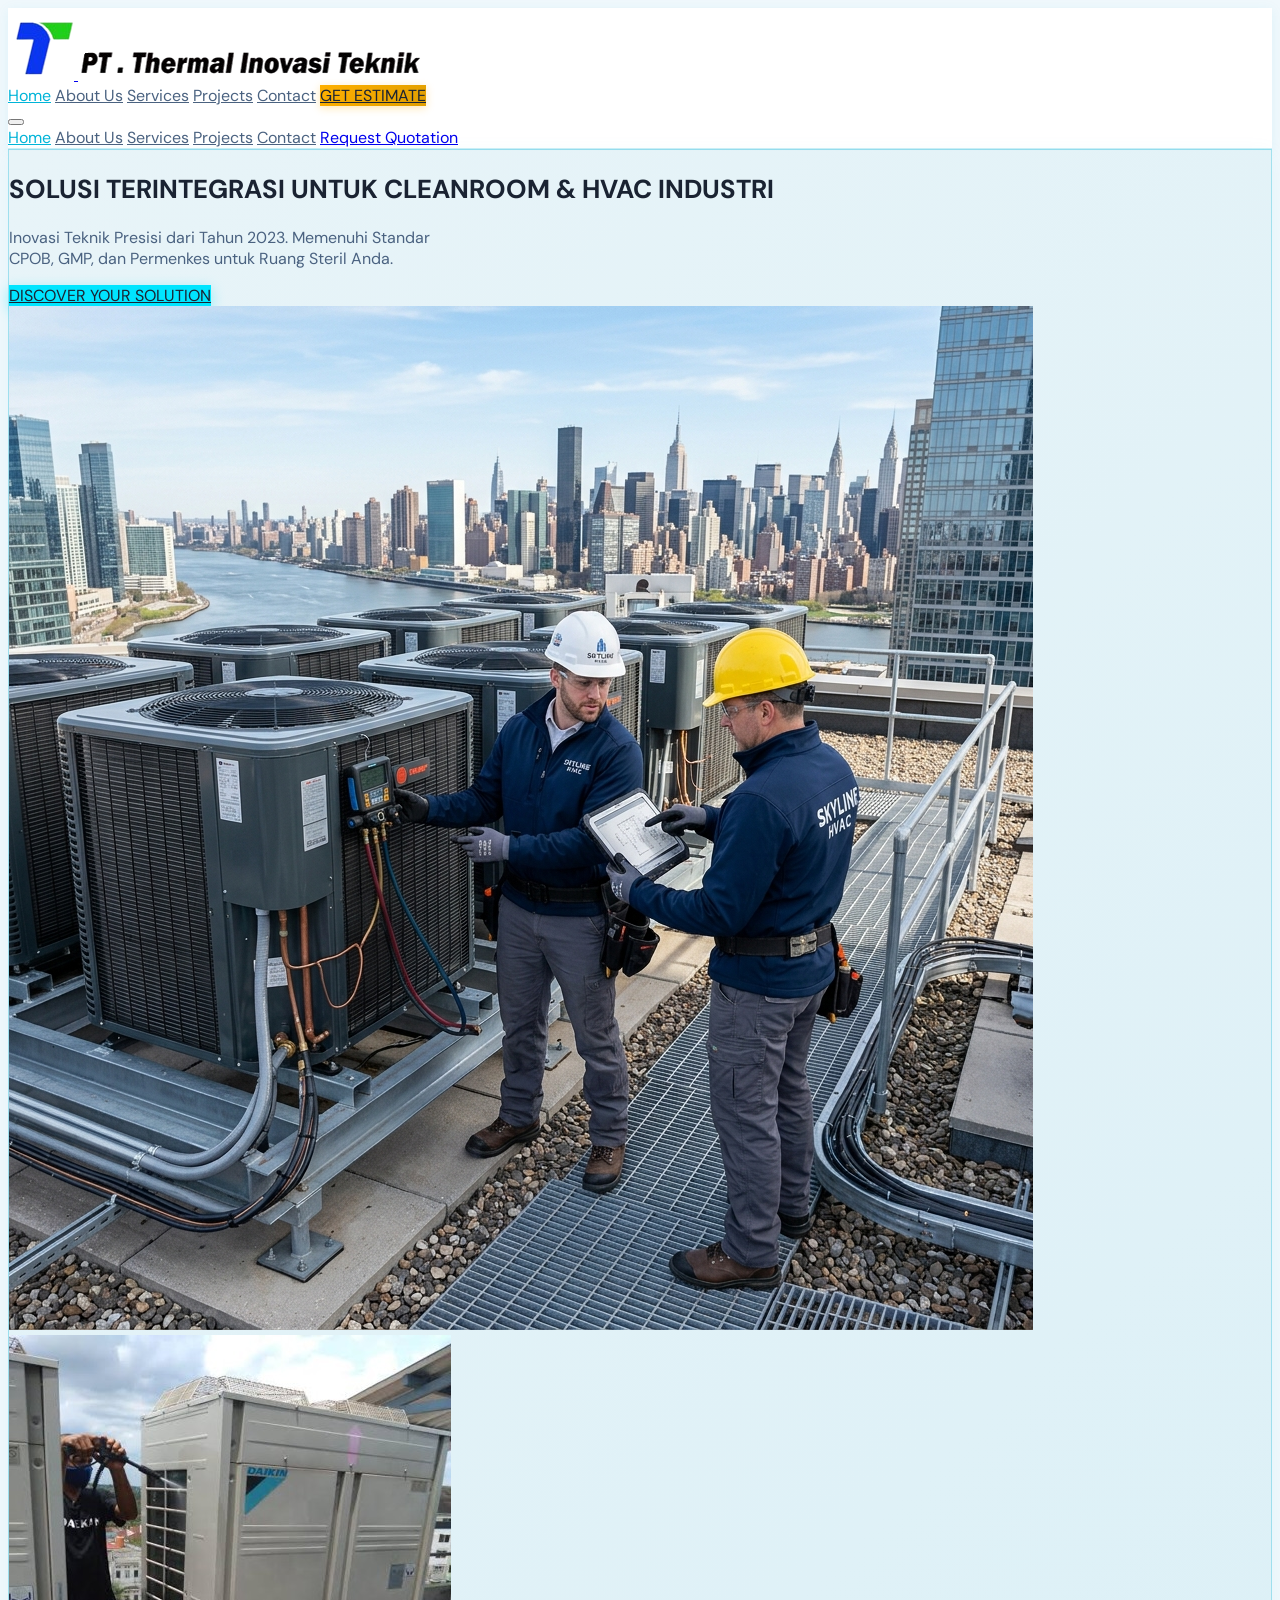
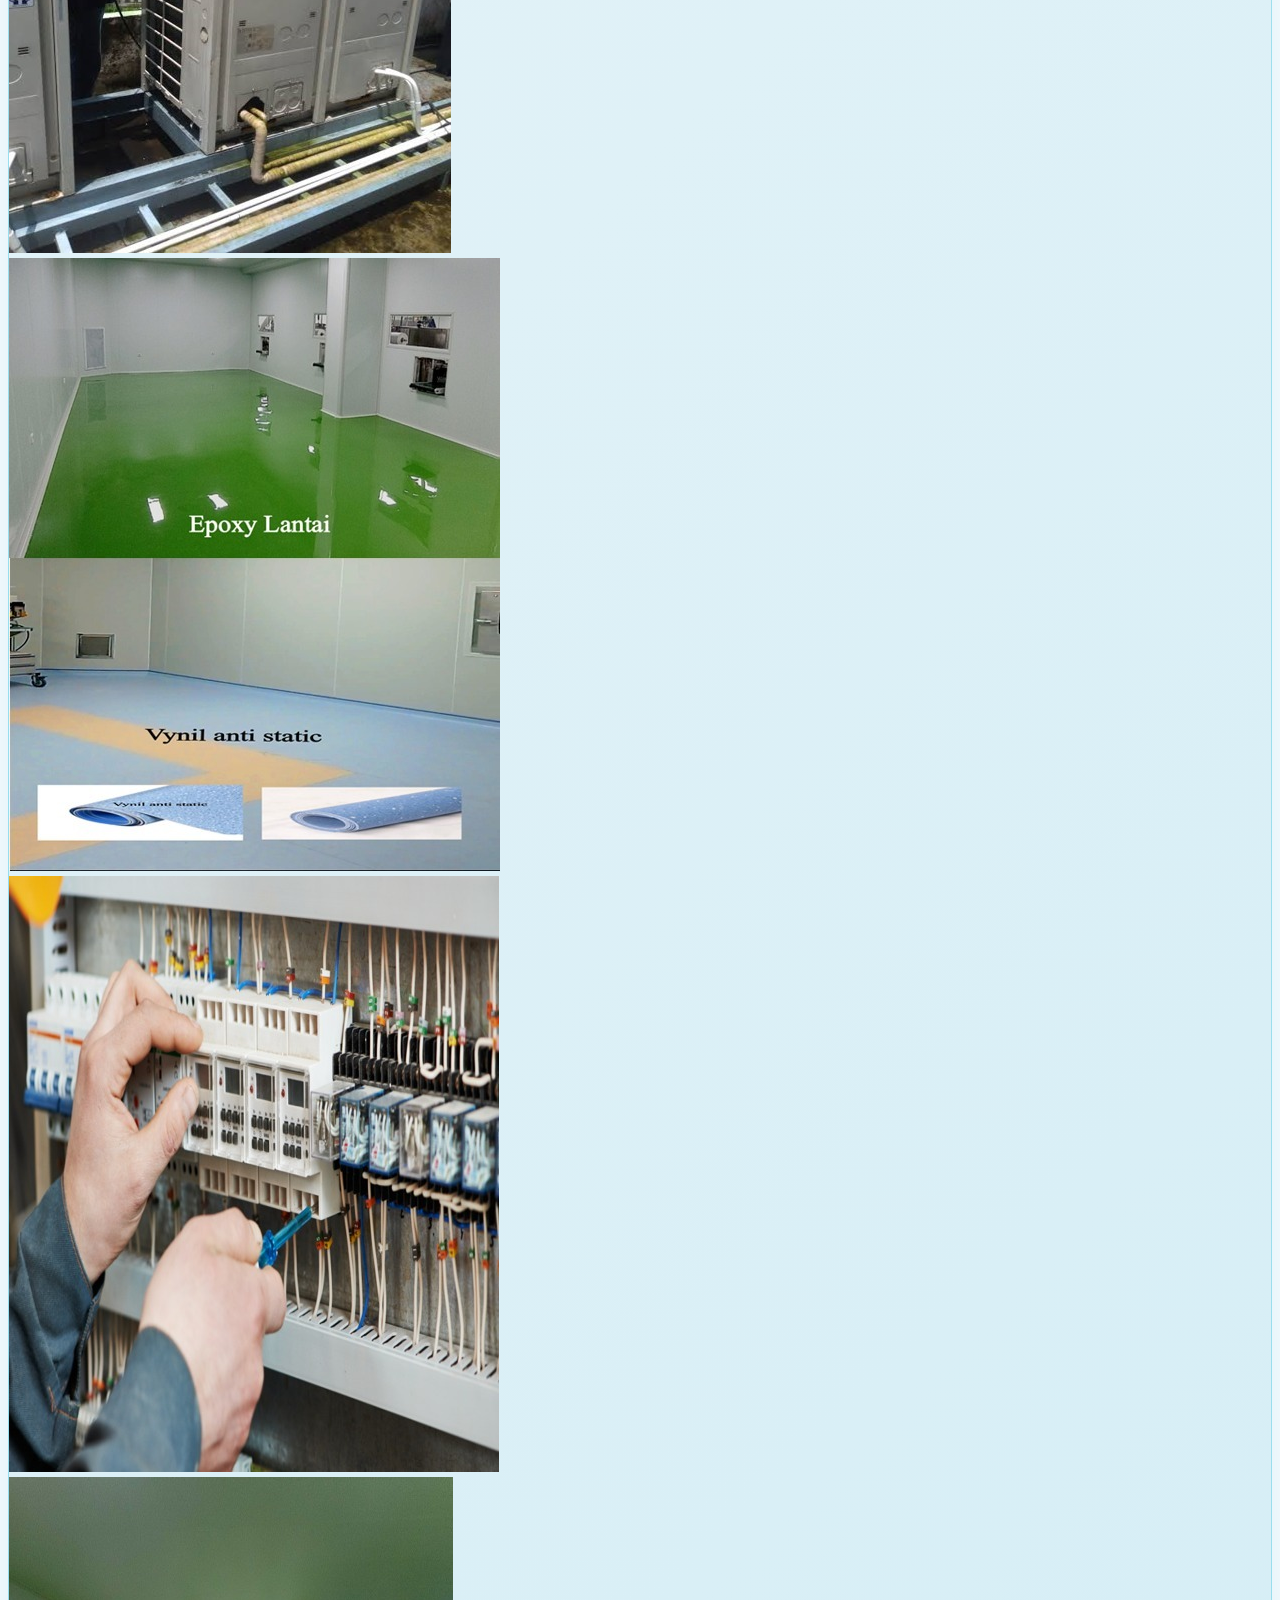
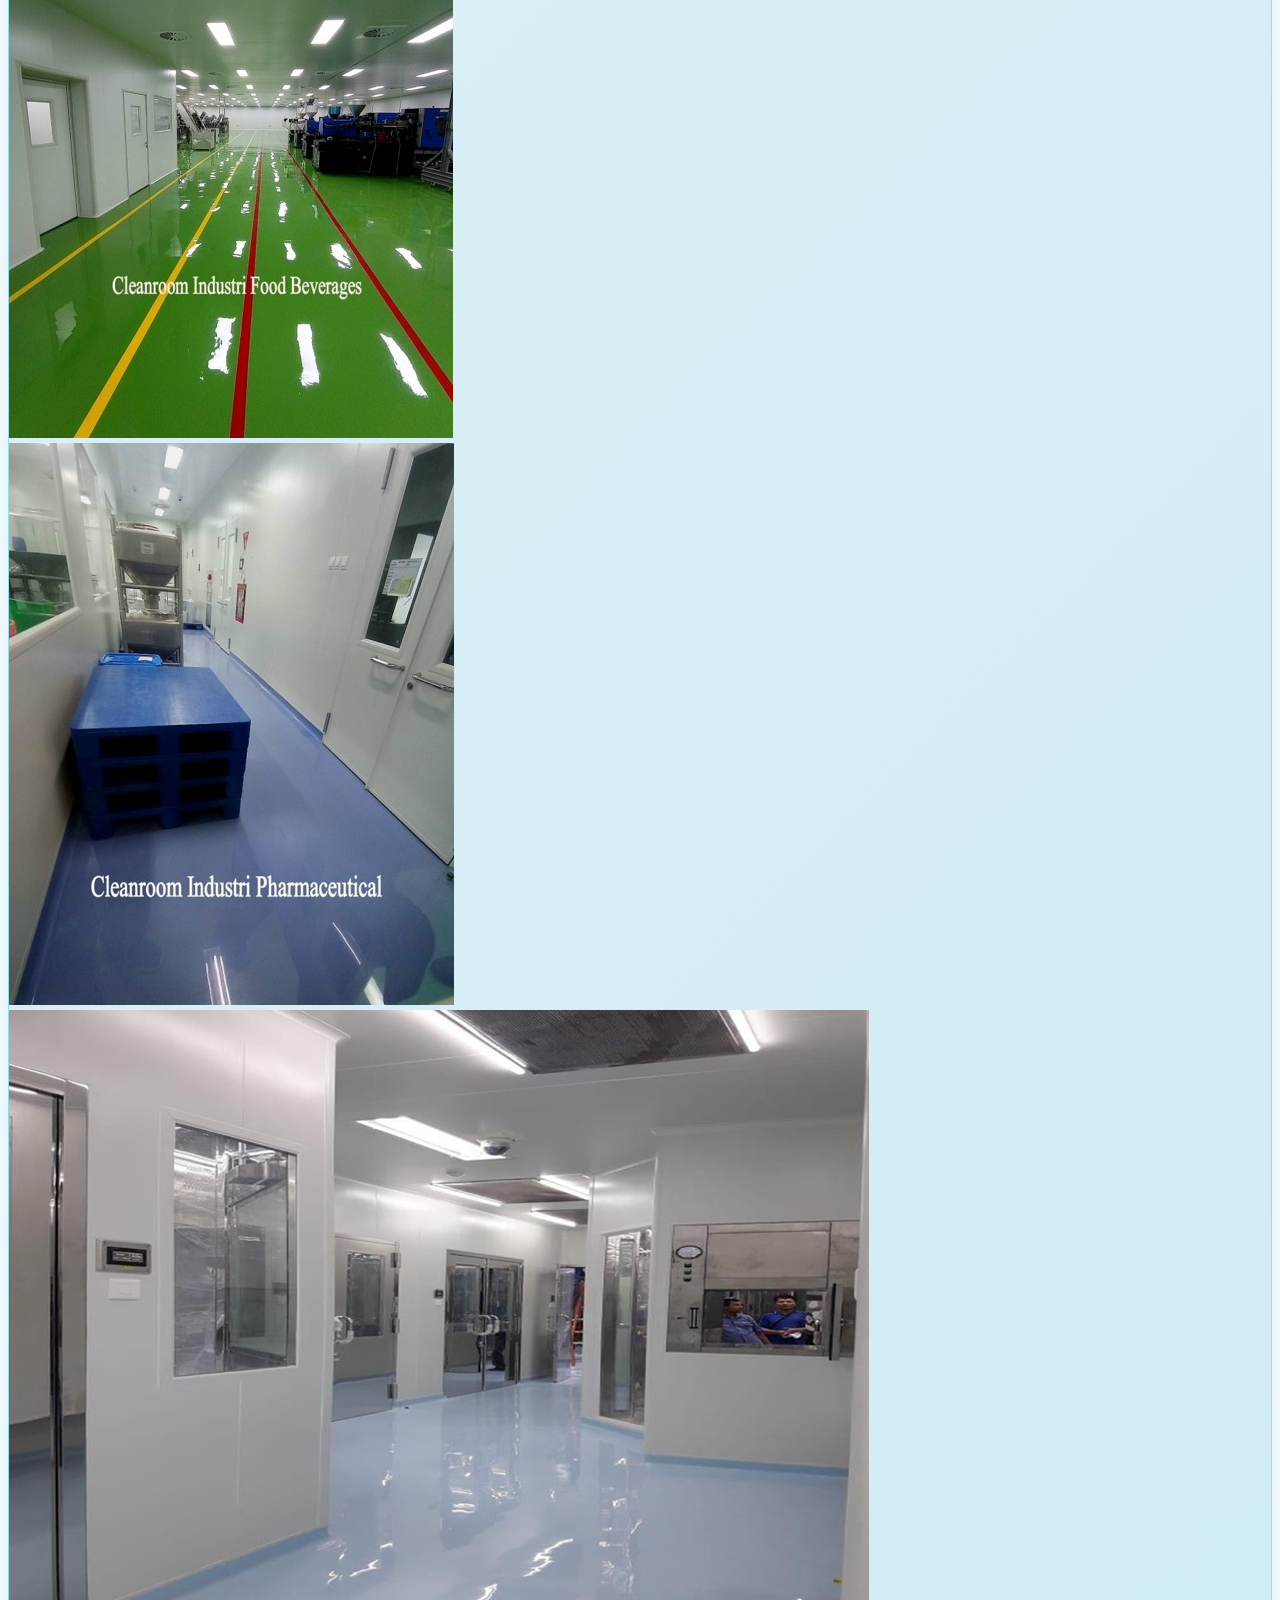
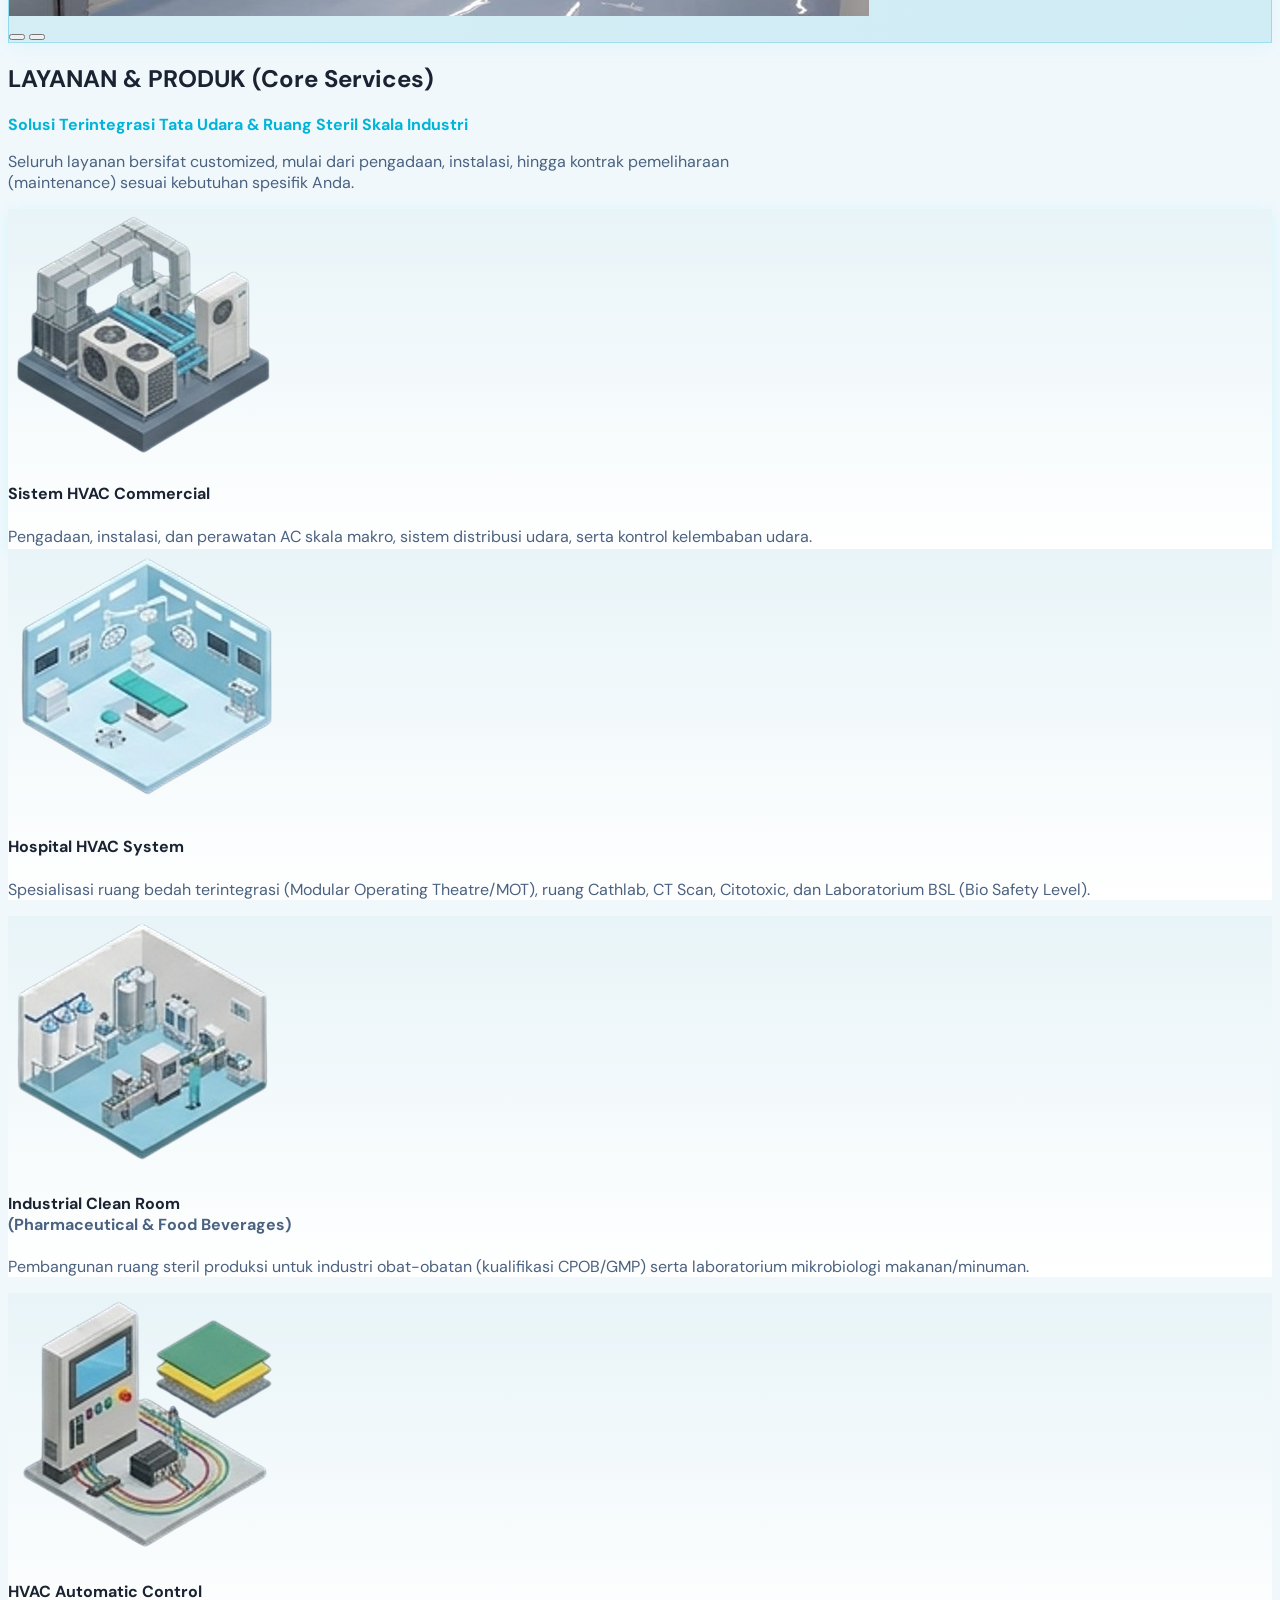
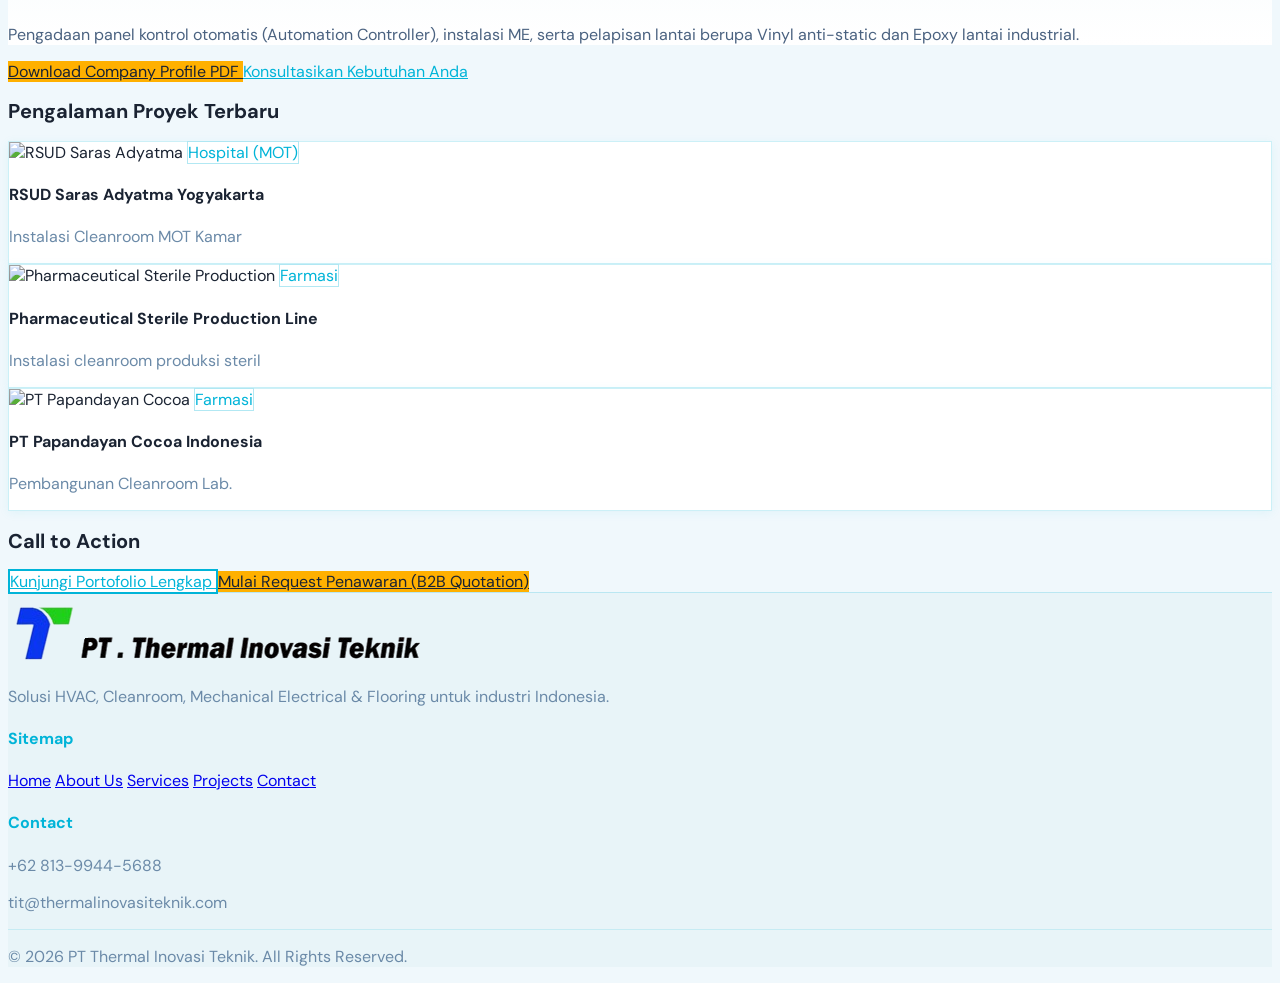
==== commit 37dd67cd: "chore: add website favicon using corporate logo mark to all pages" ====
--- a/index.html
+++ b/index.html
@@ -6,6 +6,7 @@
     <meta charset="UTF-8">
     <meta name="viewport" content="width=device-width, initial-scale=1.0">
     <title>PT Thermal Inovasi Teknik</title>
+    <link rel="icon" type="image/png" href="img/logo_mark.png">
 
     <!-- Tailwind CSS -->
     <script src="https://cdn.tailwindcss.com/3.4.17"></script>
@@ -48,19 +49,19 @@
         style="background:#ffffff; border-bottom:1px solid rgba(0,180,216,0.2); box-shadow: 0 2px 12px rgba(0,180,216,0.08);">
         <div class="max-w-7xl mx-auto px-6 py-2 flex items-center justify-between">
             <!-- Logo -->
-            <a href="#home" class="flex items-center gap-3">
+            <a href="index.html" class="flex items-center gap-3">
                 <img src="img/logo_mark.png?v=2" alt="PT. Thermal Inovasi Teknik Logo"
                     class="h-9 w-auto object-contain">
                 <img src="img/logo_text.png?v=1" alt="PT. Thermal Inovasi Teknik" class="h-5 w-auto object-contain">
             </a>
             <!-- Desktop Nav -->
             <div class="hidden md:flex items-center gap-7 text-sm">
-                <a href="#home" class="nav-link font-semibold" style="color:#00b4d8;">Home</a>
-                <a href="#about" class="nav-link hover:text-primary" style="color:#4a6280;">About Us</a>
-                <a href="#services" class="nav-link hover:text-primary" style="color:#4a6280;">Services</a>
-                <a href="#projects" class="nav-link hover:text-primary" style="color:#4a6280;">Projects</a>
-                <a href="#contact" class="nav-link hover:text-primary" style="color:#4a6280;">Contact</a>
-                <a href="#quotation" class="btn-cta px-4 py-2 rounded-lg font-bold text-xs uppercase"
+                <a href="index.html" class="nav-link font-semibold" style="color:#00b4d8;">Home</a>
+                <a href="about.html" class="nav-link hover:text-primary" style="color:#4a6280;">About Us</a>
+                <a href="services.html" class="nav-link hover:text-primary" style="color:#4a6280;">Services</a>
+                <a href="projects.html" class="nav-link hover:text-primary" style="color:#4a6280;">Projects</a>
+                <a href="contact.html" class="nav-link hover:text-primary" style="color:#4a6280;">Contact</a>
+                <a href="quotation.html" class="btn-cta px-4 py-2 rounded-lg font-bold text-xs uppercase"
                     style="background: linear-gradient(135deg, #FFB000 0%, #E09E00 100%); color: #1a2332; box-shadow: 0 2px 8px rgba(255,176,0,0.3);">
                     GET ESTIMATE
                 </a>
@@ -70,12 +71,12 @@
             </button>
         </div>
         <div id="mobile-menu" class="hidden md:hidden px-6 pb-4 space-y-2 text-sm" style="background:#fff;">
-            <a href="#home" class="block py-2 font-semibold" style="color:#00b4d8;">Home</a>
-            <a href="#about" class="block py-2" style="color:#4a6280;">About Us</a>
-            <a href="#services" class="block py-2" style="color:#4a6280;">Services</a>
-            <a href="#projects" class="block py-2" style="color:#4a6280;">Projects</a>
-            <a href="#contact" class="block py-2" style="color:#4a6280;">Contact</a>
-            <a href="#quotation" class="block py-2 text-cta font-semibold">Request Quotation</a>
+            <a href="index.html" class="block py-2 font-semibold" style="color:#00b4d8;">Home</a>
+            <a href="about.html" class="block py-2" style="color:#4a6280;">About Us</a>
+            <a href="services.html" class="block py-2" style="color:#4a6280;">Services</a>
+            <a href="projects.html" class="block py-2" style="color:#4a6280;">Projects</a>
+            <a href="contact.html" class="block py-2" style="color:#4a6280;">Contact</a>
+            <a href="quotation.html" class="block py-2 text-cta font-semibold">Request Quotation</a>
         </div>
     </nav>
 
@@ -104,7 +105,7 @@
                     </p>
                     <!-- CTA Button -->
                     <div>
-                        <a href="#services" id="hero-cta-btn"
+                        <a href="services.html" id="hero-cta-btn"
                             class="inline-block px-6 py-2.5 rounded-lg font-bold text-xs uppercase tracking-wider transition-all duration-300 hover:scale-105 hover:shadow-md"
                             style="background: #00E5FF; border: none; color: #1a2332; box-shadow: 0 4px 14px rgba(0,229,255,0.4);">
                             DISCOVER YOUR SOLUTION
@@ -271,12 +272,12 @@
 
             <!-- Secondary Buttons -->
             <div class="mt-6 flex flex-wrap justify-center gap-4">
-                <a href="#quotation" data-template-id="svc-cta-1"
+                <a href="quotation.html" data-template-id="svc-cta-1"
                     class="canva-button px-6 py-2.5 rounded-lg font-bold text-xs uppercase tracking-wider btn-cta inline-block"
                     style="background: rgb(255, 176, 0); color: rgb(26, 35, 50);">
                     Download Company Profile PDF
                 </a>
-                <a href="#contact" data-template-id="svc-cta-2"
+                <a href="contact.html" data-template-id="svc-cta-2"
                     class="canva-button px-6 py-2.5 rounded-lg font-bold text-xs uppercase tracking-wider btn-primary border inline-block"
                     style="color: rgb(0, 180, 216); border-color: rgba(0,180,216,0.5);">
                     Konsultasikan Kebutuhan Anda
@@ -350,13 +351,13 @@
                     Call to Action
                 </h2>
                 <div class="flex flex-wrap gap-4">
-                    <a href="#projects"
+                    <a href="projects.html"
                         class="inline-flex items-center gap-2 px-5 py-2.5 rounded-lg font-semibold text-xs btn-primary"
                         style="background:#ffffff; border:2px solid #00b4d8; color:#00b4d8;">
                         Kunjungi Portofolio Lengkap
                         <i data-lucide="arrow-right" class="w-3.5 h-3.5"></i>
                     </a>
-                    <a href="#quotation"
+                    <a href="quotation.html"
                         class="inline-flex items-center gap-2 px-5 py-2.5 rounded-lg font-bold text-xs btn-cta"
                         style="background:#FFB000; color:#1a2332;">
                         Mulai Request Penawaran (B2B Quotation)
@@ -364,1149 +365,6 @@
                     </a>
                 </div>
             </div>
-        </div>
-    </section>
-
-    <!-- =========================================
-         ABOUT US
-         ========================================= -->
-    <section id="about" class="relative pt-10" style="background:#f0f8fc;">
-        <div class="max-w-5xl mx-auto px-6 pt-4 pb-12">
-
-            <!-- Breadcrumb -->
-            <div class="flex items-center gap-2 text-xs mb-8" style="color:#6b8aa8;">
-                <span class="hover:text-primary cursor-pointer" style="color:#6b8aa8;">Home</span>
-                <i data-lucide="chevron-right" class="w-3 h-3"></i>
-                <span style="color:#1a2332; font-weight:600;">About Us</span>
-            </div>
-
-            <!-- =====================
-                 PROFIL PERUSAHAAN
-                 ===================== -->
-            <div class="grid md:grid-cols-2 gap-10 mb-12 items-start">
-                <!-- Left: Text -->
-                <div>
-                    <h2 class="font-extrabold mb-5 leading-tight"
-                        style="color:#1a2332; font-size:clamp(20px,3.5vw,30px);">
-                        PROFIL PERUSAHAAN<br>
-                        <span style="color:#00b4d8;">(CORPORATE PROFILE)</span>
-                    </h2>
-                    <p class="text-sm leading-relaxed" style="color:#4a6280; max-width:440px;">
-                        PT Thermal Inovasi Teknik merupakan perusahaan penyedia solusi HVAC, Cleanroom, Coldroom, Drying
-                        Room, serta sistem automasi industri yang berdiri sejak tahun 2023. Dengan pengalaman di sektor
-                        farmasi, food & beverage, rumah sakit, dan berbagai industri lainnya, kami menyediakan layanan
-                        pengadaan, instalasi, dan pembangunan infrastruktur industri yang mengutamakan kualitas,
-                        kepatuhan standar, dan solusi yang sesuai kebutuhan pelanggan.
-                    </p>
-                </div>
-                <!-- Right: Photo -->
-                <div class="rounded-xl overflow-hidden" style="height:250px;">
-                    <img class="w-full h-full object-cover"
-                        src="https://images.pexels.com/photos/5118462/pexels-photo-5118462.jpeg?auto=compress&cs=tinysrgb&w=800"
-                        alt="Workers in cleanroom suits inspecting facility" loading="lazy">
-                </div>
-            </div>
-
-            <!-- =====================
-                 VISI & MISI
-                 ===================== -->
-            <h2 class="font-extrabold mb-6" style="color:#1a2332; font-size:clamp(18px,3vw,26px);">
-                VISI &amp; MISI
-            </h2>
-            <div class="grid md:grid-cols-2 gap-6 mb-12">
-
-                <!-- Visi Card -->
-                <div class="rounded-xl p-6 text-center"
-                    style="background:#ffffff; border:1.5px solid rgba(0,180,216,0.3); box-shadow:0 2px 12px rgba(0,180,216,0.08);">
-                    <h3 class="font-bold mb-5 tracking-wider text-sm" style="color:#1a2332;">
-                        VISI <span style="color:#00b4d8;">(VISION)</span>
-                    </h3>
-                    <!-- Globe icon -->
-                    <div class="w-16 h-16 mx-auto mb-5 rounded-full flex items-center justify-center"
-                        style="background:rgba(0,180,216,0.1); border:1.5px solid rgba(0,180,216,0.3);">
-                        <i data-lucide="globe" class="w-8 h-8" style="color:#00b4d8;"></i>
-                    </div>
-                    <p class="text-sm leading-relaxed" style="color:#4a6280;">
-                        Menjadi perusahaan terdepan dibidang penyedia barang dan jasa instalasi HVAC System, Cleanroom,
-                        Coldroom, Dryingroom, Mechanical Electrical & Flooring yang terus berkembang secara
-                        berkesinambungan dengan komitmen tinggi dan konsep tata kelola perusahaan yang baik, sejalan
-                        dengan perkembangan teknologi di era globalisasi serta mampu berkontribusi dalam pembangunan
-                        sumberdaya manusia, bangsa dan negara
-                    </p>
-                </div>
-
-                <!-- Misi Card -->
-                <div class="rounded-xl p-6"
-                    style="background:#ffffff; border:1.5px solid rgba(0,180,216,0.3); box-shadow:0 2px 12px rgba(0,180,216,0.08);">
-                    <h3 class="font-bold mb-5 tracking-wider text-sm text-center" style="color:#1a2332;">
-                        MISI <span style="color:#00b4d8;">(MISSION)</span>
-                    </h3>
-                    <ul class="space-y-3">
-                        <li class="flex items-start gap-3 text-sm" style="color:#4a6280;">
-                            <i data-lucide="check-circle" class="w-5 h-5 shrink-0 mt-0.5" style="color:#00b4d8;"></i>
-                            Menyelaraskan presepsi antara management & karyawan untuk mempertahankan nilai-nilai
-                            perusahaan dalam mencapai tujuan bersama.
-
-                        </li>
-                        <li class="flex items-start gap-3 text-sm" style="color:#4a6280;">
-                            <i data-lucide="check-circle" class="w-5 h-5 shrink-0 mt-0.5" style="color:#00b4d8;"></i>
-                            Pelatihan SDM yang tepat untuk menghasilan tenaga kerja yang berdedikasi tinggi dan
-                            kompeten.
-
-                        </li>
-                        <li class="flex items-start gap-3 text-sm" style="color:#4a6280;">
-                            <i data-lucide="check-circle" class="w-5 h-5 shrink-0 mt-0.5" style="color:#00b4d8;"></i>
-                            Pemberdayaan dalam seluruh aspek management.
-
-                        </li>
-                        <li class="flex items-start gap-3 text-sm" style="color:#4a6280;">
-                            <i data-lucide="check-circle" class="w-5 h-5 shrink-0 mt-0.5" style="color:#00b4d8;"></i>
-                            Peningkatan relasi dan kompetisi di era globalisasi melalui kerjasama dengan berbagai
-                            perusahaan.
-
-                        </li>
-                    </ul>
-                </div>
-            </div>
-
-            <!-- =====================
-                 KOMITMEN KAMI & MENGAPA HARUS KAMI
-                 ===================== -->
-            <div class="mb-12">
-                <!-- Komitmen Kami Banner -->
-                <div
-                    class="inline-block bg-primary text-white font-bold px-6 py-2 rounded-r-xl relative -left-6 mb-6 uppercase tracking-wider text-xs shadow-md">
-                    KOMITMEN KAMI
-                </div>
-                <div class="rounded-2xl p-6 bg-white border border-primary/20 shadow-sm space-y-4">
-                    <div class="flex items-start gap-4">
-                        <div
-                            class="w-8 h-8 rounded-full bg-primary/10 flex items-center justify-center shrink-0 mt-0.5 text-primary">
-                            <i data-lucide="shield-check" class="w-5 h-5"></i>
-                        </div>
-                        <p class="text-sm leading-relaxed text-gray-600">
-                            Sesuai Visi dan Misi Perusahaan, kami berkomitmen tinggi terhadap bidang kerja kami untuk
-                            bisa berkontribusi pada kemajuan bangsa. Didukung kestabilan manajemen perusahaan, SDM yang
-                            kompeten dan tenaga ahli serta terampil, maka kami bisa mewujudkan infrastruktur di industri
-                            yang telah Anda rencanakan.
-                        </p>
-                    </div>
-                    <div class="flex items-start gap-4">
-                        <div
-                            class="w-8 h-8 rounded-full bg-primary/10 flex items-center justify-center shrink-0 mt-0.5 text-primary">
-                            <i data-lucide="award" class="w-5 h-5"></i>
-                        </div>
-                        <p class="text-sm leading-relaxed text-gray-600">
-                            Dalam setiap proyek, kami menjamin kepatuhan terhadap peraturan seperti Permenkes yang
-                            mengatur persyaratan ruangan khusus, mengikuti persyaratan sesuai dengan kebutuhan klien,
-                            mematuhi peraturan GMP (Good Manufacturing Practice) dan CPOB (Cara Pembuatan Obat yang
-                            Baik). Serta terus mengembangkan wawasan & pengetahuan demi meningkatkan kreativitas,
-                            ketepatan, dan kecepatan kinerja kami untuk memenuhi setiap kebutuhan klien.
-                        </p>
-                    </div>
-                    <div class="flex items-start gap-4">
-                        <div
-                            class="w-8 h-8 rounded-full bg-primary/10 flex items-center justify-center shrink-0 mt-0.5 text-primary">
-                            <i data-lucide="target" class="w-5 h-5"></i>
-                        </div>
-                        <p class="text-sm leading-relaxed text-gray-600">
-                            Komitmen kami divisualkan dalam bentuk karya nyata dari perusahaan ini, di mana dalam waktu
-                            singkat kami telah mampu berkontribusi terhadap kemajuan bisnis dari beberapa
-                            perusahaan/industri di Indonesia dan akan terus bertambah, hal ini tertuang dalam pengalaman
-                            kerja kami.
-                        </p>
-                    </div>
-                </div>
-            </div>
-
-            <div class="mb-6">
-                <!-- Mengapa Harus Kami Banner -->
-                <div
-                    class="inline-block bg-primary text-white font-bold px-6 py-2 rounded-r-xl relative -left-6 mb-6 uppercase tracking-wider text-xs shadow-md">
-                    MENGAPA HARUS KAMI?
-                </div>
-                <div class="grid md:grid-cols-3 gap-6">
-                    <!-- Management Perusahaan -->
-                    <div class="rounded-2xl p-6 bg-white border border-primary/20 shadow-sm flex flex-col">
-                        <div class="flex items-center gap-3 mb-4">
-                            <div
-                                class="w-10 h-10 rounded-xl bg-primary/10 flex items-center justify-center text-primary">
-                                <i data-lucide="users" class="w-5 h-5"></i>
-                            </div>
-                            <h3 class="font-bold text-sm text-gray-800 uppercase tracking-wide">Management Perusahaan
-                            </h3>
-                        </div>
-                        <ul class="space-y-2.5 text-xs text-gray-600 flex-1">
-                            <li class="flex items-start gap-2">
-                                <i data-lucide="check" class="w-4 h-4 text-primary shrink-0 mt-0.5"></i>
-                                <span>Pengelolaan Management Perusahaan yang baik.</span>
-                            </li>
-                            <li class="flex items-start gap-2">
-                                <i data-lucide="check" class="w-4 h-4 text-primary shrink-0 mt-0.5"></i>
-                                <span>SDM yang Kompeten & Terampil.</span>
-                            </li>
-                            <li class="flex items-start gap-2">
-                                <i data-lucide="check" class="w-4 h-4 text-primary shrink-0 mt-0.5"></i>
-                                <span>Dukungan dari mitra kerja dan tenaga ahli.</span>
-                            </li>
-                        </ul>
-                    </div>
-
-                    <!-- Pengalaman Kerja -->
-                    <div class="rounded-2xl p-6 bg-white border border-primary/20 shadow-sm flex flex-col">
-                        <div class="flex items-center gap-3 mb-4">
-                            <div class="w-10 h-10 rounded-xl bg-accent/10 flex items-center justify-center text-accent">
-                                <i data-lucide="briefcase" class="w-5 h-5"></i>
-                            </div>
-                            <h3 class="font-bold text-sm text-gray-800 uppercase tracking-wide">Pengalaman Kerja</h3>
-                        </div>
-                        <ul class="space-y-2.5 text-xs text-gray-600 flex-1">
-                            <li class="flex items-start gap-2">
-                                <i data-lucide="check" class="w-4 h-4 text-accent shrink-0 mt-0.5"></i>
-                                <span>Mampu mewujudkan infrastruktur skala industri.</span>
-                            </li>
-                            <li class="flex items-start gap-2">
-                                <i data-lucide="check" class="w-4 h-4 text-accent shrink-0 mt-0.5"></i>
-                                <span>Lingkup operasional kerja nasional.</span>
-                            </li>
-                        </ul>
-                    </div>
-
-                    <!-- Kemampuan Teknik -->
-                    <div class="rounded-2xl p-6 bg-white border border-primary/20 shadow-sm flex flex-col">
-                        <div class="flex items-center gap-3 mb-4">
-                            <div class="w-10 h-10 rounded-xl bg-cta/10 flex items-center justify-center text-cta">
-                                <i data-lucide="wrench" class="w-5 h-5 text-cta"></i>
-                            </div>
-                            <h3 class="font-bold text-sm text-gray-800 uppercase tracking-wide">Kemampuan Teknik</h3>
-                        </div>
-                        <ul class="space-y-2.5 text-xs text-gray-600 flex-1">
-                            <li class="flex items-start gap-2">
-                                <i data-lucide="check" class="w-4 h-4 text-cta shrink-0 mt-0.5"></i>
-                                <span>Terampil & telah teruji.</span>
-                            </li>
-                            <li class="flex items-start gap-2">
-                                <i data-lucide="check" class="w-4 h-4 text-cta shrink-0 mt-0.5"></i>
-                                <span>Mampu memberikan solusi terbaik dalam mencapai tujuan.</span>
-                            </li>
-                            <li class="flex items-start gap-2">
-                                <i data-lucide="check" class="w-4 h-4 text-cta shrink-0 mt-0.5"></i>
-                                <span>Fleksibel dalam pengerjaan dan mampu menyesuaikan dengan kebutuhan yang
-                                    diinginkan.</span>
-                            </li>
-                        </ul>
-                    </div>
-                </div>
-            </div>
-
-        </div>
-    </section>
-
-    <!-- (Core Services section has been moved to home section above) -->
-
-    <!-- =========================================
-         PROJECTS PORTFOLIO
-         ========================================= -->
-    <section id="projects" class="py-20 px-4" style="background:#f0f8fc;">
-        <div class="max-w-7xl mx-auto">
-            <h2 data-template-id="projects-title" class="canva-text font-bold text-center mb-8"
-                style="color: rgb(26, 35, 50); font-weight: 700; font-style: normal; font-size: 24px;">Portofolio
-                Proyek</h2>
-
-            <!-- Stats -->
-            <div class="grid grid-cols-3 gap-4 max-w-2xl mx-auto mb-12">
-                <div class="text-center glass glow rounded-2xl p-4">
-                    <div class="text-3xl font-bold glow-text-primary" style="color:#00b4d8;">50+</div>
-                    <div class="text-xs mt-1" style="color:#6b8aa8;">Proyek Selesai</div>
-                </div>
-                <div class="text-center glass glow rounded-2xl p-4">
-                    <div class="text-3xl font-bold glow-text-accent" style="color:#0096c7;">30+</div>
-                    <div class="text-xs mt-1" style="color:#6b8aa8;">Mitra Korporasi</div>
-                </div>
-                <div class="text-center glass glow rounded-2xl p-4">
-                    <div class="text-3xl font-bold text-cta glow-text-cta">100%</div>
-                    <div class="text-xs mt-1" style="color:#6b8aa8;">Kepatuhan Standar</div>
-                </div>
-            </div>
-
-            <!-- Filter Buttons -->
-            <div class="flex flex-wrap justify-center gap-2 mb-10" id="project-filters">
-                <button class="filter-btn px-4 py-2 rounded-full text-xs font-semibold"
-                    style="background:#00b4d8; color:#fff;" data-filter="all">Semua</button>
-                <button class="filter-btn px-4 py-2 rounded-full text-xs font-semibold"
-                    style="background:#e8f4f8; color:#4a6280;" data-filter="hospital">Hospital</button>
-                <button class="filter-btn px-4 py-2 rounded-full text-xs font-semibold"
-                    style="background:#e8f4f8; color:#4a6280;" data-filter="pharmaceutical">Pharmaceutical</button>
-                <button class="filter-btn px-4 py-2 rounded-full text-xs font-semibold"
-                    style="background:#e8f4f8; color:#4a6280;" data-filter="food">Food &amp; Beverage</button>
-                <button class="filter-btn px-4 py-2 rounded-full text-xs font-semibold"
-                    style="background:#e8f4f8; color:#4a6280;" data-filter="industrial">Industrial &amp;
-                    Electronics</button>
-            </div>
-
-            <!-- Project Grid -->
-            <div class="grid md:grid-cols-3 gap-6" id="project-grid">
-                <!-- PT. New Optics Indonesia -->
-                <div class="rounded-xl overflow-hidden card-hover project-item" data-category="industrial"
-                    style="background:#fff; border:1px solid rgba(0,180,216,0.18); box-shadow:0 2px 10px rgba(0,180,216,0.07);">
-                    <img data-template-id="proj-newoptics-img"
-                        class="canva-image w-full h-40 object-contain bg-white p-4" loading="lazy"
-                        src="img/client_newoptics.jpg" alt="PT. New Optics Indonesia Logo">
-                    <div class="p-4">
-                        <span class="text-xs" style="color:#00b4d8;">Industrial &amp; Electronics</span>
-                        <h4 data-template-id="proj-newoptics-name" class="canva-text font-bold text-sm mt-1"
-                            style="color: rgb(26, 35, 50); font-weight: 700; font-style: normal; font-size: 16px;">
-                            PT. New Optics Indonesia</h4>
-                        <p class="text-xs mt-1" style="color:#4a6280;">Cleanroom Ruang Produksi</p>
-                        <p class="text-xs mt-1" style="color:#6b8aa8;">2024 · Cikarang</p>
-                    </div>
-                </div>
-
-                <!-- PT Ytech Samsung -->
-                <div class="rounded-xl overflow-hidden card-hover project-item" data-category="industrial"
-                    style="background:#fff; border:1px solid rgba(0,180,216,0.18); box-shadow:0 2px 10px rgba(0,180,216,0.07);">
-                    <img data-template-id="proj-ytech-img" class="canva-image w-full h-40 object-cover" loading="lazy"
-                        src="img/client_ytech.jpg" alt="PT Ytech Samsung Building">
-                    <div class="p-4">
-                        <span class="text-xs" style="color:#00b4d8;">Industrial &amp; Electronics</span>
-                        <h4 data-template-id="proj-ytech-name" class="canva-text font-bold text-sm mt-1"
-                            style="color: rgb(26, 35, 50); font-weight: 700; font-style: normal; font-size: 16px;">
-                            PT Ytech Samsung</h4>
-                        <p class="text-xs mt-1" style="color:#4a6280;">Cleanroom Ruang Produksi </p>
-                        <p class="text-xs mt-1" style="color:#6b8aa8;">2024 · Cikarang</p>
-                    </div>
-                </div>
-
-                <!-- PT Solas Langgeng Sejahtera -->
-                <div class="rounded-xl overflow-hidden card-hover project-item" data-category="pharmaceutical"
-                    style="background:#fff; border:1px solid rgba(0,180,216,0.18); box-shadow:0 2px 10px rgba(0,180,216,0.07);">
-                    <img data-template-id="proj-solas-img" class="canva-image w-full h-40 object-contain bg-white p-4"
-                        loading="lazy" src="img/client_solas.jpg" alt="PT Solas Langgeng Sejahtera Logo">
-                    <div class="p-4">
-                        <span class="text-xs" style="color:#00b4d8;">Pharmaceutical</span>
-                        <h4 data-template-id="proj-solas-name" class="canva-text font-bold text-sm mt-1"
-                            style="color: rgb(26, 35, 50); font-weight: 700; font-style: normal; font-size: 16px;">
-                            PT Solas Langgeng Sejahtera</h4>
-                        <p class="text-xs mt-1" style="color:#4a6280;">Cleanroom Ruang Produksi</p>
-                        <p class="text-xs mt-1" style="color:#6b8aa8;">2024 · Bandung</p>
-                    </div>
-                </div>
-
-                <!-- PT Compotec Internasional -->
-                <div class="rounded-xl overflow-hidden card-hover project-item" data-category="industrial"
-                    style="background:#fff; border:1px solid rgba(0,180,216,0.18); box-shadow:0 2px 10px rgba(0,180,216,0.07);">
-                    <img data-template-id="proj-compotec-img"
-                        class="canva-image w-full h-40 object-contain bg-white p-4" loading="lazy"
-                        src="img/client_compotec.jpg" alt="PT Compotec Internasional Logo">
-                    <div class="p-4">
-                        <span class="text-xs" style="color:#00b4d8;">Industrial &amp; Electronics</span>
-                        <h4 data-template-id="proj-compotec-name" class="canva-text font-bold text-sm mt-1"
-                            style="color: rgb(26, 35, 50); font-weight: 700; font-style: normal; font-size: 16px;">
-                            PT Compotec Internasional</h4>
-                        <p class="text-xs mt-1" style="color:#4a6280;">Cleanroom Ruang Produksi</p>
-                        <p class="text-xs mt-1" style="color:#6b8aa8;">2024 · Sentul</p>
-                    </div>
-                </div>
-
-                <!-- PT Papandayan Cocoa Indonesia -->
-                <div class="rounded-xl overflow-hidden card-hover project-item" data-category="food"
-                    style="background:#fff; border:1px solid rgba(0,180,216,0.18); box-shadow:0 2px 10px rgba(0,180,216,0.07);">
-                    <img data-template-id="proj-papandayan-img"
-                        class="canva-image w-full h-40 object-contain bg-white p-4" loading="lazy"
-                        src="img/client_papandayan.jpg" alt="Barry Callebaut / PT Papandayan Cocoa Indonesia Logo">
-                    <div class="p-4">
-                        <span class="text-xs" style="color:#00b4d8;">Food &amp; Beverage</span>
-                        <h4 data-template-id="proj-papandayan-name" class="canva-text font-bold text-sm mt-1"
-                            style="color: rgb(26, 35, 50); font-weight: 700; font-style: normal; font-size: 16px;">
-                            PT Papandayan Cocoa Indonesia</h4>
-                        <p class="text-xs mt-1" style="color:#4a6280;">Cleanroom Lab. Micro Biologi </p>
-                        <p class="text-xs mt-1" style="color:#6b8aa8;">2023 · Bandung</p>
-                    </div>
-                </div>
-
-                <!-- PT Djojonegoro C-1000 -->
-                <div class="rounded-xl overflow-hidden card-hover project-item" data-category="food"
-                    style="background:#fff; border:1px solid rgba(0,180,216,0.18); box-shadow:0 2px 10px rgba(0,180,216,0.07);">
-                    <img data-template-id="proj-djojonegoro-img"
-                        class="canva-image w-full h-40 object-contain bg-white p-4" loading="lazy"
-                        src="img/client_youc1000.jpg" alt="PT Djojonegoro C-1000 Logo">
-                    <div class="p-4">
-                        <span class="text-xs" style="color:#00b4d8;">Food &amp; Beverage</span>
-                        <h4 data-template-id="proj-djojonegoro-name" class="canva-text font-bold text-sm mt-1"
-                            style="color: rgb(26, 35, 50); font-weight: 700; font-style: normal; font-size: 16px;">
-                            PT Djojonegoro C-1000</h4>
-                        <p class="text-xs mt-1" style="color:#4a6280;">Cleanroom Laboratorium</p>
-                        <p class="text-xs mt-1" style="color:#6b8aa8;">2024 · Sukabumi</p>
-                    </div>
-                </div>
-
-                <!-- RSUD Saras Adyatma -->
-                <div class="rounded-xl overflow-hidden card-hover project-item" data-category="hospital"
-                    style="background:#fff; border:1px solid rgba(0,180,216,0.18); box-shadow:0 2px 10px rgba(0,180,216,0.07);">
-                    <img data-template-id="proj-saras-img" class="canva-image w-full h-40 object-contain bg-white p-4"
-                        loading="lazy" src="img/client_saras.jpg" alt="RSUD Saras Adyatma Logo">
-                    <div class="p-4">
-                        <span class="text-xs" style="color:#00b4d8;">Hospital</span>
-                        <h4 data-template-id="proj-saras-name" class="canva-text font-bold text-sm mt-1"
-                            style="color: rgb(26, 35, 50); font-weight: 700; font-style: normal; font-size: 16px;">
-                            RSUD Saras Adyatma</h4>
-                        <p class="text-xs mt-1" style="color:#4a6280;">Cleanroom MOT / Kamar Operasi</p>
-                        <p class="text-xs mt-1" style="color:#6b8aa8;">2024 · Bantul Yogyakarta</p>
-                    </div>
-                </div>
-
-                <!-- RS Al Islam Bandung -->
-                <div class="rounded-xl overflow-hidden card-hover project-item" data-category="hospital"
-                    style="background:#fff; border:1px solid rgba(0,180,216,0.18); box-shadow:0 2px 10px rgba(0,180,216,0.07);">
-                    <img data-template-id="proj-alislam-img" class="canva-image w-full h-40 object-contain p-4"
-                        loading="lazy" src="img/client_alislam.png" alt="RS Al Islam Bandung Logo">
-                    <div class="p-4">
-                        <span class="text-xs" style="color:#00b4d8;">Hospital</span>
-                        <h4 data-template-id="proj-alislam-name" class="canva-text font-bold text-sm mt-1"
-                            style="color: rgb(26, 35, 50); font-weight: 700; font-style: normal; font-size: 16px;">
-                            RS Al Islam Bandung</h4>
-                        <p class="text-xs mt-1" style="color:#4a6280;">Instalasi HVAC Ruang Operasi</p>
-                        <p class="text-xs mt-1" style="color:#6b8aa8;">2017 · Bandung</p>
-                    </div>
-                </div>
-
-                <!-- RS Mitra Kasih Bandung -->
-                <div class="rounded-xl overflow-hidden card-hover project-item" data-category="hospital"
-                    style="background:#fff; border:1px solid rgba(0,180,216,0.18); box-shadow:0 2px 10px rgba(0,180,216,0.07);">
-                    <img data-template-id="proj-mitrakasih-img" class="canva-image w-full h-40 object-contain p-4"
-                        loading="lazy" src="img/client_mitrakasih.png" alt="RS Mitra Kasih Bandung Logo">
-                    <div class="p-4">
-                        <span class="text-xs" style="color:#00b4d8;">Hospital</span>
-                        <h4 data-template-id="proj-mitrakasih-name" class="canva-text font-bold text-sm mt-1"
-                            style="color: rgb(26, 35, 50); font-weight: 700; font-style: normal; font-size: 16px;">
-                            RS Mitra Kasih Bandung</h4>
-                        <p class="text-xs mt-1" style="color:#4a6280;">Instalasi HVAC Ruang Operasi</p>
-                        <p class="text-xs mt-1" style="color:#6b8aa8;">2018 · Bandung</p>
-                    </div>
-                </div>
-
-                <!-- RS Baros Cimahi -->
-                <div class="rounded-xl overflow-hidden card-hover project-item" data-category="hospital"
-                    style="background:#fff; border:1px solid rgba(0,180,216,0.18); box-shadow:0 2px 10px rgba(0,180,216,0.07);">
-                    <img data-template-id="proj-baros-img" class="canva-image w-full h-40 object-contain p-4"
-                        loading="lazy" src="img/client_baros.png" alt="RS Baros Cimahi Logo">
-                    <div class="p-4">
-                        <span class="text-xs" style="color:#00b4d8;">Hospital</span>
-                        <h4 data-template-id="proj-baros-name" class="canva-text font-bold text-sm mt-1"
-                            style="color: rgb(26, 35, 50); font-weight: 700; font-style: normal; font-size: 16px;">
-                            RS Baros Cimahi</h4>
-                        <p class="text-xs mt-1" style="color:#4a6280;">Instalasi HVAC Ruang Operasi</p>
-                        <p class="text-xs mt-1" style="color:#6b8aa8;">2018 · Cimahi</p>
-                    </div>
-                </div>
-
-                <!-- RSP Rotinsulu Bandung - Laboratorium Mix Obat -->
-                <div class="rounded-xl overflow-hidden card-hover project-item" data-category="hospital"
-                    style="background:#fff; border:1px solid rgba(0,180,216,0.18); box-shadow:0 2px 10px rgba(0,180,216,0.07);">
-                    <img data-template-id="proj-rotinsulu-mix-img" class="canva-image w-full h-40 object-contain p-4"
-                        loading="lazy" src="img/client_rotinsulu.png" alt="RSP Rotinsulu Bandung Logo">
-                    <div class="p-4">
-                        <span class="text-xs" style="color:#00b4d8;">Hospital</span>
-                        <h4 data-template-id="proj-rotinsulu-mix-name" class="canva-text font-bold text-sm mt-1"
-                            style="color: rgb(26, 35, 50); font-weight: 700; font-style: normal; font-size: 16px;">
-                            RSP Rotinsulu Bandung</h4>
-                        <p class="text-xs mt-1" style="color:#4a6280;">Instalasi HVAC Laboratorium Mix Obat</p>
-                        <p class="text-xs mt-1" style="color:#6b8aa8;">2019 · Bandung</p>
-                    </div>
-                </div>
-
-                <!-- RS Rotinsulu Bandung - Ruang Isolasi MDR -->
-                <div class="rounded-xl overflow-hidden card-hover project-item" data-category="hospital"
-                    style="background:#fff; border:1px solid rgba(0,180,216,0.18); box-shadow:0 2px 10px rgba(0,180,216,0.07);">
-                    <img data-template-id="proj-rotinsulu-isolasi-img"
-                        class="canva-image w-full h-40 object-contain p-4" loading="lazy" src="img/client_rotinsulu.png"
-                        alt="RS Rotinsulu Bandung Logo">
-                    <div class="p-4">
-                        <span class="text-xs" style="color:#00b4d8;">Hospital</span>
-                        <h4 data-template-id="proj-rotinsulu-isolasi-name" class="canva-text font-bold text-sm mt-1"
-                            style="color: rgb(26, 35, 50); font-weight: 700; font-style: normal; font-size: 16px;">
-                            RS Rotinsulu Bandung</h4>
-                        <p class="text-xs mt-1" style="color:#4a6280;">Instalasi HVAC Ruang Isolasi MDR</p>
-                        <p class="text-xs mt-1" style="color:#6b8aa8;">2019 · Bandung</p>
-                    </div>
-                </div>
-
-                <!-- PT. Golden Harvest Cocoa Tangerang -->
-                <div class="rounded-xl overflow-hidden card-hover project-item" data-category="food"
-                    style="background:#fff; border:1px solid rgba(0,180,216,0.18); box-shadow:0 2px 10px rgba(0,180,216,0.07);">
-                    <img data-template-id="proj-goldenharvest-img" class="canva-image w-full h-40 object-contain p-4"
-                        loading="lazy" src="img/client_goldenharvest.png" alt="PT. Golden Harvest Cocoa Indonesia Logo">
-                    <div class="p-4">
-                        <span class="text-xs" style="color:#00b4d8;">Food &amp; Beverage</span>
-                        <h4 data-template-id="proj-goldenharvest-name" class="canva-text font-bold text-sm mt-1"
-                            style="color: rgb(26, 35, 50); font-weight: 700; font-style: normal; font-size: 16px;">
-                            PT. Golden Harvest Cocoa Indonesia</h4>
-                        <p class="text-xs mt-1" style="color:#4a6280;">INSTALASI HVAC CLEANROOM </p>
-                        <p class="text-xs mt-1" style="color:#6b8aa8;">2019 · Tangerang</p>
-                    </div>
-                </div>
-
-                <!-- RSUD Al Ihsan Bandung -->
-                <div class="rounded-xl overflow-hidden card-hover project-item" data-category="hospital"
-                    style="background:#fff; border:1px solid rgba(0,180,216,0.18); box-shadow:0 2px 10px rgba(0,180,216,0.07);">
-                    <img data-template-id="proj-alihsan-img" class="canva-image w-full h-40 object-contain p-4"
-                        loading="lazy" src="img/client_alihsan.png" alt="RSUD Al Ihsan Bandung Logo">
-                    <div class="p-4">
-                        <span class="text-xs" style="color:#00b4d8;">Hospital</span>
-                        <h4 data-template-id="proj-alihsan-name" class="canva-text font-bold text-sm mt-1"
-                            style="color: rgb(26, 35, 50); font-weight: 700; font-style: normal; font-size: 16px;">
-                            RSUD Al Ihsan Bandung</h4>
-                        <p class="text-xs mt-1" style="color:#4a6280;">Instalasi HVAC Laboratorium BSL-2 Covid</p>
-                        <p class="text-xs mt-1" style="color:#6b8aa8;">2020 · Bandung</p>
-                    </div>
-                </div>
-
-                <!-- PT. Mitra Rajawali Banjaran -->
-                <div class="rounded-xl overflow-hidden card-hover project-item" data-category="industrial"
-                    style="background:#fff; border:1px solid rgba(0,180,216,0.18); box-shadow:0 2px 10px rgba(0,180,216,0.07);">
-                    <img data-template-id="proj-mitrarajawali-img" class="canva-image w-full h-40 object-contain p-4"
-                        loading="lazy" src="img/client_mitrarajawali.png" alt="PT. Mitra Rajawali Banjaran Logo">
-                    <div class="p-4">
-                        <span class="text-xs" style="color:#00b4d8;">Industrial &amp; Electronics</span>
-                        <h4 data-template-id="proj-mitrarajawali-name" class="canva-text font-bold text-sm mt-1"
-                            style="color: rgb(26, 35, 50); font-weight: 700; font-style: normal; font-size: 16px;">
-                            PT. Mitra Rajawali Banjaran</h4>
-                        <p class="text-xs mt-1" style="color:#4a6280;">Cleanroom Ruang Produksi</p>
-                        <p class="text-xs mt-1" style="color:#6b8aa8;">2020 · Banjaran</p>
-                    </div>
-                </div>
-
-                <!-- PT. Unilever Indonesia -->
-                <div class="rounded-xl overflow-hidden card-hover project-item" data-category="industrial"
-                    style="background:#fff; border:1px solid rgba(0,180,216,0.18); box-shadow:0 2px 10px rgba(0,180,216,0.07);">
-                    <img data-template-id="proj-unilever-img" class="canva-image w-full h-40 object-contain p-4"
-                        loading="lazy" src="img/client_unilever.png" alt="PT. Unilever Indonesia Logo">
-                    <div class="p-4">
-                        <span class="text-xs" style="color:#00b4d8;">Industrial &amp; Electronics</span>
-                        <h4 data-template-id="proj-unilever-name" class="canva-text font-bold text-sm mt-1"
-                            style="color: rgb(26, 35, 50); font-weight: 700; font-style: normal; font-size: 16px;">
-                            PT. Unilever Indonesia</h4>
-                        <p class="text-xs mt-1" style="color:#4a6280;">Cleanroom Ruang Produksi</p>
-                        <p class="text-xs mt-1" style="color:#6b8aa8;">2020 · Cikarang</p>
-                    </div>
-                </div>
-
-                <!-- RS Anna Bekasi -->
-                <div class="rounded-xl overflow-hidden card-hover project-item" data-category="hospital"
-                    style="background:#fff; border:1px solid rgba(0,180,216,0.18); box-shadow:0 2px 10px rgba(0,180,216,0.07);">
-                    <img data-template-id="proj-rsanna-img" class="canva-image w-full h-40 object-contain p-4"
-                        loading="lazy" src="img/client_rsanna.png" alt="RS Anna Bekasi Logo">
-                    <div class="p-4">
-                        <span class="text-xs" style="color:#00b4d8;">Hospital</span>
-                        <h4 data-template-id="proj-rsanna-name" class="canva-text font-bold text-sm mt-1"
-                            style="color: rgb(26, 35, 50); font-weight: 700; font-style: normal; font-size: 16px;">
-                            RS Anna Bekasi</h4>
-                        <p class="text-xs mt-1" style="color:#4a6280;">Instalasi HVAC Laboratorium</p>
-                        <p class="text-xs mt-1" style="color:#6b8aa8;">2020 · Bekasi</p>
-                    </div>
-                </div>
-
-                <!-- RSUD Demang Sepulau Raya -->
-                <div class="rounded-xl overflow-hidden card-hover project-item" data-category="hospital"
-                    style="background:#fff; border:1px solid rgba(0,180,216,0.18); box-shadow:0 2px 10px rgba(0,180,216,0.07);">
-                    <img data-template-id="proj-demang-img" class="canva-image w-full h-40 object-contain p-4"
-                        loading="lazy" src="img/client_demang.png" alt="RSUD Demang Sepulau Raya Logo">
-                    <div class="p-4">
-                        <span class="text-xs" style="color:#00b4d8;">Hospital</span>
-                        <h4 data-template-id="proj-demang-name" class="canva-text font-bold text-sm mt-1"
-                            style="color: rgb(26, 35, 50); font-weight: 700; font-style: normal; font-size: 16px;">
-                            RSUD Demang Sepulau Raya</h4>
-                        <p class="text-xs mt-1" style="color:#4a6280;">Instalasi HVAC Ruang Isolasi</p>
-                        <p class="text-xs mt-1" style="color:#6b8aa8;">2020 · Lampung</p>
-                    </div>
-                </div>
-
-                <!-- RSP Rotinsulu Bandung - Ruang Steril CSSD -->
-                <div class="rounded-xl overflow-hidden card-hover project-item" data-category="hospital"
-                    style="background:#fff; border:1px solid rgba(0,180,216,0.18); box-shadow:0 2px 10px rgba(0,180,216,0.07);">
-                    <img data-template-id="proj-rotinsulu-cssd-img" class="canva-image w-full h-40 object-contain p-4"
-                        loading="lazy" src="img/client_rotinsulu.png" alt="RSP Rotinsulu Bandung Logo">
-                    <div class="p-4">
-                        <span class="text-xs" style="color:#00b4d8;">Hospital</span>
-                        <h4 data-template-id="proj-rotinsulu-cssd-name" class="canva-text font-bold text-sm mt-1"
-                            style="color: rgb(26, 35, 50); font-weight: 700; font-style: normal; font-size: 16px;">
-                            RSP Rotinsulu Bandung</h4>
-                        <p class="text-xs mt-1" style="color:#4a6280;">Instalasi HVAC Ruang Steril CSSD</p>
-                        <p class="text-xs mt-1" style="color:#6b8aa8;">2021 · Bandung</p>
-                    </div>
-                </div>
-
-                <!-- RSUD Sumedang - BSL-2 Covid -->
-                <div class="rounded-xl overflow-hidden card-hover project-item" data-category="hospital"
-                    style="background:#fff; border:1px solid rgba(0,180,216,0.18); box-shadow:0 2px 10px rgba(0,180,216,0.07);">
-                    <img data-template-id="proj-sumedang-img" class="canva-image w-full h-40 object-contain p-4"
-                        loading="lazy" src="img/client_sumedang.png" alt="RSUD Sumedang Logo">
-                    <div class="p-4">
-                        <span class="text-xs" style="color:#00b4d8;">Hospital</span>
-                        <h4 data-template-id="proj-sumedang-name" class="canva-text font-bold text-sm mt-1"
-                            style="color: rgb(26, 35, 50); font-weight: 700; font-style: normal; font-size: 16px;">
-                            RSUD Sumedang</h4>
-                        <p class="text-xs mt-1" style="color:#4a6280;">Instalasi HVAC Laboratorium BSL-2 Covid</p>
-                        <p class="text-xs mt-1" style="color:#6b8aa8;">2021 · Sumedang</p>
-                    </div>
-                </div>
-
-                <!-- PT Yamazaki Indonesia - Clean Room -->
-                <div class="rounded-xl overflow-hidden card-hover project-item" data-category="food"
-                    style="background:#fff; border:1px solid rgba(0,180,216,0.18); box-shadow:0 2px 10px rgba(0,180,216,0.07);">
-                    <img data-template-id="proj-yamazaki-img" class="canva-image w-full h-40 object-contain p-4"
-                        loading="lazy" src="img/client_yamazaki.png" alt="PT Yamazaki Indonesia Logo">
-                    <div class="p-4">
-                        <span class="text-xs" style="color:#00b4d8;">Food &amp; Beverage</span>
-                        <h4 data-template-id="proj-yamazaki-name" class="canva-text font-bold text-sm mt-1"
-                            style="color: rgb(26, 35, 50); font-weight: 700; font-style: normal; font-size: 16px;">
-                            PT Yamazaki Indonesia</h4>
-                        <p class="text-xs mt-1" style="color:#4a6280;">Cleanroom Ruang Produksi</p>
-                        <p class="text-xs mt-1" style="color:#6b8aa8;">2021 · Cikarang</p>
-                    </div>
-                </div>
-
-                <!-- BPOM Bandung - Laboratorium -->
-                <div class="rounded-xl overflow-hidden card-hover project-item" data-category="pharmaceutical"
-                    style="background:#fff; border:1px solid rgba(0,180,216,0.18); box-shadow:0 2px 10px rgba(0,180,216,0.07);">
-                    <img data-template-id="proj-bpom-img" class="canva-image w-full h-40 object-contain p-4"
-                        loading="lazy" src="img/client_bpom.png" alt="BPOM Bandung Logo">
-                    <div class="p-4">
-                        <span class="text-xs" style="color:#00b4d8;">Pharmaceutical</span>
-                        <h4 data-template-id="proj-bpom-name" class="canva-text font-bold text-sm mt-1"
-                            style="color: rgb(26, 35, 50); font-weight: 700; font-style: normal; font-size: 16px;">
-                            BPOM Bandung</h4>
-                        <p class="text-xs mt-1" style="color:#4a6280;">Instalasi HVAC Laboratorium</p>
-                        <p class="text-xs mt-1" style="color:#6b8aa8;">2022 · Bandung</p>
-                    </div>
-                </div>
-
-                <!-- RS Al Islam Bandung - Laboratorium Admixture Obat -->
-                <div class="rounded-xl overflow-hidden card-hover project-item" data-category="hospital"
-                    style="background:#fff; border:1px solid rgba(0,180,216,0.18); box-shadow:0 2px 10px rgba(0,180,216,0.07);">
-                    <img data-template-id="proj-alislam-admixture-img"
-                        class="canva-image w-full h-40 object-contain p-4" loading="lazy" src="img/client_alislam.png"
-                        alt="RS Al Islam Bandung Logo">
-                    <div class="p-4">
-                        <span class="text-xs" style="color:#00b4d8;">Hospital</span>
-                        <h4 data-template-id="proj-alislam-admixture-name" class="canva-text font-bold text-sm mt-1"
-                            style="color: rgb(26, 35, 50); font-weight: 700; font-style: normal; font-size: 16px;">
-                            RS Al Islam Bandung</h4>
-                        <p class="text-xs mt-1" style="color:#4a6280;">Instalasi HVAC Laboratorium Admixture Obat</p>
-                        <p class="text-xs mt-1" style="color:#6b8aa8;">2022 · Bandung</p>
-                    </div>
-                </div>
-
-                <!-- RSP Rotinsulu Bandung - Ruang ICU -->
-                <div class="rounded-xl overflow-hidden card-hover project-item" data-category="hospital"
-                    style="background:#fff; border:1px solid rgba(0,180,216,0.18); box-shadow:0 2px 10px rgba(0,180,216,0.07);">
-                    <img data-template-id="proj-rotinsulu-icu-img" class="canva-image w-full h-40 object-contain p-4"
-                        loading="lazy" src="img/client_rotinsulu.png" alt="RSP Rotinsulu Bandung Logo">
-                    <div class="p-4">
-                        <span class="text-xs" style="color:#00b4d8;">Hospital</span>
-                        <h4 data-template-id="proj-rotinsulu-icu-name" class="canva-text font-bold text-sm mt-1"
-                            style="color: rgb(26, 35, 50); font-weight: 700; font-style: normal; font-size: 16px;">
-                            RSP Rotinsulu Bandung</h4>
-                        <p class="text-xs mt-1" style="color:#4a6280;">Instalasi HVAC Ruang ICU</p>
-                        <p class="text-xs mt-1" style="color:#6b8aa8;">2022 · Bandung</p>
-                    </div>
-                </div>
-
-                <!-- RS Al Islam Bandung - Ruang Resusitasi -->
-                <div class="rounded-xl overflow-hidden card-hover project-item" data-category="hospital"
-                    style="background:#fff; border:1px solid rgba(0,180,216,0.18); box-shadow:0 2px 10px rgba(0,180,216,0.07);">
-                    <img data-template-id="proj-alislam-resusitasi-img"
-                        class="canva-image w-full h-40 object-contain p-4" loading="lazy" src="img/client_alislam.png"
-                        alt="RS Al Islam Bandung Logo">
-                    <div class="p-4">
-                        <span class="text-xs" style="color:#00b4d8;">Hospital</span>
-                        <h4 data-template-id="proj-alislam-resusitasi-name" class="canva-text font-bold text-sm mt-1"
-                            style="color: rgb(26, 35, 50); font-weight: 700; font-style: normal; font-size: 16px;">
-                            RS Al Islam Bandung</h4>
-                        <p class="text-xs mt-1" style="color:#4a6280;">Instalasi HVAC Ruang Resusitasi</p>
-                        <p class="text-xs mt-1" style="color:#6b8aa8;">2022 · Bandung</p>
-                    </div>
-                </div>
-
-                <!-- RS Ibu dan Anak Al Islam Bandung - Ruang Isolasi -->
-                <div class="rounded-xl overflow-hidden card-hover project-item" data-category="hospital"
-                    style="background:#fff; border:1px solid rgba(0,180,216,0.18); box-shadow:0 2px 10px rgba(0,180,216,0.07);">
-                    <img data-template-id="proj-alislam-rsia-img" class="canva-image w-full h-40 object-contain p-4"
-                        loading="lazy" src="img/client_rsia_alislam.png" alt="RS Ibu dan Anak Al Islam Bandung Logo">
-                    <div class="p-4">
-                        <span class="text-xs" style="color:#00b4d8;">Hospital</span>
-                        <h4 data-template-id="proj-alislam-rsia-name" class="canva-text font-bold text-sm mt-1"
-                            style="color: rgb(26, 35, 50); font-weight: 700; font-style: normal; font-size: 16px;">
-                            RS Ibu dan Anak Al Islam Bandung</h4>
-                        <p class="text-xs mt-1" style="color:#4a6280;">Instalasi HVAC Ruang Isolasi</p>
-                        <p class="text-xs mt-1" style="color:#6b8aa8;">2022 · Bandung</p>
-                    </div>
-                </div>
-
-                <!-- Pertamina Jakarta - Laboratorium Uji Baterai -->
-                <div class="rounded-xl overflow-hidden card-hover project-item" data-category="industrial"
-                    style="background:#fff; border:1px solid rgba(0,180,216,0.18); box-shadow:0 2px 10px rgba(0,180,216,0.07);">
-                    <img data-template-id="proj-pertamina-img" class="canva-image w-full h-40 object-contain p-4"
-                        loading="lazy" src="img/client_pertamina.png" alt="Pertamina Jakarta Logo">
-                    <div class="p-4">
-                        <span class="text-xs" style="color:#00b4d8;">Industrial &amp; Electronics</span>
-                        <h4 data-template-id="proj-pertamina-name" class="canva-text font-bold text-sm mt-1"
-                            style="color: rgb(26, 35, 50); font-weight: 700; font-style: normal; font-size: 16px;">
-                            Pertamina Jakarta</h4>
-                        <p class="text-xs mt-1" style="color:#4a6280;">Instalasi HVAC Laboratorium Uji Baterai</p>
-                        <p class="text-xs mt-1" style="color:#6b8aa8;">2023 · Jakarta</p>
-                    </div>
-                </div>
-
-                <!-- PT. Indofood Purwakarta -->
-                <div class="rounded-xl overflow-hidden card-hover project-item" data-category="food"
-                    style="background:#fff; border:1px solid rgba(0,180,216,0.18); box-shadow:0 2px 10px rgba(0,180,216,0.07);">
-                    <img data-template-id="proj-indofood-img" class="canva-image w-full h-40 object-contain p-4"
-                        loading="lazy" src="img/client_indofood.png" alt="PT. Indofood Sukses Makmur Logo">
-                    <div class="p-4">
-                        <span class="text-xs" style="color:#00b4d8;">Food &amp; Beverage</span>
-                        <h4 data-template-id="proj-indofood-name" class="canva-text font-bold text-sm mt-1"
-                            style="color: rgb(26, 35, 50); font-weight: 700; font-style: normal; font-size: 16px;">
-                            PT. Indofood Sukses Makmur</h4>
-                        <p class="text-xs mt-1" style="color:#4a6280;">Instalasi HVAC </p>
-                        <p class="text-xs mt-1" style="color:#6b8aa8;">2023 · Purwakarta</p>
-                    </div>
-                </div>
-
-                <!-- PT Papandayan Cocoa Indonesia -->
-                <div class="rounded-xl overflow-hidden card-hover project-item" data-category="food"
-                    style="background:#fff; border:1px solid rgba(0,180,216,0.18); box-shadow:0 2px 10px rgba(0,180,216,0.07);">
-                    <img data-template-id="proj-papandayan-lab-img" class="canva-image w-full h-40 object-contain p-4"
-                        loading="lazy" src="img/client_barrycallebaut.png" alt="PT Papandayan Cocoa Indonesia Logo">
-                    <div class="p-4">
-                        <span class="text-xs" style="color:#00b4d8;">Food &amp; Beverage</span>
-                        <h4 data-template-id="proj-papandayan-lab-name" class="canva-text font-bold text-sm mt-1"
-                            style="color: rgb(26, 35, 50); font-weight: 700; font-style: normal; font-size: 16px;">
-                            PT Papandayan Cocoa Indonesia</h4>
-                        <p class="text-xs mt-1" style="color:#4a6280;">Instalasi HVAC Laboratorium</p>
-                        <p class="text-xs mt-1" style="color:#6b8aa8;">2023 · Bandung</p>
-                    </div>
-                </div>
-
-                <!-- RSUD Bangli Bali -->
-                <div class="rounded-xl overflow-hidden card-hover project-item" data-category="hospital"
-                    style="background:#fff; border:1px solid rgba(0,180,216,0.18); box-shadow:0 2px 10px rgba(0,180,216,0.07);">
-                    <img data-template-id="proj-bangli-img" class="canva-image w-full h-40 object-contain p-4"
-                        loading="lazy" src="img/client_bangli.png" alt="RSUD Bangli Bali Logo">
-                    <div class="p-4">
-                        <span class="text-xs" style="color:#00b4d8;">Hospital</span>
-                        <h4 data-template-id="proj-bangli-name" class="canva-text font-bold text-sm mt-1"
-                            style="color: rgb(26, 35, 50); font-weight: 700; font-style: normal; font-size: 16px;">
-                            RSUD Bangli Bali</h4>
-                        <p class="text-xs mt-1" style="color:#4a6280;">Cleanroom Steril Ruang Operasi</p>
-                        <p class="text-xs mt-1" style="color:#6b8aa8;">2023 · Bali</p>
-                    </div>
-                </div>
-
-                <!--  RSUD LAMPUNG  -->
-                <div class="rounded-xl overflow-hidden card-hover project-item" data-category="hospital"
-                    style="background:#fff; border:1px solid rgba(0,180,216,0.18); box-shadow:0 2px 10px rgba(0,180,216,0.07);">
-                    <img data-template-id="proj-rsudam-img" class="canva-image w-full h-40 object-contain p-4"
-                        loading="lazy" src="img/client_rsudam.png" alt="RSUD Dr. H. Abdul Moeloek Logo">
-                    <div class="p-4">
-                        <span class="text-xs" style="color:#00b4d8;">Hospital</span>
-                        <h4 data-template-id="proj-rsudam-name" class="canva-text font-bold text-sm mt-1"
-                            style="color: rgb(26, 35, 50); font-weight: 700; font-style: normal; font-size: 16px;">
-                            RSUD LAMPUNG </h4>
-                        <p class="text-xs mt-1" style="color:#4a6280;">Cleanroom Ruang Isolasi</p>
-                        <p class="text-xs mt-1" style="color:#6b8aa8;">2024 · Lampung</p>
-                    </div>
-                </div>
-
-                <!-- Pertamina Plumpang Jakarta -->
-                <div class="rounded-xl overflow-hidden card-hover project-item" data-category="industrial"
-                    style="background:#fff; border:1px solid rgba(0,180,216,0.18); box-shadow:0 2px 10px rgba(0,180,216,0.07);">
-                    <img data-template-id="proj-pertamina-plumpang-img"
-                        class="canva-image w-full h-40 object-contain p-4" loading="lazy" src="img/client_pertamina.png"
-                        alt="Pertamina Plumpang Logo">
-                    <div class="p-4">
-                        <span class="text-xs" style="color:#00b4d8;">Industrial &amp; Electronics</span>
-                        <h4 data-template-id="proj-pertamina-plumpang-name" class="canva-text font-bold text-sm mt-1"
-                            style="color: rgb(26, 35, 50); font-weight: 700; font-style: normal; font-size: 16px;">
-                            Pertamina Plumpang</h4>
-                        <p class="text-xs mt-1" style="color:#4a6280;">Instalasi HVAC Laboratorium Uji Oli</p>
-                        <p class="text-xs mt-1" style="color:#6b8aa8;">2025 · Jakarta</p>
-                    </div>
-                </div>
-
-                <!-- BRIN Jakarta -->
-                <div class="rounded-xl overflow-hidden card-hover project-item" data-category="industrial"
-                    style="background:#fff; border:1px solid rgba(0,180,216,0.18); box-shadow:0 2px 10px rgba(0,180,216,0.07);">
-                    <img data-template-id="proj-brin-img" class="canva-image w-full h-40 object-contain p-4"
-                        loading="lazy" src="img/client_brin.png" alt="BRIN Jakarta Logo">
-                    <div class="p-4">
-                        <span class="text-xs" style="color:#00b4d8;">Industrial &amp; Electronics</span>
-                        <h4 data-template-id="proj-brin-name" class="canva-text font-bold text-sm mt-1"
-                            style="color: rgb(26, 35, 50); font-weight: 700; font-style: normal; font-size: 16px;">
-                            BRIN Jakarta</h4>
-                        <p class="text-xs mt-1" style="color:#4a6280;">Instalasi HVAC Laboratorium</p>
-                        <p class="text-xs mt-1" style="color:#6b8aa8;">2025 · Jakarta</p>
-                    </div>
-                </div>
-
-                <!-- JAECO Cikarang -->
-                <div class="rounded-xl overflow-hidden card-hover project-item" data-category="industrial"
-                    style="background:#fff; border:1px solid rgba(0,180,216,0.18); box-shadow:0 2px 10px rgba(0,180,216,0.07);">
-                    <img data-template-id="proj-jaeco-img" class="canva-image w-full h-40 object-contain p-4"
-                        loading="lazy" src="img/client_jaeco.png" alt="JAECO Logo">
-                    <div class="p-4">
-                        <span class="text-xs" style="color:#00b4d8;">Industrial &amp; Electronics</span>
-                        <h4 data-template-id="proj-jaeco-name" class="canva-text font-bold text-sm mt-1"
-                            style="color: rgb(26, 35, 50); font-weight: 700; font-style: normal; font-size: 16px;">
-                            JAECO Cikarang</h4>
-                        <p class="text-xs mt-1" style="color:#4a6280;">Instalasi HVAC Laboratorium Baterai Mobil</p>
-                        <p class="text-xs mt-1" style="color:#6b8aa8;">2025 · Cikarang</p>
-                    </div>
-                </div>
-
-                <!-- RSI Solo -->
-                <div class="rounded-xl overflow-hidden card-hover project-item" data-category="hospital"
-                    style="background:#fff; border:1px solid rgba(0,180,216,0.18); box-shadow:0 2px 10px rgba(0,180,216,0.07);">
-                    <img data-template-id="proj-rsis-img" class="canva-image w-full h-40 object-contain p-4"
-                        loading="lazy" src="img/client_rsis.png" alt="RSI Solo Logo">
-                    <div class="p-4">
-                        <span class="text-xs" style="color:#00b4d8;">Hospital</span>
-                        <h4 data-template-id="proj-rsis-name" class="canva-text font-bold text-sm mt-1"
-                            style="color: rgb(26, 35, 50); font-weight: 700; font-style: normal; font-size: 16px;">
-                            RSI Solo</h4>
-                        <p class="text-xs mt-1" style="color:#4a6280;">Instalasi HVAC Ruang Operasi</p>
-                        <p class="text-xs mt-1" style="color:#6b8aa8;">2019 · Solo</p>
-                    </div>
-                </div>
-
-                <!-- PT. BSI Jababeka Cikarang -->
-                <div class="rounded-xl overflow-hidden card-hover project-item" data-category="industrial"
-                    style="background:#fff; border:1px solid rgba(0,180,216,0.18); box-shadow:0 2px 10px rgba(0,180,216,0.07);">
-                    <div
-                        class="w-full h-40 flex items-center justify-center bg-gradient-to-br from-slate-50 to-slate-100 border-b border-slate-100/50">
-                        <div
-                            class="w-16 h-16 rounded-full bg-cyan-50 flex items-center justify-center border border-cyan-100/50 shadow-sm shadow-cyan-100">
-                            <i data-lucide="factory" class="w-8 h-8" style="color: #00b4d8;"></i>
-                        </div>
-                    </div>
-                    <div class="p-4">
-                        <span class="text-xs" style="color:#00b4d8;">Industrial &amp; Electronics</span>
-                        <h4 data-template-id="proj-bsi-name" class="canva-text font-bold text-sm mt-1"
-                            style="color: rgb(26, 35, 50); font-weight: 700; font-style: normal; font-size: 16px;">
-                            PT. BSI Jababeka</h4>
-                        <p class="text-xs mt-1" style="color:#4a6280;">Cleanroom Ruang Produksi</p>
-                        <p class="text-xs mt-1" style="color:#6b8aa8;">2020 · Cikarang</p>
-                    </div>
-                </div>
-
-                <!-- PT Indi, Bali -->
-                <div class="rounded-xl overflow-hidden card-hover project-item" data-category="industrial"
-                    style="background:#fff; border:1px solid rgba(0,180,216,0.18); box-shadow:0 2px 10px rgba(0,180,216,0.07);">
-                    <div
-                        class="w-full h-40 flex items-center justify-center bg-gradient-to-br from-slate-50 to-slate-100 border-b border-slate-100/50">
-                        <div
-                            class="w-16 h-16 rounded-full bg-cyan-50 flex items-center justify-center border border-cyan-100/50 shadow-sm shadow-cyan-100">
-                            <i data-lucide="droplet" class="w-8 h-8" style="color: #00b4d8;"></i>
-                        </div>
-                    </div>
-                    <div class="p-4">
-                        <span class="text-xs" style="color:#00b4d8;">Industrial &amp; Electronics</span>
-                        <h4 data-template-id="proj-indi-name" class="canva-text font-bold text-sm mt-1"
-                            style="color: rgb(26, 35, 50); font-weight: 700; font-style: normal; font-size: 16px;">
-                            PT Indi Bali</h4>
-                        <p class="text-xs mt-1" style="color:#4a6280;">Cleanroom Skin Care</p>
-                        <p class="text-xs mt-1" style="color:#6b8aa8;">2025 · Bali</p>
-                    </div>
-                </div>
-            </div>
-            <!-- Toggle Button for showing more/less projects -->
-            <div id="project-toggle-container" class="flex justify-center mt-10 hidden">
-                <button id="project-toggle-btn"
-                    class="inline-flex items-center gap-2 px-6 py-2.5 rounded-full font-bold text-xs uppercase tracking-wider transition-all duration-300 hover:scale-105"
-                    style="background: #00b4d8; color: #fff; box-shadow: 0 4px 15px rgba(0, 180, 216, 0.2);">
-                    <span id="project-toggle-text">Tampilkan Lebih Banyak</span>
-                    <i data-lucide="chevron-down" id="project-toggle-icon" class="w-4 h-4"></i>
-                </button>
-            </div>
-        </div>
-    </section>
-
-    <!-- =========================================
-         CONTACT
-         ========================================= -->
-    <section id="contact" class="py-20 px-4" style="background:#ffffff;">
-        <div class="max-w-7xl mx-auto">
-            <h2 data-template-id="contact-title" class="canva-text font-bold text-center mb-12"
-                style="color: rgb(26, 35, 50); font-weight: 700; font-style: normal; font-size: 24px;">Hubungi Kami
-            </h2>
-            <div class="grid md:grid-cols-2 gap-8">
-                <!-- Office Info -->
-                <div class="glass rounded-xl p-8"
-                    style="background:#ffffff; border:1px solid rgba(0,180,216,0.2); box-shadow:0 2px 12px rgba(0,180,216,0.07);">
-                    <h3 data-template-id="contact-info-title" class="canva-text font-bold mb-6"
-                        style="color: rgb(0, 180, 216); font-weight: 700; font-style: normal; font-size: 20px;">
-                        Informasi Kantor</h3>
-                    <div class="space-y-4 text-sm" style="color:#4a6280;">
-                        <div class="flex items-start gap-3">
-                            <i data-lucide="map-pin" class="w-5 h-5 text-primary shrink-0 mt-0.5"></i>
-                            <p>Graha PHRI Jawa Barat Lantai 6, Jl. Sukabumi No.42, Bandung, Jawa Barat</p>
-                        </div>
-                        <div class="flex items-center gap-3">
-                            <i data-lucide="phone" class="w-5 h-5 text-primary shrink-0"></i>
-                            <p>+62 813-9944-5688</p>
-                        </div>
-                        <div class="flex items-center gap-3">
-                            <i data-lucide="mail" class="w-5 h-5 text-primary shrink-0"></i>
-                            <p>tit@thermalinovasiteknik.com</p>
-                        </div>
-                    </div>
-                    <div class="mt-6 rounded-lg overflow-hidden h-48">
-                        <iframe
-                            src="https://www.google.com/maps/embed?pb=!1m18!1m12!1m3!1d3960.9!2d107.61!3d-6.91!2m3!1f0!2f0!3f0!3m2!1i1024!2i768!4f13.1!3m3!1m2!1s0x0%3A0x0!2zNsKwNTQnMzYuMCJTIDEwN8KwMzYnMzYuMCJF!5e0!3m2!1sen!2sid!4v1"
-                            width="100%" height="100%" style="border:0" loading="lazy"
-                            referrerpolicy="no-referrer-when-downgrade" title="Office Location"></iframe>
-                    </div>
-                </div>
-
-                <!-- Contact Form -->
-                <div class="glass rounded-xl p-8"
-                    style="background:#ffffff; border:1px solid rgba(0,180,216,0.2); box-shadow:0 2px 12px rgba(0,180,216,0.07);">
-                    <h3 data-template-id="contact-form-title" class="canva-text font-bold mb-6"
-                        style="color: rgb(0, 180, 216); font-weight: 700; font-style: normal; font-size: 20px;">
-                        Kirim Pesan</h3>
-                    <form id="contact-form" class="space-y-4">
-                        <div>
-                            <label for="cf-company" class="text-xs mb-1 block" style="color:#6b8aa8;">Nama
-                                Perusahaan</label>
-                            <input id="cf-company" type="text" required
-                                class="w-full px-4 py-2.5 rounded-lg text-sm focus:outline-none"
-                                style="background:#f0f8fc; border:1px solid rgba(0,180,216,0.3); color:#1a2332;">
-                        </div>
-                        <div>
-                            <label for="cf-pic" class="text-xs mb-1 block" style="color:#6b8aa8;">Nama PIC</label>
-                            <input id="cf-pic" type="text" required
-                                class="w-full px-4 py-2.5 rounded-lg text-sm focus:outline-none"
-                                style="background:#f0f8fc; border:1px solid rgba(0,180,216,0.3); color:#1a2332;">
-                        </div>
-                        <div class="grid grid-cols-2 gap-4">
-                            <div>
-                                <label for="cf-email" class="text-xs mb-1 block" style="color:#6b8aa8;">Email</label>
-                                <input id="cf-email" type="email" required
-                                    class="w-full px-4 py-2.5 rounded-lg text-sm focus:outline-none"
-                                    style="background:#f0f8fc; border:1px solid rgba(0,180,216,0.3); color:#1a2332;">
-                            </div>
-                            <div>
-                                <label for="cf-phone" class="text-xs mb-1 block" style="color:#6b8aa8;">Telepon</label>
-                                <input id="cf-phone" type="tel" required
-                                    class="w-full px-4 py-2.5 rounded-lg text-sm focus:outline-none"
-                                    style="background:#f0f8fc; border:1px solid rgba(0,180,216,0.3); color:#1a2332;">
-                            </div>
-                        </div>
-                        <div>
-                            <label for="cf-industry" class="text-xs mb-1 block" style="color:#6b8aa8;">Jenis
-                                Industri</label>
-                            <select id="cf-industry" class="w-full px-4 py-2.5 rounded-lg text-sm focus:outline-none"
-                                style="background:#f0f8fc; border:1px solid rgba(0,180,216,0.3); color:#1a2332;">
-                                <option value="">Pilih industri</option>
-                                <option value="Hospital">Hospital</option>
-                                <option value="Pharmaceutical">Pharmaceutical</option>
-                                <option value="Food &amp; Beverage">Food &amp; Beverage</option>
-                                <option value="Data Center">Data Center</option>
-                                <option value="Laboratory">Laboratory</option>
-                                <option value="Lainnya">Lainnya</option>
-                            </select>
-                        </div>
-                        <div>
-                            <label for="cf-desc" class="text-xs mb-1 block" style="color:#6b8aa8;">Deskripsi
-                                Kebutuhan</label>
-                            <textarea id="cf-desc" rows="3"
-                                class="w-full px-4 py-2.5 rounded-lg text-sm focus:outline-none resize-none"
-                                style="background:#f0f8fc; border:1px solid rgba(0,180,216,0.3); color:#1a2332;"></textarea>
-                        </div>
-                        <button type="submit" data-template-id="contact-submit-btn"
-                            class="canva-button w-full py-3 rounded-lg font-semibold btn-cta"
-                            style="background: rgb(255, 176, 0); color: rgb(26, 35, 50); font-weight: 700; font-style: normal; font-size: 16px;">Kirim
-                            Permintaan Konsultasi</button>
-                        <div id="contact-success" class="hidden text-center text-sm py-2" style="color:#0096c7;">
-                            ✓ Permintaan konsultasi berhasil dikirim!
-                        </div>
-                    </form>
-                </div>
-            </div>
-        </div>
-    </section>
-
-    <!-- =========================================
-         REQUEST QUOTATION
-         ========================================= -->
-    <section id="quotation" class="py-20 px-4" style="background:#f0f8fc;">
-        <div class="max-w-3xl mx-auto">
-            <h2 data-template-id="quotation-title" class="canva-text font-bold text-center mb-4"
-                style="color: rgb(26, 35, 50); font-weight: 700; font-style: normal; font-size: 24px;">Request
-                Quotation</h2>
-            <p data-template-id="quotation-subtitle" class="canva-text text-center text-sm mb-10"
-                style="color: rgb(74, 98, 128); font-weight: 400; font-style: normal; font-size: 16px;">Isi formulir
-                di bawah untuk mendapatkan penawaran dari tim kami.</p>
-
-            <!-- Steps Indicator -->
-            <div class="flex items-center justify-center gap-2 mb-10">
-                <div class="step-indicator step-active w-8 h-8 rounded-full flex items-center justify-center text-sm font-bold"
-                    data-step="1">1</div>
-                <div class="w-12 h-0.5 bg-white/10"></div>
-                <div class="step-indicator step-inactive w-8 h-8 rounded-full flex items-center justify-center text-sm font-bold"
-                    data-step="2">2</div>
-                <div class="w-12 h-0.5 bg-white/10"></div>
-                <div class="step-indicator step-inactive w-8 h-8 rounded-full flex items-center justify-center text-sm font-bold"
-                    data-step="3">3</div>
-            </div>
-
-            <form id="quotation-form" class="rounded-xl p-8"
-                style="background:#ffffff; border:1px solid rgba(0,180,216,0.2); box-shadow:0 2px 16px rgba(0,180,216,0.08);">
-                <!-- Step 1: Data Perusahaan -->
-                <div id="q-step-1" class="space-y-4">
-                    <h3 class="font-bold mb-4" style="color:#00b4d8;">Data Perusahaan</h3>
-                    <div>
-                        <label for="q-company" class="text-xs mb-1 block" style="color:#6b8aa8;">Nama Perusahaan</label>
-                        <input id="q-company" type="text" required
-                            class="w-full px-4 py-2.5 rounded-lg text-sm focus:outline-none"
-                            style="background:#f0f8fc; border:1px solid rgba(0,180,216,0.3); color:#1a2332;">
-                    </div>
-                    <div>
-                        <label for="q-pic" class="text-xs mb-1 block" style="color:#6b8aa8;">PIC</label>
-                        <input id="q-pic" type="text" required
-                            class="w-full px-4 py-2.5 rounded-lg text-sm focus:outline-none"
-                            style="background:#f0f8fc; border:1px solid rgba(0,180,216,0.3); color:#1a2332;">
-                    </div>
-                    <div>
-                        <label for="q-email" class="text-xs mb-1 block" style="color:#6b8aa8;">Email</label>
-                        <input id="q-email" type="email" required
-                            class="w-full px-4 py-2.5 rounded-lg text-sm focus:outline-none"
-                            style="background:#f0f8fc; border:1px solid rgba(0,180,216,0.3); color:#1a2332;">
-                    </div>
-                    <div>
-                        <label for="q-phone" class="text-xs mb-1 block" style="color:#6b8aa8;">Nomor Telepon</label>
-                        <input id="q-phone" type="tel" required
-                            class="w-full px-4 py-2.5 rounded-lg text-sm focus:outline-none"
-                            style="background:#f0f8fc; border:1px solid rgba(0,180,216,0.3); color:#1a2332;">
-                    </div>
-                    <button type="button" onclick="nextStep(2)" class="w-full py-3 rounded-lg font-semibold btn-primary"
-                        style="background:#00b4d8; color:#fff;">Selanjutnya →</button>
-                </div>
-
-                <!-- Step 2: Pilih Kebutuhan -->
-                <div id="q-step-2" class="hidden space-y-4">
-                    <h3 class="font-bold mb-4" style="color:#00b4d8;">Pilih Kebutuhan</h3>
-                    <div>
-                        <label class="text-xs mb-2 block" style="color:#6b8aa8;">Sektor</label>
-                        <div class="grid grid-cols-2 gap-2">
-                            <label class="flex items-center gap-2 px-3 py-2 rounded-lg cursor-pointer text-sm"
-                                style="background:#f0f8fc; border:1px solid rgba(0,180,216,0.25); color:#4a6280;">
-                                <input type="checkbox" name="sector" value="Hospital MOT" class="accent-primary">
-                                Hospital MOT
-                            </label>
-                            <label class="flex items-center gap-2 px-3 py-2 rounded-lg cursor-pointer text-sm"
-                                style="background:#f0f8fc; border:1px solid rgba(0,180,216,0.25); color:#4a6280;">
-                                <input type="checkbox" name="sector" value="Pharmaceutical" class="accent-primary">
-                                Pharmaceutical
-                            </label>
-                            <label class="flex items-center gap-2 px-3 py-2 rounded-lg cursor-pointer text-sm"
-                                style="background:#f0f8fc; border:1px solid rgba(0,180,216,0.25); color:#4a6280;">
-                                <input type="checkbox" name="sector" value="Food &amp; Beverage" class="accent-primary">
-                                Food &amp; Beverage
-                            </label>
-                            <label class="flex items-center gap-2 px-3 py-2 rounded-lg cursor-pointer text-sm"
-                                style="background:#f0f8fc; border:1px solid rgba(0,180,216,0.25); color:#4a6280;">
-                                <input type="checkbox" name="sector" value="Data Center" class="accent-primary"> Data
-                                Center
-                            </label>
-                        </div>
-                    </div>
-                    <div>
-                        <label class="text-xs mb-2 block" style="color:#6b8aa8;">Material</label>
-                        <div class="grid grid-cols-2 gap-2">
-                            <label class="flex items-center gap-2 px-3 py-2 rounded-lg cursor-pointer text-sm"
-                                style="background:#f0f8fc; border:1px solid rgba(0,180,216,0.25); color:#4a6280;">
-                                <input type="checkbox" name="material" value="EPS Sandwich Panel"
-                                    class="accent-primary"> EPS Sandwich Panel
-                            </label>
-                            <label class="flex items-center gap-2 px-3 py-2 rounded-lg cursor-pointer text-sm"
-                                style="background:#f0f8fc; border:1px solid rgba(0,180,216,0.25); color:#4a6280;">
-                                <input type="checkbox" name="material" value="PIR Sandwich Panel"
-                                    class="accent-primary"> PIR Sandwich Panel
-                            </label>
-                            <label class="flex items-center gap-2 px-3 py-2 rounded-lg cursor-pointer text-sm"
-                                style="background:#f0f8fc; border:1px solid rgba(0,180,216,0.25); color:#4a6280;">
-                                <input type="checkbox" name="material" value="Vinyl Flooring" class="accent-primary">
-                                Vinyl Flooring
-                            </label>
-                            <label class="flex items-center gap-2 px-3 py-2 rounded-lg cursor-pointer text-sm"
-                                style="background:#f0f8fc; border:1px solid rgba(0,180,216,0.25); color:#4a6280;">
-                                <input type="checkbox" name="material" value="Epoxy Flooring" class="accent-primary">
-                                Epoxy Flooring
-                            </label>
-                        </div>
-                    </div>
-                    <div>
-                        <label class="text-xs mb-2 block" style="color:#6b8aa8;">Komponen HVAC</label>
-                        <div class="grid grid-cols-2 gap-2">
-                            <label class="flex items-center gap-2 px-3 py-2 rounded-lg cursor-pointer text-sm"
-                                style="background:#f0f8fc; border:1px solid rgba(0,180,216,0.25); color:#4a6280;">
-                                <input type="checkbox" name="hvac" value="HEPA Filter" class="accent-primary"> HEPA
-                                Filter
-                            </label>
-                            <label class="flex items-center gap-2 px-3 py-2 rounded-lg cursor-pointer text-sm"
-                                style="background:#f0f8fc; border:1px solid rgba(0,180,216,0.25); color:#4a6280;">
-                                <input type="checkbox" name="hvac" value="Ducting" class="accent-primary"> Ducting
-                            </label>
-                            <label class="flex items-center gap-2 px-3 py-2 rounded-lg cursor-pointer text-sm"
-                                style="background:#f0f8fc; border:1px solid rgba(0,180,216,0.25); color:#4a6280;">
-                                <input type="checkbox" name="hvac" value="Automation Controller" class="accent-primary">
-                                Automation Controller
-                            </label>
-                        </div>
-                    </div>
-                    <div class="flex gap-3">
-                        <button type="button" onclick="nextStep(1)" class="flex-1 py-3 rounded-lg font-semibold"
-                            style="border:1px solid rgba(0,180,216,0.3); color:#4a6280; background:#f0f8fc;">←
-                            Kembali</button>
-                        <button type="button" onclick="nextStep(3)"
-                            class="flex-1 py-3 rounded-lg font-semibold btn-primary"
-                            style="background:#00b4d8; color:#fff;">Selanjutnya →</button>
-                    </div>
-                </div>
-
-                <!-- Step 3: Upload Dokumen -->
-                <div id="q-step-3" class="hidden space-y-4">
-                    <h3 class="font-bold mb-4" style="color:#00b4d8;">Upload Dokumen (Opsional)</h3>
-                    <p class="text-xs" style="color:#6b8aa8;">Upload BOQ, Drawing, TOR, PDF, atau Excel. (Fitur upload
-                        tersedia
-                        melalui email setelah submit.)</p>
-                    <div class="rounded-xl p-8 text-center"
-                        style="border:2px dashed rgba(0,180,216,0.3); background:#f7fbfd;">
-                        <i data-lucide="upload-cloud" class="w-10 h-10 text-primary mx-auto mb-2"></i>
-                        <p class="text-sm" style="color:#6b8aa8;">Kirim dokumen ke email kami setelah submit form ini
-                        </p>
-                        <p class="text-xs mt-1" style="color:#9ab5c8;">tit@thermalinovasiteknik.com</p>
-                    </div>
-                    <div class="flex gap-3">
-                        <button type="button" onclick="nextStep(2)" class="flex-1 py-3 rounded-lg font-semibold"
-                            style="border:1px solid rgba(0,180,216,0.3); color:#4a6280; background:#f0f8fc;">←
-                            Kembali</button>
-                        <button type="submit" id="q-submit-btn" class="flex-1 py-3 rounded-lg font-semibold btn-cta"
-                            style="background:#FFB000; color:#1a2332;">Kirim Request Penawaran</button>
-                    </div>
-                </div>
-
-                <!-- Success State -->
-                <div id="q-success" class="hidden text-center py-8">
-                    <div class="w-16 h-16 mx-auto mb-4 rounded-full flex items-center justify-center"
-                        style="background:rgba(0,180,216,0.12);">
-                        <i data-lucide="check" class="w-8 h-8" style="color:#0096c7;"></i>
-                    </div>
-                    <h3 class="font-bold text-xl mb-2" style="color:#0096c7;">Request Terkirim!</h3>
-                    <p class="text-sm" style="color:#6b8aa8;">Tim kami akan menghubungi Anda dalam 1x24 jam.</p>
-                </div>
-            </form>
         </div>
     </section>
 
@@ -1530,11 +388,11 @@
             <div>
                 <h4 class="font-semibold mb-3" style="color:#00b4d8;">Sitemap</h4>
                 <div class="space-y-1 text-xs" style="color:#6b8aa8;">
-                    <a href="#home" class="block hover:text-primary">Home</a>
-                    <a href="#about" class="block hover:text-primary">About Us</a>
-                    <a href="#services" class="block hover:text-primary">Services</a>
-                    <a href="#projects" class="block hover:text-primary">Projects</a>
-                    <a href="#contact" class="block hover:text-primary">Contact</a>
+                    <a href="index.html" class="block hover:text-primary">Home</a>
+                    <a href="about.html" class="block hover:text-primary">About Us</a>
+                    <a href="services.html" class="block hover:text-primary">Services</a>
+                    <a href="projects.html" class="block hover:text-primary">Projects</a>
+                    <a href="contact.html" class="block hover:text-primary">Contact</a>
                 </div>
             </div>
             <div>
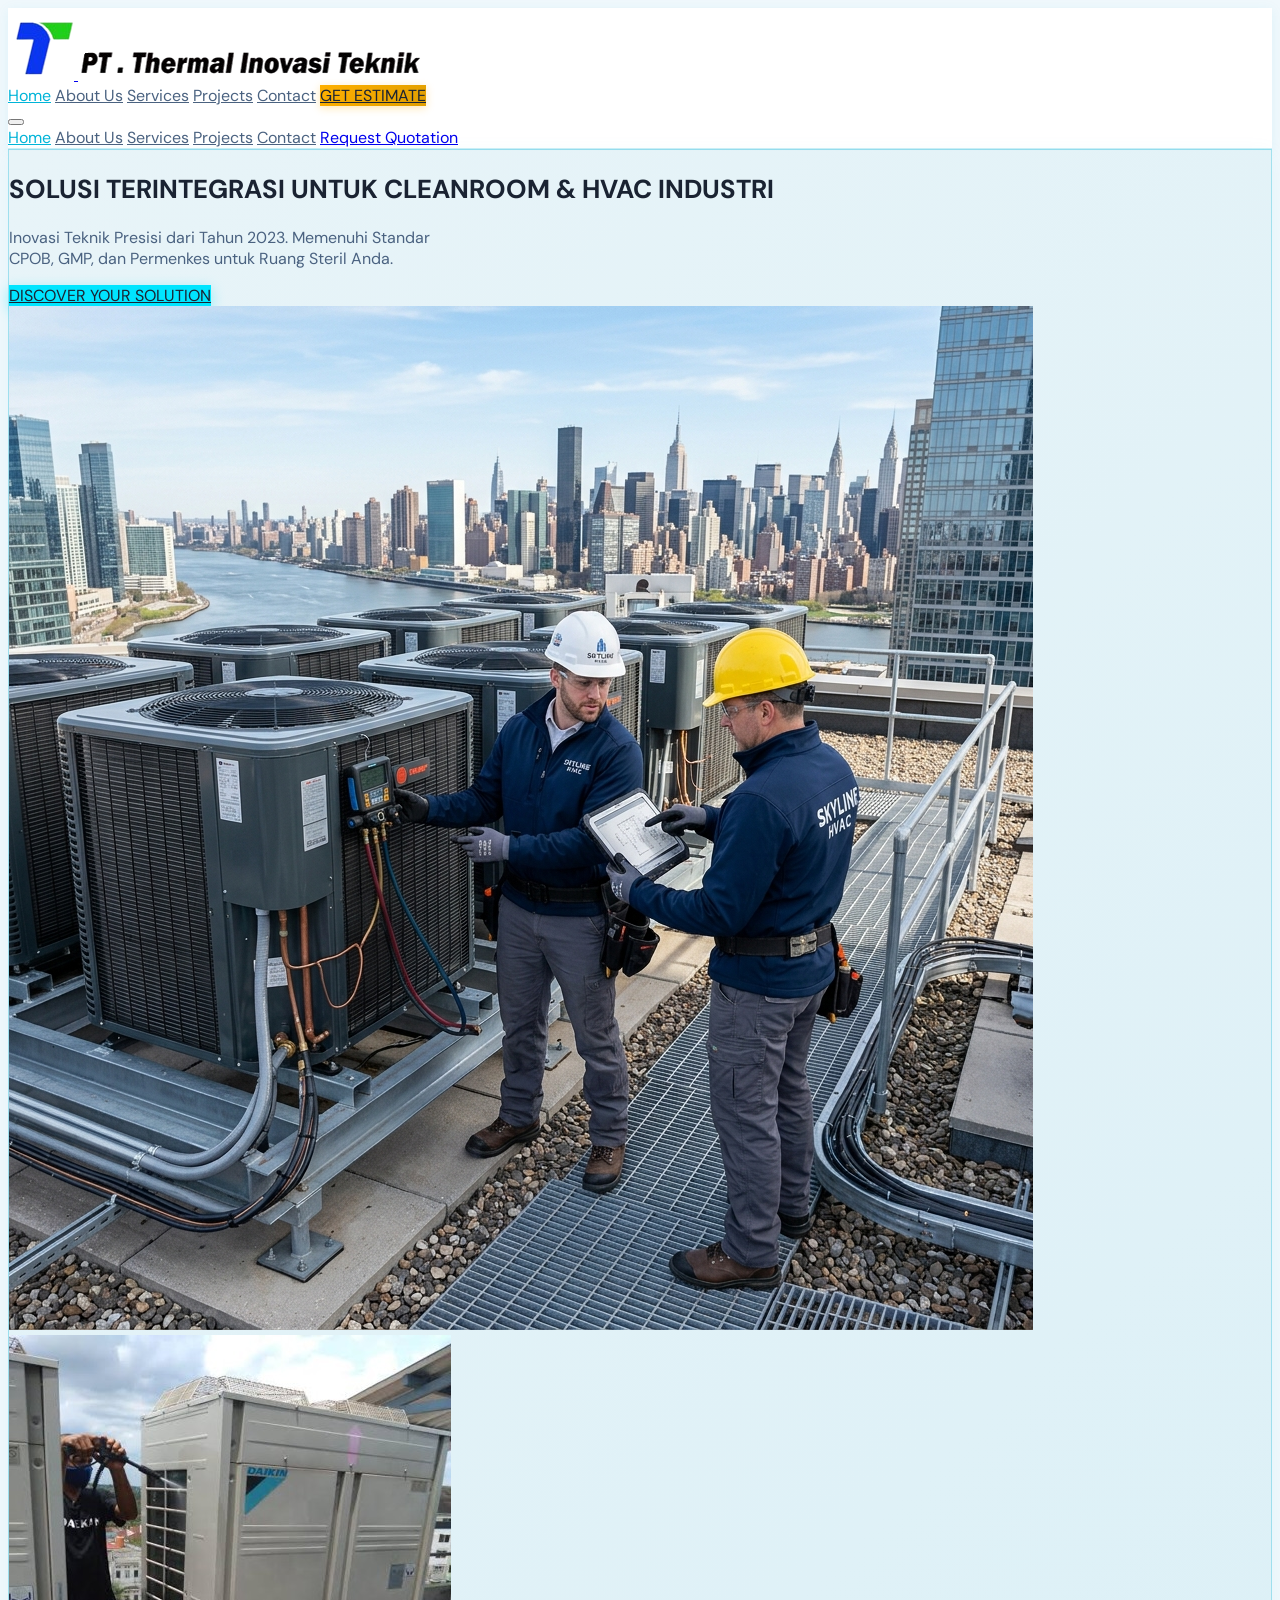
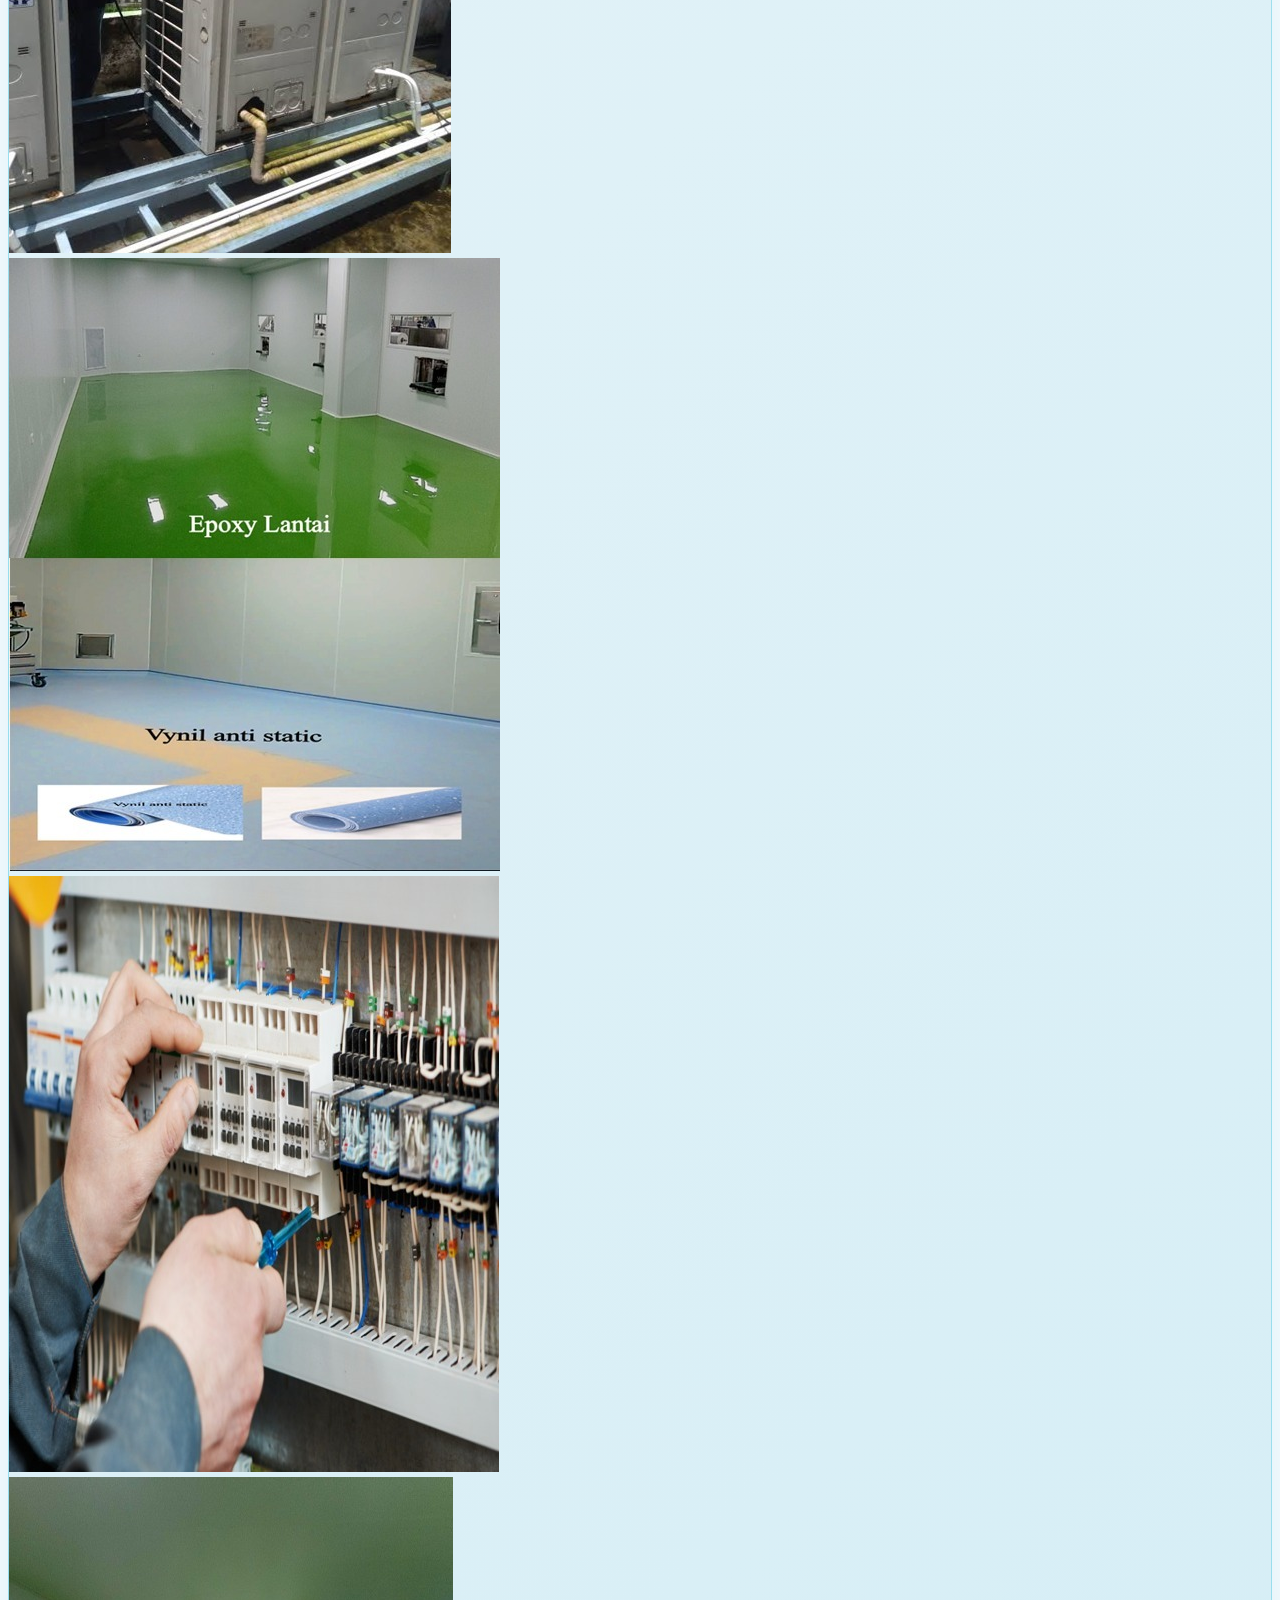
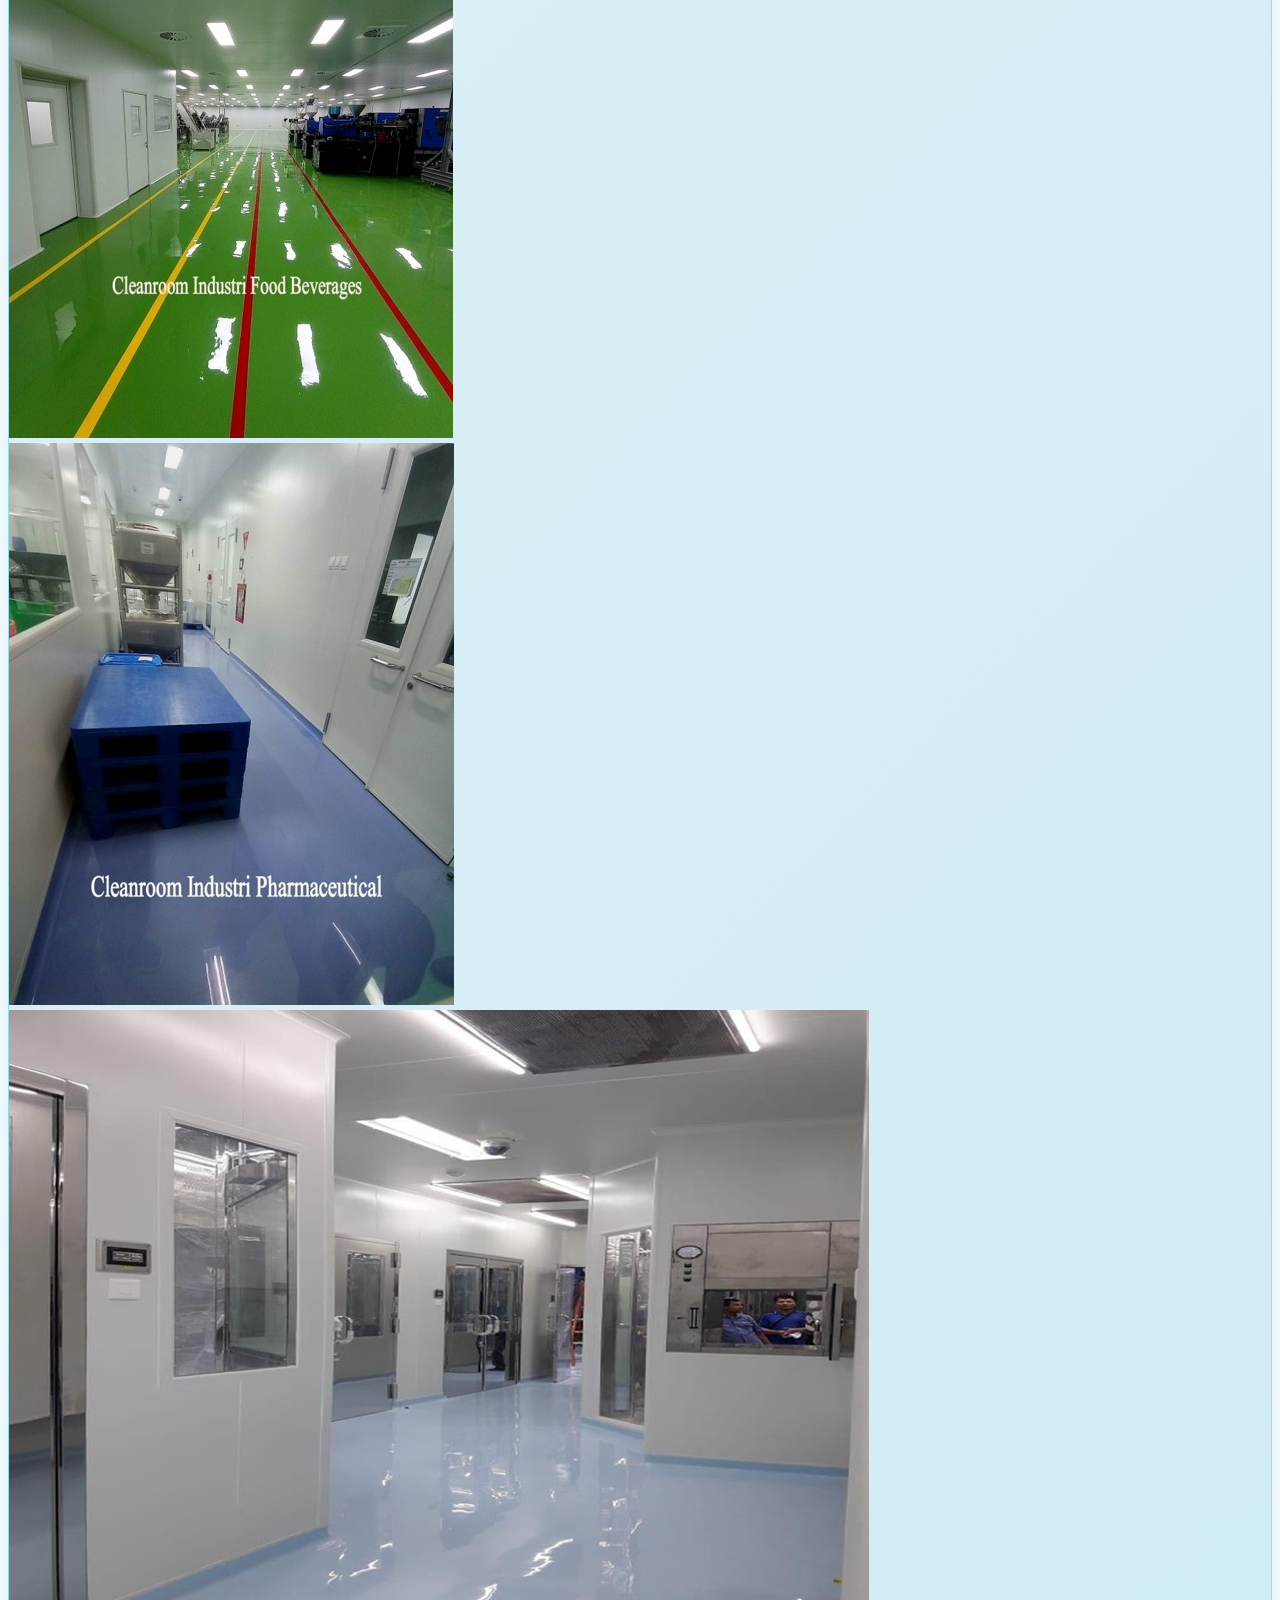
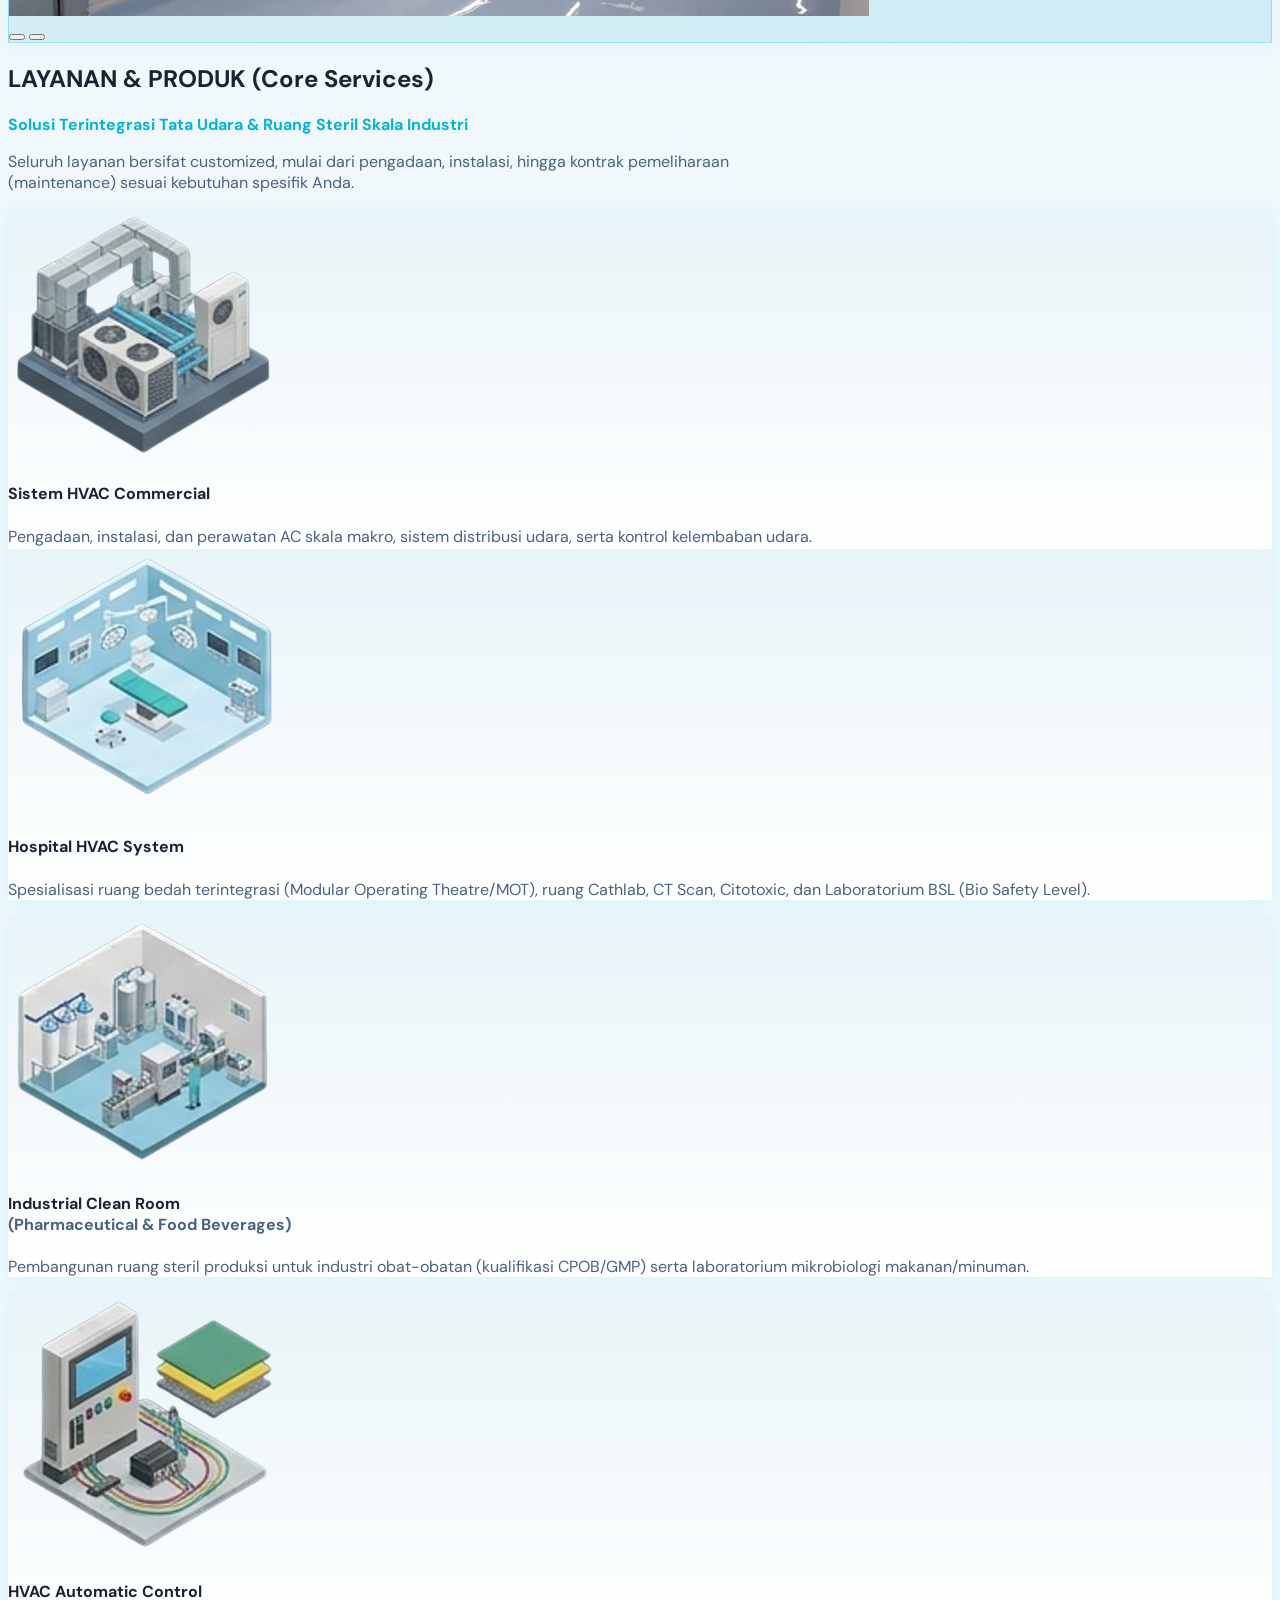
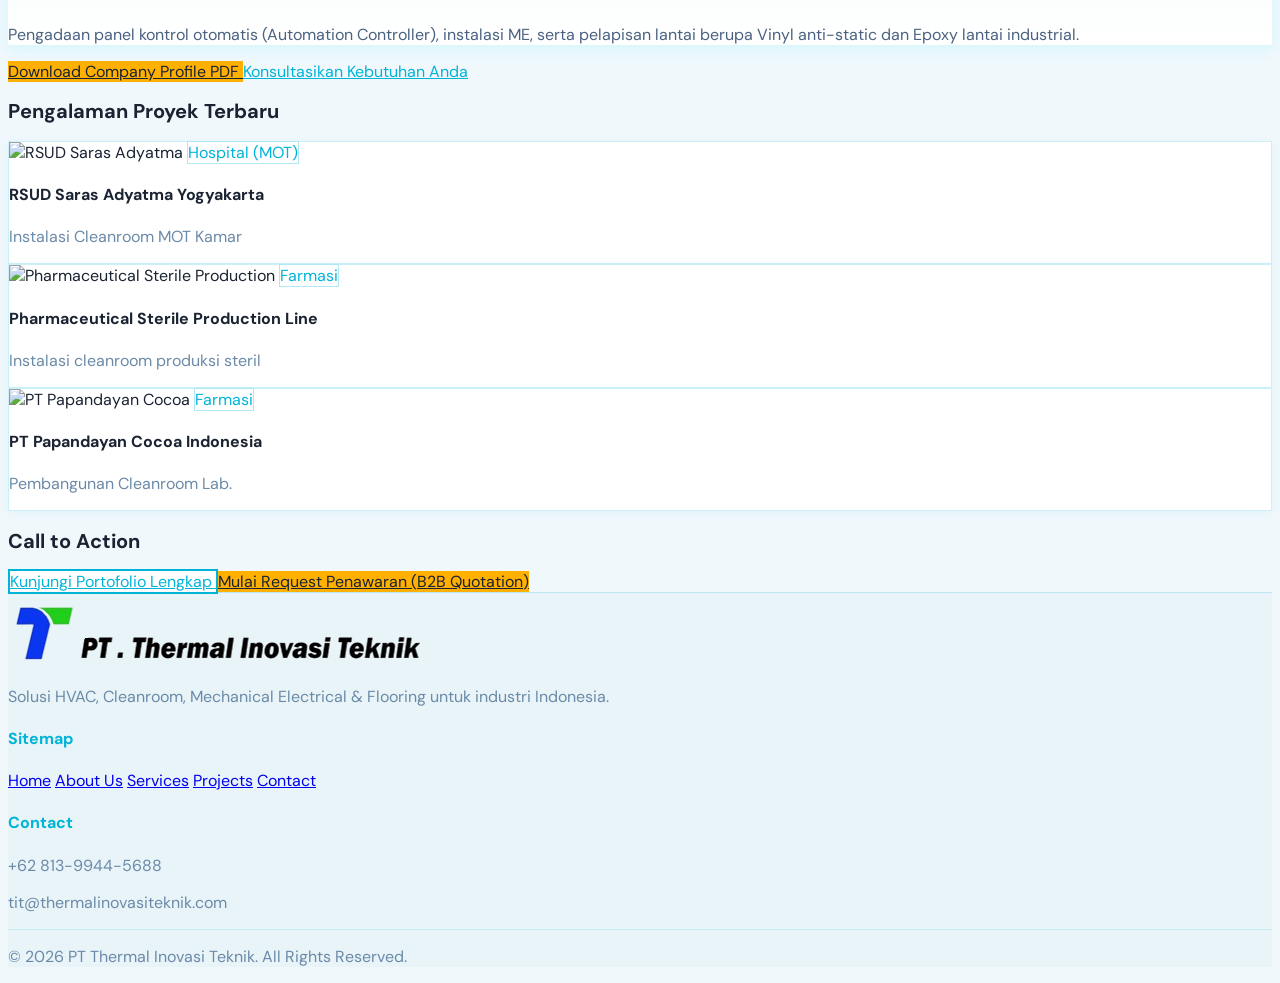
==== commit c8ff99b1: "style: apply active glowing cyan borders and shadows to all service cards by default" ====
--- a/index.html
+++ b/index.html
@@ -205,7 +205,7 @@
 
                 <!-- Card 2: Hospital HVAC System -->
                 <div class="group flex flex-col rounded-2xl p-5 transition-all duration-300 hover:scale-[1.02] border hover:border-[#00e5ff] hover:shadow-[0_4px_15px_rgba(0,229,255,0.12)]"
-                    style="background: linear-gradient(180deg, #e8f4f8 0%, #ffffff 100%); border-color: rgba(0,180,216,0.25); min-height: 340px;">
+                    style="background: linear-gradient(180deg, #e8f4f8 0%, #ffffff 100%); border-color: #00e5ff; box-shadow: 0 4px 15px rgba(0, 229, 255, 0.12); min-height: 340px;">
                     <!-- Isometric Image -->
                     <div class="flex-1 flex items-center justify-center py-2 mb-3">
                         <img src="img/svc_hospital.png?v=2" alt="Hospital HVAC System"
@@ -226,7 +226,7 @@
 
                 <!-- Card 3: Industrial Clean Room (Pharmaceutical & Food Beverages) -->
                 <div class="group flex flex-col rounded-2xl p-5 transition-all duration-300 hover:scale-[1.02] border hover:border-[#00e5ff] hover:shadow-[0_4px_15px_rgba(0,229,255,0.12)]"
-                    style="background: linear-gradient(180deg, #e8f4f8 0%, #ffffff 100%); border-color: rgba(0,180,216,0.25); min-height: 340px;">
+                    style="background: linear-gradient(180deg, #e8f4f8 0%, #ffffff 100%); border-color: #00e5ff; box-shadow: 0 4px 15px rgba(0, 229, 255, 0.12); min-height: 340px;">
                     <!-- Isometric Image -->
                     <div class="flex-1 flex items-center justify-center py-2 mb-3">
                         <img src="img/svc_cleanroom.png?v=2"
@@ -249,7 +249,7 @@
 
                 <!-- Card 4: HVAC Automatic Control -->
                 <div class="group flex flex-col rounded-2xl p-5 transition-all duration-300 hover:scale-[1.02] border hover:border-[#00e5ff] hover:shadow-[0_4px_15px_rgba(0,229,255,0.12)]"
-                    style="background: linear-gradient(180deg, #e8f4f8 0%, #ffffff 100%); border-color: rgba(0,180,216,0.25); min-height: 340px;">
+                    style="background: linear-gradient(180deg, #e8f4f8 0%, #ffffff 100%); border-color: #00e5ff; box-shadow: 0 4px 15px rgba(0, 229, 255, 0.12); min-height: 340px;">
                     <!-- Isometric Image -->
                     <div class="flex-1 flex items-center justify-center py-2 mb-3">
                         <img src="img/svc_control.png?v=2" alt="HVAC Automatic Control"
